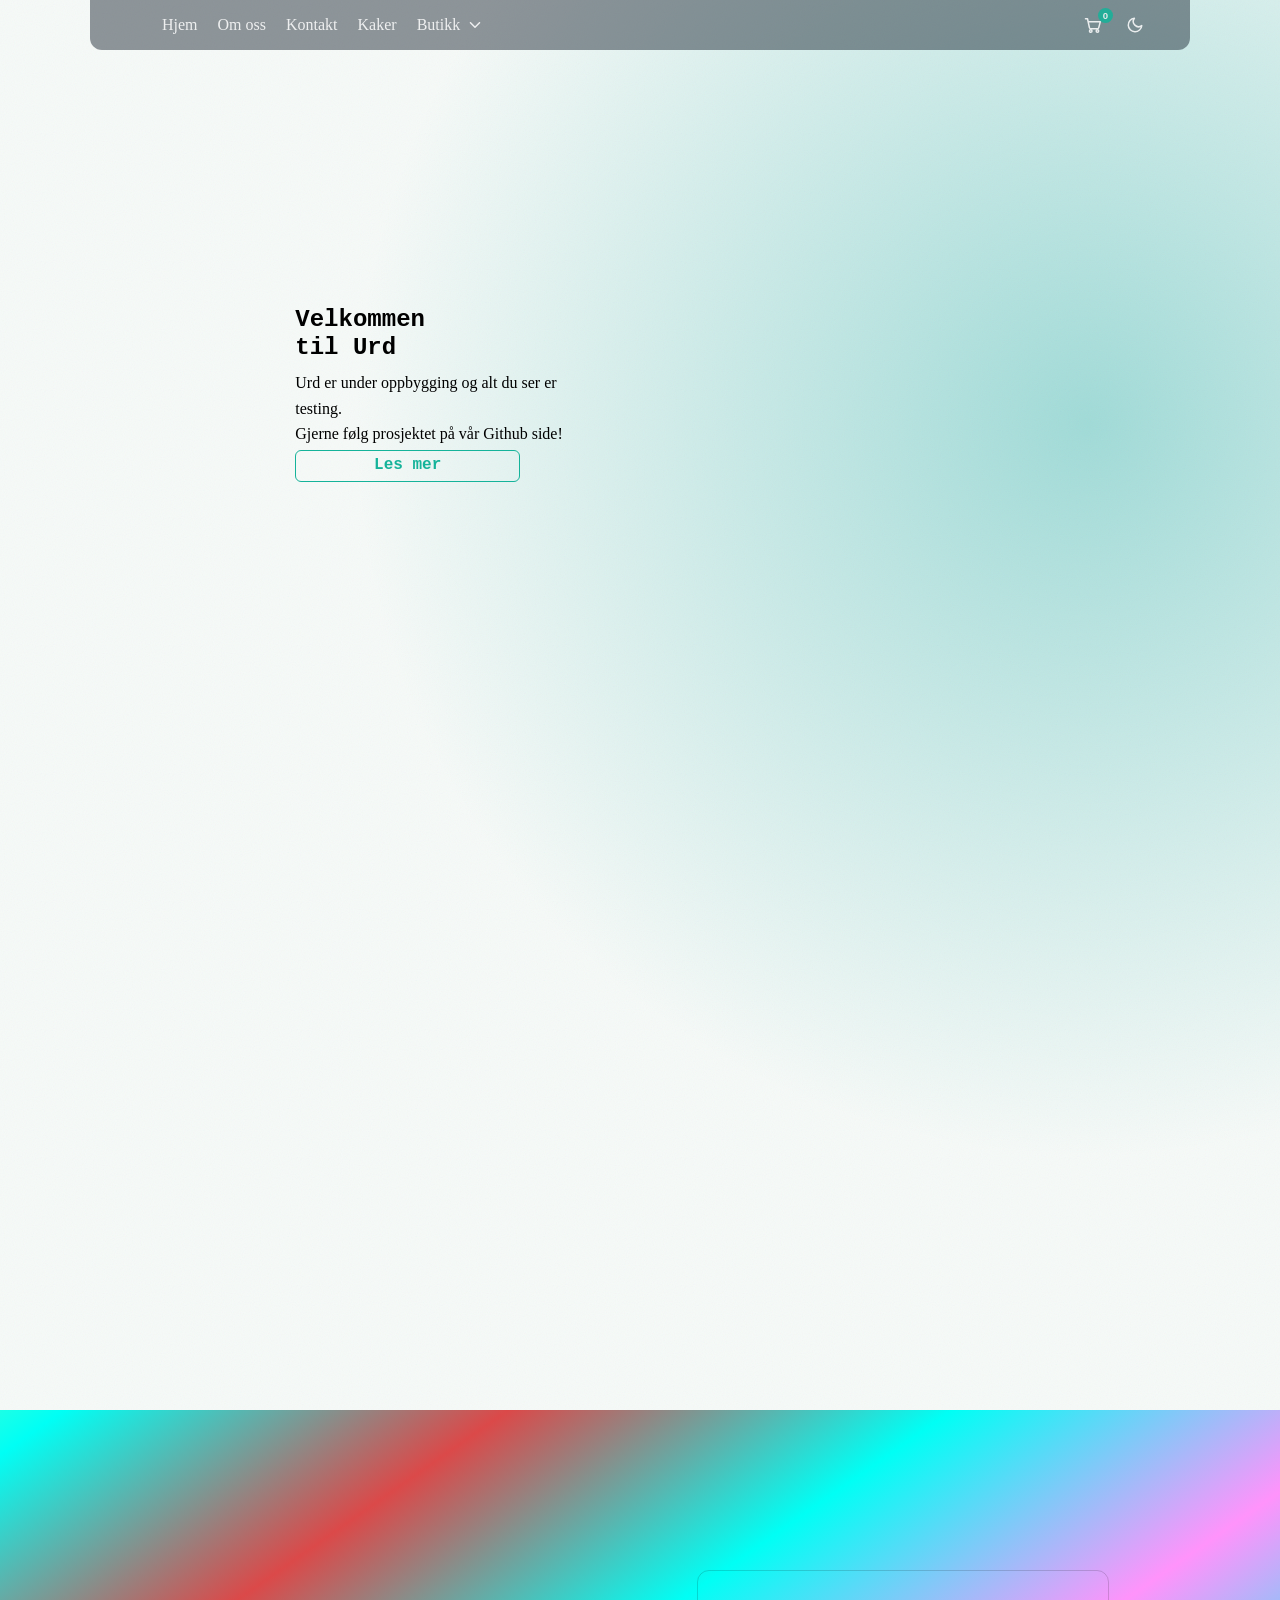
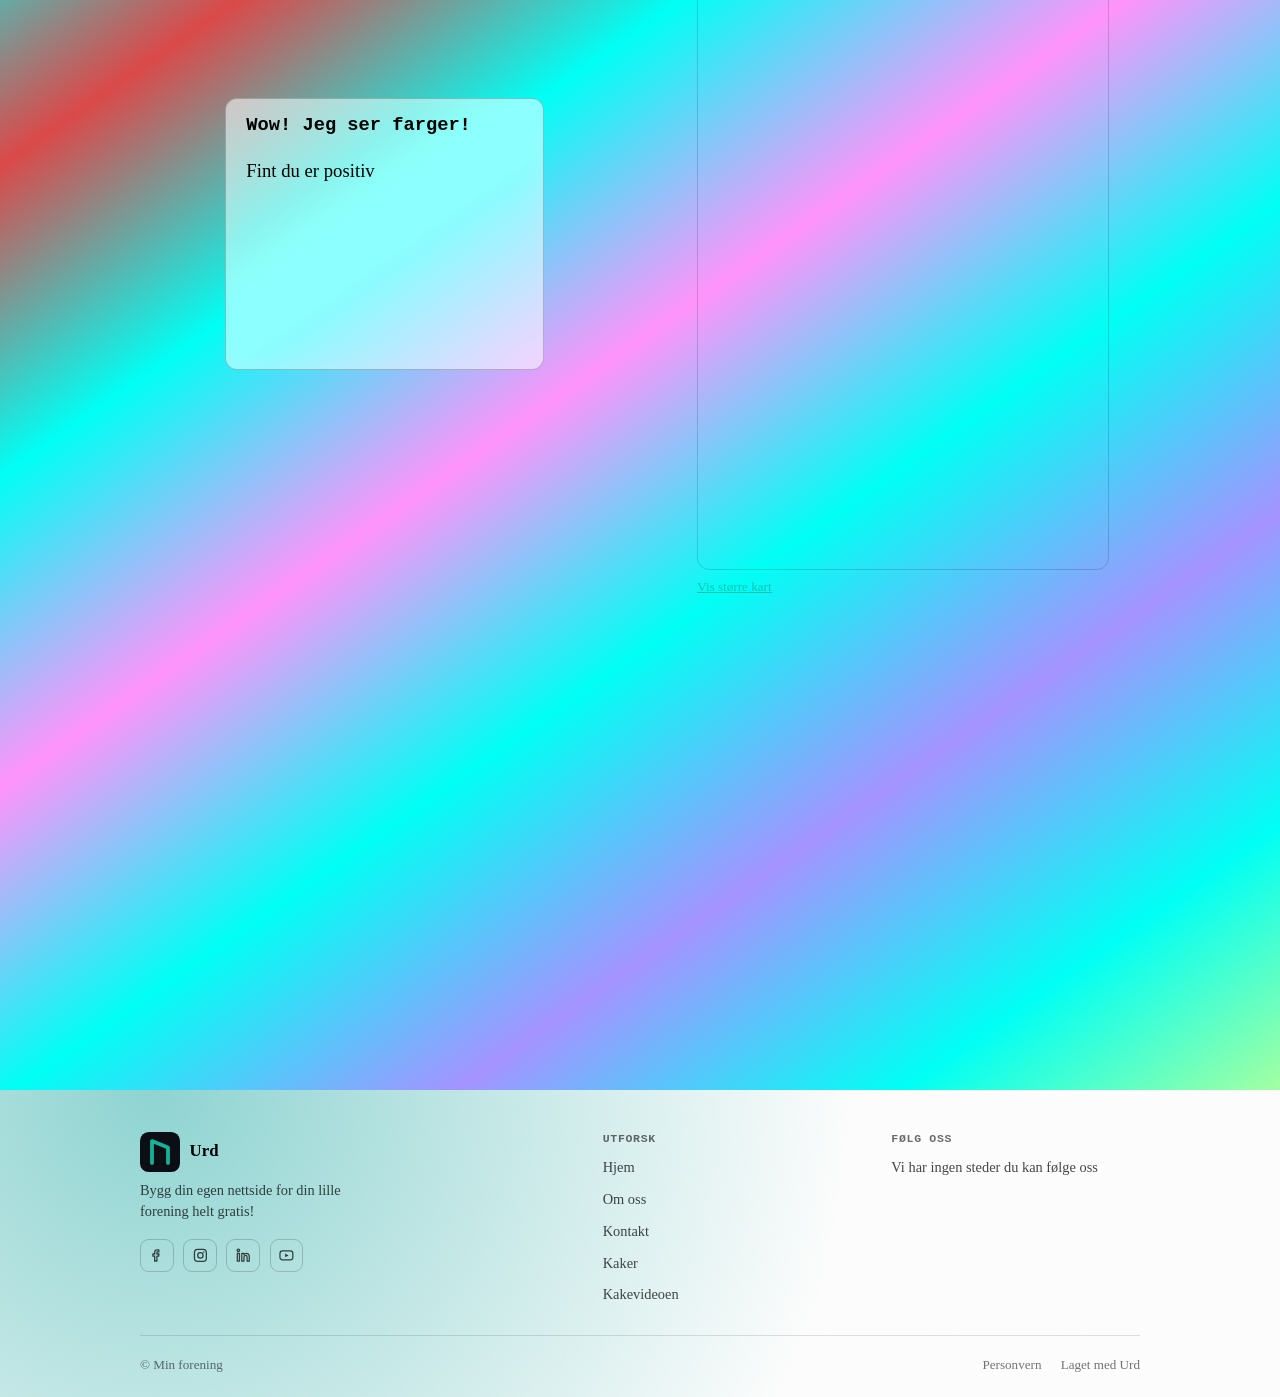
==== index.html @ 5bede318 "Initial commit" ====
<!doctype html>
<html lang="no">
<head>
  <meta charset="utf-8">
  <meta name="viewport" content="width=device-width, initial-scale=1">
  <title>Urd</title>
  <!-- Default Urd icon; the site icon from site.json overrides it on load -->
  <link rel="icon" href="data:image/svg+xml,%3Csvg xmlns='http://www.w3.org/2000/svg' viewBox='0 0 64 64'%3E%3Crect width='64' height='64' rx='14' fill='%230b0e14'/%3E%3Cpath d='M19.2 49.6V14.4l25.6 10.4V49.6' fill='none' stroke='%2315b39a' stroke-width='6' stroke-linecap='round' stroke-linejoin='round'/%3E%3C/svg%3E">
  <link rel="stylesheet" href="/assets/styles/base.css?v=fdae2aae">
  <!-- The site's materialized theme (light-dark()): render-blocking and loaded
       AFTER base.css so it wins. Written at publish time (buildThemeCss).
       When missing (fresh clone before the first publish) base.css's
       @supports default theme remains; nothing breaks, just default colours. -->
  <link rel="stylesheet" href="/content/theme.css">
  <!--
    The engine is served as raw ES modules. Without preloading the browser
    discovers the imports layer by layer (a serial waterfall). These
    modulepreload links are the full STATIC import closure of boot.js, so
    the whole graph is fetched in one parallel wave. The editor layer
    (preview-edit.js and friends) loads dynamically and must NOT be listed
    here. tests/modulepreload.test.mjs keeps the list in sync with the
    source (the build fails on drift).
  -->
  <link rel="modulepreload" href="/assets/engine/0.7.2/boot.js">
  <link rel="modulepreload" href="/assets/engine/0.7.2/urd.js">
  <link rel="modulepreload" href="/assets/engine/0.7.2/i18n.js">
  <link rel="modulepreload" href="/assets/engine/0.7.2/locales/site/nb.js">
  <link rel="modulepreload" href="/assets/engine/0.7.2/registry.js">
  <link rel="modulepreload" href="/assets/engine/0.7.2/migrate.js">
  <link rel="modulepreload" href="/assets/engine/0.7.2/theme.js">
  <link rel="modulepreload" href="/assets/engine/0.7.2/render.js">
  <link rel="modulepreload" href="/assets/engine/0.7.2/nav.js">
  <link rel="modulepreload" href="/assets/engine/0.7.2/nav-model.js">
  <link rel="modulepreload" href="/assets/engine/0.7.2/footer.js">
  <link rel="modulepreload" href="/assets/engine/0.7.2/footer-model.js">
  <link rel="modulepreload" href="/assets/engine/0.7.2/footer-cta.js">
  <link rel="modulepreload" href="/assets/engine/0.7.2/sanitize.js">
  <link rel="modulepreload" href="/assets/engine/0.7.2/box-style.js">
  <link rel="modulepreload" href="/assets/engine/0.7.2/icons.js">
  <link rel="modulepreload" href="/assets/engine/0.7.2/collections.js">
  <link rel="modulepreload" href="/assets/engine/0.7.2/gallery-model.js">
  <link rel="modulepreload" href="/assets/engine/0.7.2/sticky.js">
  <link rel="modulepreload" href="/assets/engine/0.7.2/seo.js">
  <link rel="modulepreload" href="/assets/engine/0.7.2/prefetch.js">
  <link rel="modulepreload" href="/assets/engine/0.7.2/sticky-model.js">
  <link rel="modulepreload" href="/assets/engine/0.7.2/plugins.js">
  <link rel="modulepreload" href="/assets/engine/0.7.2/blocks/text.js">
  <link rel="modulepreload" href="/assets/engine/0.7.2/blocks/image.js">
  <link rel="modulepreload" href="/assets/engine/0.7.2/blocks/button.js">
  <link rel="modulepreload" href="/assets/engine/0.7.2/blocks/shape.js">
  <link rel="modulepreload" href="/assets/engine/0.7.2/blocks/video.js">
  <link rel="modulepreload" href="/assets/engine/0.7.2/blocks/icon.js">
  <link rel="modulepreload" href="/assets/engine/0.7.2/blocks/collection.js">
  <link rel="modulepreload" href="/assets/engine/0.7.2/blocks/gallery.js">
  <link rel="modulepreload" href="/assets/engine/0.7.2/blocks/faq.js">
  <link rel="modulepreload" href="/assets/engine/0.7.2/blocks/timeline.js">
  <link rel="modulepreload" href="/assets/engine/0.7.2/blocks/quote.js">
  <link rel="modulepreload" href="/assets/engine/0.7.2/blocks/stats.js">
  <link rel="modulepreload" href="/assets/engine/0.7.2/blocks/table.js">
  <link rel="modulepreload" href="/assets/engine/0.7.2/blocks/share.js">
  <link rel="modulepreload" href="/assets/engine/0.7.2/blocks/countdown.js">
  <link rel="modulepreload" href="/assets/engine/0.7.2/blocks/audio.js">
  <link rel="modulepreload" href="/assets/engine/0.7.2/blocks/product.js">
  <link rel="modulepreload" href="/assets/engine/0.7.2/blocks/cart.js">
  <link rel="modulepreload" href="/assets/engine/0.7.2/blocks/checkout.js">
  <link rel="modulepreload" href="/assets/engine/0.7.2/shop.js">
  <link rel="modulepreload" href="/assets/engine/0.7.2/backgrounds/color.js">
  <link rel="modulepreload" href="/assets/engine/0.7.2/backgrounds/gradient.js">
  <link rel="modulepreload" href="/assets/engine/0.7.2/backgrounds/glow.js">
  <link rel="modulepreload" href="/assets/engine/0.7.2/backgrounds/grain.js">
  <link rel="modulepreload" href="/assets/engine/0.7.2/backgrounds/image.js">
  <link rel="modulepreload" href="/assets/engine/0.7.2/backgrounds/slideshow.js">
  <link rel="modulepreload" href="/assets/engine/0.7.2/backgrounds/video.js">
  <link rel="modulepreload" href="/assets/engine/0.7.2/animations/core.js">
  <link rel="modulepreload" href="/assets/engine/0.7.2/sections/presets.js">
  <!-- The saved light/dark choice is set as data-urd-theme before paint (a manual
       choice must not flash). External classic script due to CSP (script-src 'self', no inline). -->
  <script src="/assets/engine/0.7.2/theme-init.js"></script>
</head>
<body>
  <header id="urd-nav"></header>
  <main id="urd-root">
    <noscript>Denne siden trenger JavaScript for å vises.</noscript>
  </main>

  <script type="module" src="/assets/engine/0.7.2/boot.js"></script>
</body>
</html>
---- assets/styles/base.css ----
/* Urd base styles: reset + theme token variables.
   The :root below is Urd's DEFAULT theme as a safe fallback (single values). The
   site's OWN colors come from content/theme.css (materialized at publish time, loaded
   right after this file) and the <style> injected by theme.js; both win. */

:root {
  --urd-color-bg: #f7f8fb;
  --urd-color-surface: #ffffff;
  --urd-color-text: #14161c;
  --urd-color-accent: #7c5cff;
  --urd-font-heading: system-ui, sans-serif;
  --urd-font-body: system-ui, sans-serif;
  --urd-radius-sm: 6px;
  --urd-radius-md: 12px;
  --urd-space-section: clamp(3rem, 8vw, 6rem);
}

/* The default theme follows OS lightness where light-dark() is supported (Baseline 2024),
   which keeps the first paint from flashing a palette the site does not use. color-scheme
   makes browser chrome (scrollbar, form fields) match; a manual choice overrides
   via data-urd-theme (set by theme-init.js before paint). The site's own theme.css wins. */
@supports (color: light-dark(#000, #fff)) {
  :root {
    color-scheme: light dark;
    --urd-color-bg: light-dark(#f7f8fb, #0b0e14);
    --urd-color-surface: light-dark(#ffffff, #151a23);
    --urd-color-text: light-dark(#14161c, #e8eaf0);
  }
  :root[data-urd-theme="light"] { color-scheme: light; }
  :root[data-urd-theme="dark"] { color-scheme: dark; }
}

*, *::before, *::after {
  box-sizing: border-box;
  margin: 0;
  padding: 0;
}

html {
  -webkit-text-size-adjust: 100%;
  /* The canvas background (behind body): on displays with fractional scaling 100vh
     rounds off and leaves a sub-pixel strip at the bottom where this layer shows. With
     surface the strip matches the footer and the panels, so it does not read as a dark line. */
  background: var(--urd-color-surface);
}

body {
  background: var(--urd-color-bg);
  color: var(--urd-color-text);
  font-family: var(--urd-font-body);
  line-height: 1.6;
  min-height: 100vh;
}

h1, h2, h3, h4, h5, h6 {
  font-family: var(--urd-font-heading);
  line-height: 1.15;
}

img, video {
  max-width: 100%;
  display: block;
}

/* Section container: the positioning context for block frames.
   NEVER clips content: blocks may deliberately overhang the section boundary,
   and the editor and the published page must look identical.
   The content box carries the design height (the inline min-height render.js
   writes is a plain length, part of the compatibility surface plugin copies
   read and overwrite, see SCHEMA.md), and the padding carries the nav
   clearance (--urd-section-clear, set only on the first section under a
   menu outside the flow), so the surface keeps its height and the background
   fills all the way up behind the menu. */
.urd-section {
  position: relative;
  box-sizing: content-box;
  padding-top: var(--urd-section-clear, 0px);
  --urd-canvas-gutter: 0px;
}

/* The content surface (ADR-0018): the section is full window width and owns the
   background, while the canvas binds the content to the design width and centers it.
   Block x/w are percentages OF THIS, so the layout stops growing with the
   screen. The gutter applies only above the mobile breakpoint, so every stored
   frames.mobile keeps its meaning (the mobile model is its own milestone).

   WARNING: this rule must NEVER get transform, filter, perspective,
   backdrop-filter, contain, container-type or will-change. All seven
   create a containing block for position: fixed, and would break pinned and
   viewport-docked blocks (sticky.js). Enforced by tests/canvas.test.mjs. */
body:not(.urd-mobile) .urd-section {
  --urd-canvas-gutter: var(--urd-canvas-gutter-desktop, 24px);
}

.urd-canvas {
  /* ABSOLUTE, not in flow: the section toolbar in the editor is sticky and
     therefore an in-flow element, and the section's ONLY one. With the canvas in
     flow, the section would grow by the toolbar height every time the pointer hit
     it, and shrink again when it left. Absolute placement keeps the
     invariant. Safe for pinned blocks: only transform, filter and
     containment create a containing block for fixed, not position.
     The nav clearance is the section's padding (see .urd-section); the
     canvas starts below it. */
  position: absolute;
  inset: 0;
  top: var(--urd-section-clear, 0px);
  width: min(100% - 2 * var(--urd-canvas-gutter), var(--urd-canvas-w, 100%));
  margin-inline: auto;
}

/* Mobile auto layout is real document flow, and there the canvas MUST be in flow:
   the section height is `auto` and driven by .urd-flow inside. The nav clearance
   is the section's padding on both viewports. */
body.urd-mobile .urd-canvas {
  position: relative;
  inset: auto;
  min-height: inherit;
}

/* Nav clearance: a floating or overlay menu sits outside the flow and would
   otherwise cover the content at the top of the page. The first section gets the
   clearance variable set to the measured menu height (--urd-nav-h is written by nav.js);
   the canvas rules above translate it. Menus in flow (sticky/column) need no clearance. */
#urd-nav.urd-nav-float + #urd-root > .urd-section:first-of-type,
#urd-nav.urd-nav-overlay + #urd-root > .urd-section:first-of-type {
  --urd-section-clear: var(--urd-nav-h, 0px);
}

/* Rotated and overhanging blocks must not cause horizontal scrolling */
html {
  overflow-x: clip;
}

/* The background layer fills the section and sits behind the blocks */
.urd-bg-layer {
  position: absolute;
  inset: 0;
  pointer-events: none;
}

/* Layered background for nav and footer (shared with sections): a backdrop
   container behind the content. z-index -1 puts the layers behind the nav/footer content
   but in front of the element's own surface; overflow clips image layers to the
   (rounded) edges. The host (.urd-nav / .urd-footer) is a stacking context. */
.urd-nav-bg,
.urd-footer-bg {
  position: absolute;
  inset: 0;
  z-index: -1;
  overflow: hidden;
  border-radius: inherit;
  pointer-events: none;
}

/* Slim scrollbar in the theme colors (matches the editor's, and looks better
   than the browser default on dark pages) */
html {
  scrollbar-width: thin;
  scrollbar-color: color-mix(in srgb, var(--urd-color-text) 25%, transparent) transparent;
}

::-webkit-scrollbar {
  width: 8px;
  height: 8px;
}

::-webkit-scrollbar-thumb {
  background: color-mix(in srgb, var(--urd-color-text) 25%, transparent);
  border-radius: 999px;
}

::-webkit-scrollbar-track {
  background: transparent;
}

/* Blocks are positioned absolutely by render.js (frameToCss) */
.urd-block {
  position: absolute;
}

/* The mobile row grid (ADR-0019): one column of 8 px rows that grow with
   the content (minmax). Untouched blocks are auto-placed in reading order
   (sparse: they always jump BELOW pinned bands, never into gaps above),
   pinned blocks get explicit row tracks from render.js. No gap:
   the row tracks are the coordinate system, so the air between flow blocks lives in
   margin-bottom and is covered by the row span. The row height 8 mirrors MOBILE_ROW in
   migrate.js. */
.urd-flow {
  position: relative;
  display: grid;
  grid-template-columns: 100%;
  grid-auto-rows: minmax(8px, auto);
  grid-auto-flow: row;
  padding: 24px 0;
}

/* Flow block: 90 % width, centered; render.js
   overrides width and margin for partial placements. position: relative
   (with no offsets) takes part in the grid as static, and at the same time anchors
   the editing layer's absolute children (toolbar, resize handles,
   pin marker) to the BLOCK rather than to the flow surface. */
.urd-block-flow {
  position: relative;
  width: 90%;
  justify-self: center;
  margin-bottom: 16px;
}

/* Pinned block: row track and width are set by render.js. No margin: a margin
   outside the tracks would inflate the rows and shift the coordinate system. */
.urd-block-pinned {
  position: relative;
  margin: 0;
}

/* Content inside text blocks: lists, quotes and links from
   the formatting bar (the global reset otherwise zeroes list indentation) */
.urd-text ul,
.urd-text ol {
  padding-left: 1.3em;
}

.urd-text blockquote {
  border-left: 3px solid var(--urd-color-accent);
  padding-left: 0.8em;
  opacity: 0.9;
}

.urd-text a {
  color: var(--urd-color-accent);
}

/* Text box: a text block with its content in a card (props.box on the text block).
   Follows the theme's surface color and radius. */
.urd-text-box {
  box-sizing: border-box;
  background: var(--urd-color-surface);
  /* The theme's thin border: visible enough to read as an edge.
     "Custom color" in the card style overrides it. */
  border: 1px solid color-mix(in srgb, var(--urd-color-text) 22%, transparent);
  border-radius: var(--urd-radius-md);
  padding: 1rem 1.25rem;
}

/* The FAQ accordion: question cards (sharing the .urd-text-box base style) where
   the answer unfolds with the ::details-content height transition below. */
.urd-faq {
  display: flex;
  flex-direction: column;
  gap: 12px;
}

/* Each question is a native <details>. */
.urd-faq-item {
  padding: 0.75rem 1.25rem;
}

/* <summary>: hide the default triangle (flex removes it in Chromium; list-style
   and the webkit marker cover the rest). */
.urd-faq-head {
  display: flex;
  align-items: center;
  gap: 8px;
  cursor: pointer;
  list-style: none;
}

.urd-faq-head::-webkit-details-marker {
  display: none;
}

.urd-faq-q {
  flex: 1;
  min-width: 0;
  font-weight: 600;
}

.urd-faq-toggle {
  flex: none;
  display: inline-flex;
  align-items: center;
  justify-content: center;
  width: 28px;
  height: 28px;
  color: var(--urd-color-text);
}

.urd-faq-toggle svg {
  transition: transform 0.25s ease;
}

.urd-faq-item[open] .urd-faq-toggle svg {
  transform: rotate(180deg);
}

.urd-faq-a > .urd-text {
  padding-top: 0.5rem;
}

/* Soft unfolding where the browser supports ::details-content + interpolate-size
   (Chromium early 2026): the answer slides open and closed in height. Without support
   native <details> reveals the answer instantly. The content-visibility transition
   (allow-discrete) keeps the content visible through the collapse. */
@supports (interpolate-size: allow-keywords) {
  .urd-faq {
    interpolate-size: allow-keywords;
  }

  .urd-faq-item::details-content {
    block-size: 0;
    overflow: clip;
    transition: block-size 0.25s ease, content-visibility 0.25s allow-discrete;
  }

  .urd-faq-item[open]::details-content {
    block-size: auto;
  }
}

@media (prefers-reduced-motion: reduce) {
  .urd-faq-toggle svg {
    transition: none;
  }
}

@media (prefers-reduced-motion: reduce) {
  @supports (interpolate-size: allow-keywords) {
    .urd-faq-item::details-content {
      transition: none;
    }
  }
}

/* The timeline: events along a drawn line, pure CSS. The accent
   follows the theme, but can be overridden per block (--urd-timeline-accent). */
.urd-timeline {
  --urd-timeline-line: var(--urd-timeline-accent, var(--urd-color-accent));
  list-style: none;
  margin: 0;
  padding: 0;
  display: flex;
  flex-direction: column;
  gap: 1.1rem;
  position: relative;
}

/* The left variant: the line along the left edge, the content indented. */
.urd-timeline-left {
  padding-left: 1.6rem;
}

.urd-timeline-left::before {
  content: '';
  position: absolute;
  left: 0.45rem;
  top: 0.4rem;
  bottom: 0.4rem;
  width: 2px;
  border-radius: 2px;
  background: var(--urd-timeline-line);
  opacity: 0.55;
}

.urd-timeline-item {
  position: relative;
}

.urd-timeline-left .urd-timeline-item::before {
  content: '';
  position: absolute;
  left: -1.47rem;
  top: 0.3rem;
  width: 0.62rem;
  height: 0.62rem;
  border-radius: 999px;
  background: var(--urd-timeline-line);
  border: 2px solid var(--urd-timeline-line);
}

/* The ring marker: an open circle on the line instead of a filled dot. */
.urd-timeline-ring .urd-timeline-item::before {
  background: var(--urd-color-bg);
}

/* The alternating variant: the line down the middle, cards on alternating sides. */
.urd-timeline-alternating::before {
  content: '';
  position: absolute;
  left: 50%;
  top: 0.4rem;
  bottom: 0.4rem;
  width: 2px;
  border-radius: 2px;
  background: var(--urd-timeline-line);
  opacity: 0.55;
  transform: translateX(-50%);
}

.urd-timeline-alternating .urd-timeline-item {
  width: 46%;
  background: color-mix(in srgb, var(--urd-color-surface) 70%, transparent);
  border: 1px solid color-mix(in srgb, var(--urd-color-text) 12%, transparent);
  border-radius: var(--urd-radius-sm);
  padding: 0.55rem 0.8rem;
}

.urd-timeline-alternating .urd-timeline-item:nth-child(even) {
  align-self: flex-end;
}

.urd-timeline-alternating .urd-timeline-item::before {
  content: '';
  position: absolute;
  top: 0.75rem;
  right: calc(-4.35% - 0.31rem);
  width: 0.62rem;
  height: 0.62rem;
  border-radius: 999px;
  background: var(--urd-timeline-line);
  border: 2px solid var(--urd-timeline-line);
}

.urd-timeline-alternating .urd-timeline-item:nth-child(even)::before {
  right: auto;
  left: calc(-4.35% - 0.31rem);
}

.urd-timeline-year {
  font-size: 0.78em;
  font-weight: 700;
  letter-spacing: 0.06em;
  color: var(--urd-timeline-line);
}

.urd-timeline-title {
  font-weight: 650;
  font-family: var(--urd-font-heading);
}

.urd-timeline-text {
  font-size: 0.92em;
  opacity: 0.8;
}

/* The quote: a semantic figure/blockquote. The glyph is drawn in ::before. */
.urd-quote {
  --urd-quote-glyph: var(--urd-quote-accent, var(--urd-color-accent));
  margin: 0;
  display: flex;
  gap: 0.9rem;
  align-items: flex-start;
}

.urd-quote blockquote {
  margin: 0;
  font-style: italic;
}

.urd-quote-large {
  flex-direction: column;
  align-items: center;
  text-align: center;
}

.urd-quote-large .urd-quote-text {
  font-size: 1.35em;
  line-height: 1.45;
  text-wrap: balance;
}

.urd-quote-large::before {
  content: '\201C';
  font-family: Georgia, serif;
  font-size: 3em;
  line-height: 0.55;
  color: var(--urd-quote-glyph);
}

.urd-quote-short {
  background: color-mix(in srgb, var(--urd-color-surface) 70%, transparent);
  border: 1px solid color-mix(in srgb, var(--urd-color-text) 12%, transparent);
  border-radius: var(--urd-radius-md);
  padding: 1rem 1.2rem;
}

.urd-quote-short .urd-quote-text {
  font-size: 0.98em;
}

.urd-quote-portrait {
  width: 3rem;
  height: 3rem;
  flex: none;
  border-radius: 999px;
  object-fit: cover;
  border: 2px solid var(--urd-quote-glyph);
}

.urd-quote-caption {
  margin-top: 0.55rem;
  font-size: 0.82em;
  display: flex;
  gap: 0.45em;
  align-items: baseline;
  flex-wrap: wrap;
}

.urd-quote-large .urd-quote-caption {
  justify-content: center;
}

.urd-quote-name {
  font-weight: 650;
  font-style: normal;
}

.urd-quote-role {
  opacity: 0.65;
  font-style: normal;
}

/* The stat: one key figure with a label. Tabular nums so
   the count-up animation does not jump in width along the way. */
.urd-stats {
  display: flex;
  flex-direction: column;
  align-items: center;
  gap: 0.2rem;
  text-align: center;
}

.urd-stat-number {
  font-family: var(--urd-font-heading);
  font-size: 2.1em;
  font-weight: 750;
  line-height: 1.1;
  font-variant-numeric: tabular-nums;
  display: flex;
  align-items: baseline;
  gap: 0.06em;
}

.urd-stat-number > span:first-child,
.urd-stat-number > span:last-child {
  color: var(--urd-color-accent);
}

.urd-stat-value {
  color: var(--urd-color-text);
}

.urd-stat-label {
  font-size: 0.74em;
  letter-spacing: 0.08em;
  text-transform: uppercase;
  opacity: 0.7;
}

/* The table: a semantic table in an overflow wrapper, so wide
   tables scroll in their own surface instead of breaking the page layout. */
.urd-table {
  width: 100%;
  overflow-x: auto;
}

.urd-table-table {
  width: 100%;
  border-collapse: collapse;
  font-size: 0.95em;
}

.urd-table-table th,
.urd-table-table td {
  padding: 8px 12px;
  text-align: left;
  vertical-align: top;
}

.urd-table-table th {
  font-weight: 650;
  border-bottom: 2px solid color-mix(in srgb, var(--urd-color-text) 35%, transparent);
}

.urd-table-lines-rows td {
  border-bottom: 1px solid color-mix(in srgb, var(--urd-color-text) 15%, transparent);
}

.urd-table-lines-grid th,
.urd-table-lines-grid td {
  border: 1px solid color-mix(in srgb, var(--urd-color-text) 18%, transparent);
}

.urd-table-striped tbody tr:nth-child(even) {
  background: color-mix(in srgb, var(--urd-color-text) 6%, transparent);
}

/* Empty cells keep a click target while editing. */
.urd-preview .urd-table-table [contenteditable]:empty::after {
  content: '\00a0';
}

/* Share buttons: plain links with drawn icons, no tracking. */
.urd-share {
  display: flex;
  flex-wrap: wrap;
  align-items: center;
  gap: 10px;
}

.urd-share-button {
  display: inline-flex;
  align-items: center;
  justify-content: center;
  gap: 8px;
  width: var(--urd-share-size, 38px);
  height: var(--urd-share-size, 38px);
  border-radius: 50%;
  border: 0;
  padding: 0;
  cursor: pointer;
  color: var(--urd-color-bg);
  background: var(--urd-share-color, var(--urd-color-accent));
  text-decoration: none;
  font: inherit;
}

.urd-share-button:hover {
  filter: brightness(1.12);
}

.urd-share-icon {
  display: block;
  width: 55%;
  height: 55%;
}

/* Icons only by default; the name variant turns the buttons into pills. */
.urd-share-name {
  display: none;
  font-size: 0.85em;
  font-weight: 600;
  white-space: nowrap;
}

.urd-share-labels .urd-share-button {
  width: auto;
  border-radius: 999px;
  padding: 0 calc(var(--urd-share-size, 38px) * 0.35);
}

.urd-share-labels .urd-share-icon {
  width: calc(var(--urd-share-size, 38px) * 0.5);
  height: calc(var(--urd-share-size, 38px) * 0.5);
}

.urd-share-labels .urd-share-name {
  display: inline;
}

/* The countdown: unit boxes with tabular nums, so the ticking never
   jumps in width. */
.urd-countdown {
  display: flex;
  flex-wrap: wrap;
  gap: 10px;
  align-items: stretch;
}

.urd-countdown-unit {
  display: grid;
  gap: 2px;
  justify-items: center;
  min-width: 64px;
  padding: 10px 12px;
  border-radius: var(--urd-radius-md, 12px);
  background: color-mix(in srgb, var(--urd-color-text) 7%, transparent);
}

.urd-countdown-plain .urd-countdown-unit {
  background: none;
  padding: 4px 6px;
  min-width: 48px;
}

.urd-countdown-number {
  font-family: var(--urd-font-heading);
  font-size: 1.9em;
  font-weight: 750;
  line-height: 1.1;
  font-variant-numeric: tabular-nums;
  color: var(--urd-color-accent);
}

.urd-countdown-name {
  font-size: 0.72em;
  letter-spacing: 0.08em;
  text-transform: uppercase;
  opacity: 0.7;
}

.urd-countdown-done {
  font-family: var(--urd-font-heading);
  font-size: 1.3em;
  font-weight: 650;
}

/* The audio block: a native player with an optional title above. */
.urd-audio {
  display: grid;
  gap: 6px;
  width: 100%;
}

.urd-audio audio {
  width: 100%;
  /* The player chrome follows the user's OS theme, like the date picker in the form. */
  color-scheme: light dark;
}

.urd-audio-title {
  font-weight: 600;
  font-size: 0.95em;
}

.urd-preview .urd-audio-empty {
  display: grid;
  place-items: center;
  height: 100%;
  min-height: 54px;
  border: 1px dashed color-mix(in srgb, var(--urd-color-text) 35%, transparent);
  border-radius: var(--urd-radius-sm, 6px);
  font-size: 0.85em;
  opacity: 0.7;
}

/* The shop: product cards from a product collection. The card list is a
   responsive grid; the block can lock the column count in Style. */
.urd-product-cardlist {
  display: grid;
  grid-template-columns: repeat(auto-fill, minmax(200px, 1fr));
  gap: 18px;
  width: 100%;
}

.urd-product-card {
  position: relative;
  display: flex;
  flex-direction: column;
  gap: 8px;
  padding: 14px;
  background: var(--urd-color-surface);
  /* A thin border, so the card reads even where surface is nearly the background color. */
  border: 1px solid color-mix(in srgb, var(--urd-color-text) 14%, transparent);
  border-radius: var(--urd-radius-md, 10px);
}

.urd-product-image {
  position: relative;
  display: block;
  width: 100%;
  aspect-ratio: 4 / 3;
  overflow: hidden;
  border-radius: var(--urd-radius-sm, 6px);
}

.urd-product-image img {
  width: 100%;
  height: 100%;
  object-fit: cover;
}

/* The secondary image (the first color image) fades in on hover; an active
   color choice with an image of its own wins over the hover swap. */
.urd-product-image .urd-product-image-alt {
  position: absolute;
  inset: 0;
  opacity: 0;
  transition: opacity 0.25s;
}

.urd-product-card:hover .urd-product-image:not(.urd-product-color-selected) .urd-product-image-alt {
  opacity: 1;
}

@media (hover: none) {
  .urd-product-image .urd-product-image-alt {
    display: none;
  }
}

.urd-product-badge {
  align-self: flex-start;
  padding: 3px 9px;
  background: var(--urd-color-accent);
  color: var(--urd-color-bg);
  border-radius: 999px;
  font-size: 0.72em;
  font-weight: 650;
  letter-spacing: 0.02em;
}

/* With an image the badge is placed over the image's top left corner; without an
   image it sits as a static chip above the title (never on top of text). */
.urd-product-badge-over {
  position: absolute;
  top: 22px;
  left: 22px;
}

.urd-product-title {
  font-family: var(--urd-font-heading);
  font-size: 1.05em;
}

.urd-product-text {
  font-size: 0.88em;
  opacity: 0.85;
}

.urd-product-price {
  display: flex;
  align-items: baseline;
  gap: 10px;
}

.urd-product-member {
  font-size: 0.82em;
  opacity: 0.75;
}

.urd-product-options {
  display: flex;
  flex-wrap: wrap;
  gap: 6px;
}

.urd-product-chip {
  padding: 4px 10px;
  border: 1px solid color-mix(in srgb, var(--urd-color-text) 30%, transparent);
  border-radius: 999px;
  background: none;
  color: inherit;
  font: inherit;
  font-size: 0.8em;
  cursor: pointer;
}

.urd-product-chip[aria-pressed="true"] {
  border-color: var(--urd-color-accent);
  background: color-mix(in srgb, var(--urd-color-accent) 16%, transparent);
}

.urd-product-buy {
  margin-top: auto;
  padding: 9px 14px;
  border: none;
  border-radius: var(--urd-radius-sm, 6px);
  background: var(--urd-color-accent);
  color: var(--urd-color-bg);
  font: inherit;
  font-weight: 600;
  font-size: 0.9em;
  cursor: pointer;
}

.urd-product-added {
  opacity: 0.85;
}

/* The "+ Product" adder (editor only): a dashed card last in the grid. */
.urd-preview .urd-product-adder {
  min-height: 180px;
  border: 1px dashed color-mix(in srgb, var(--urd-color-text) 35%, transparent);
  border-radius: var(--urd-radius-md, 10px);
  background: transparent;
  color: inherit;
  opacity: 0.6;
  font: inherit;
  font-size: 0.9em;
  cursor: pointer;
}

/* Quick view (visitors only): the product details in a native <dialog>.
   display is set ONLY in the open state, otherwise the built-in
   dialog:not([open]) { display: none } would be overridden. */
.urd-product-opener {
  cursor: pointer;
}

.urd-product-dialog {
  width: min(720px, 94vw);
  max-height: 90dvh;
  border: none;
  padding: 22px;
  background: var(--urd-color-bg);
  color: var(--urd-color-text);
  border-radius: var(--urd-radius-md, 10px);
  box-shadow: 0 18px 60px rgb(0 0 0 / 0.35);
}

.urd-product-dialog::backdrop {
  background: rgb(0 0 0 / 0.4);
}

.urd-product-dialog[open] .urd-product-dialogbody {
  display: grid;
  grid-template-columns: 1fr 1fr;
  gap: 20px;
}

@media (max-width: 640px) {
  .urd-product-dialog[open] .urd-product-dialogbody {
    grid-template-columns: 1fr;
  }
}

.urd-product-close {
  position: absolute;
  top: 10px;
  right: 10px;
  width: 28px;
  height: 28px;
  padding: 5px;
  border: none;
  background: none;
  color: inherit;
  cursor: pointer;
  opacity: 0.7;
}

.urd-product-close svg {
  width: 100%;
  height: 100%;
}

.urd-product-gallery {
  display: grid;
  gap: 8px;
  align-content: start;
}

.urd-product-gallery > img {
  width: 100%;
  aspect-ratio: 1 / 1;
  object-fit: cover;
  border-radius: var(--urd-radius-sm, 6px);
}

.urd-product-thumbs {
  display: flex;
  gap: 6px;
}

.urd-product-thumbs img {
  width: 52px;
  height: 52px;
  object-fit: cover;
  border-radius: var(--urd-radius-sm, 6px);
  cursor: pointer;
}

.urd-product-dialoginfo {
  display: flex;
  flex-direction: column;
  gap: 10px;
  align-items: start;
}

.urd-product-dialoginfo .urd-product-title {
  font-size: 1.3em;
}

.urd-product-dialoginfo .urd-product-buy {
  margin-top: 8px;
}

/* The cart: a button with a count badge; the drawer is a native <dialog>
   anchored to the right edge (ADR-0011). */
.urd-cart-button {
  position: relative;
  display: inline-flex;
  align-items: center;
  gap: 8px;
  padding: 9px 14px;
  border: 1px solid color-mix(in srgb, var(--urd-color-text) 25%, transparent);
  border-radius: 999px;
  background: var(--urd-color-surface);
  color: inherit;
  font: inherit;
  font-size: 0.9em;
  cursor: pointer;
}

.urd-cart-iconbutton {
  padding: 9px;
}

.urd-cart-icon {
  display: inline-flex;
  width: 20px;
  height: 20px;
}

.urd-cart-icon svg {
  width: 100%;
  height: 100%;
}

.urd-cart-badge {
  position: absolute;
  top: -6px;
  right: -6px;
  min-width: 18px;
  height: 18px;
  display: grid;
  place-items: center;
  padding: 0 4px;
  background: var(--urd-color-accent);
  color: var(--urd-color-bg);
  border-radius: 999px;
  font-size: 0.68em;
  font-weight: 700;
}

.urd-cart-dialog {
  /* A drawer along the right edge: the dialog's default centering is overridden. */
  margin: 0 0 0 auto;
  width: min(380px, 92vw);
  height: 100dvh;
  max-height: 100dvh;
  border: none;
  padding: 18px;
  background: var(--urd-color-bg);
  color: var(--urd-color-text);
  box-shadow: -12px 0 40px rgb(0 0 0 / 0.25);
}

/* display is set ONLY in the open state: a display value on the dialog itself
   would override the browser's dialog:not([open]) { display: none } and
   show the drawer permanently. */
.urd-cart-dialog[open] {
  display: flex;
  flex-direction: column;
  gap: 14px;
}

.urd-cart-dialog::backdrop {
  background: rgb(0 0 0 / 0.35);
}

.urd-cart-head {
  display: flex;
  justify-content: space-between;
  align-items: center;
}

.urd-cart-close,
.urd-cart-remove {
  width: 26px;
  height: 26px;
  padding: 4px;
  border: none;
  background: none;
  color: inherit;
  cursor: pointer;
  opacity: 0.7;
}

.urd-cart-close svg,
.urd-cart-remove svg {
  width: 100%;
  height: 100%;
}

.urd-cart-body {
  display: flex;
  flex-direction: column;
  gap: 14px;
  overflow-y: auto;
}

.urd-cart-empty {
  opacity: 0.7;
}

.urd-cart-lines {
  display: grid;
  gap: 10px;
}

.urd-cart-line {
  display: grid;
  grid-template-columns: auto 1fr auto auto auto;
  align-items: center;
  gap: 10px;
  padding: 8px 0;
  border-bottom: 1px solid color-mix(in srgb, var(--urd-color-text) 15%, transparent);
}

.urd-cart-thumb {
  width: 40px;
  height: 40px;
  object-fit: cover;
  border-radius: var(--urd-radius-sm, 6px);
}

.urd-cart-info {
  display: grid;
  font-size: 0.88em;
}

.urd-cart-variant {
  font-size: 0.85em;
  opacity: 0.7;
}

.urd-cart-count {
  display: inline-flex;
  align-items: center;
  gap: 4px;
}

.urd-cart-step {
  width: 22px;
  height: 22px;
  border: 1px solid color-mix(in srgb, var(--urd-color-text) 25%, transparent);
  border-radius: 50%;
  background: none;
  color: inherit;
  font: inherit;
  font-size: 0.85em;
  line-height: 1;
  cursor: pointer;
}

.urd-cart-number {
  min-width: 18px;
  text-align: center;
  font-size: 0.88em;
  font-variant-numeric: tabular-nums;
}

.urd-cart-linetotal {
  font-size: 0.88em;
  font-variant-numeric: tabular-nums;
}

.urd-cart-total {
  display: flex;
  justify-content: space-between;
  font-size: 1.05em;
}

.urd-cart-checkout {
  display: block;
  padding: 11px 14px;
  background: var(--urd-color-accent);
  color: var(--urd-color-bg);
  border-radius: var(--urd-radius-sm, 6px);
  text-align: center;
  text-decoration: none;
  font-weight: 600;
}

/* Checkout: order summary + order form (mailto/endpoint, ADR-0006). */
.urd-checkout {
  display: grid;
  gap: 16px;
  width: 100%;
}

.urd-checkout-lines {
  margin: 0;
  padding: 0 0 0 1.2em;
  display: grid;
  gap: 4px;
  font-size: 0.9em;
}

.urd-checkout-total {
  display: flex;
  justify-content: space-between;
  padding-top: 8px;
  border-top: 1px solid color-mix(in srgb, var(--urd-color-text) 20%, transparent);
}

.urd-checkout-empty {
  margin: 0;
  opacity: 0.7;
}

.urd-checkout-form {
  display: grid;
  gap: 10px;
}

.urd-checkout-field {
  display: grid;
  gap: 4px;
  font-size: 0.85em;
}

.urd-checkout-input {
  padding: 9px 10px;
  border: 1px solid color-mix(in srgb, var(--urd-color-text) 25%, transparent);
  border-radius: var(--urd-radius-sm, 6px);
  background: var(--urd-color-surface);
  color: inherit;
  font: inherit;
  font-size: 0.95em;
}

/* Honeypot: moved out of view, never display:none (bots check for that). */
.urd-checkout-hp {
  position: absolute;
  left: -9999px;
  width: 1px;
  height: 1px;
  overflow: hidden;
}

.urd-checkout-vipps {
  margin: 0;
  font-size: 0.88em;
  opacity: 0.85;
}

.urd-checkout-buttons {
  display: flex;
  flex-wrap: wrap;
  gap: 10px;
}

/* Pay with Vipps (ADR-0020): the brand color, independent of the theme. */
.urd-checkout-vippspay {
  padding: 10px 18px;
  border: none;
  border-radius: var(--urd-radius-sm, 6px);
  background: #ff5b24;
  color: #ffffff;
  font: inherit;
  font-weight: 600;
  cursor: pointer;
}

.urd-checkout-vippspay:disabled {
  opacity: 0.6;
  cursor: default;
}

.urd-checkout-send {
  padding: 10px 18px;
  border: none;
  border-radius: var(--urd-radius-sm, 6px);
  background: var(--urd-color-accent);
  color: var(--urd-color-bg);
  font: inherit;
  font-weight: 600;
  cursor: pointer;
}

.urd-checkout-status {
  margin: 0;
  font-size: 0.88em;
}

.urd-checkout-error {
  color: #c0392b;
}

/* The formatting bar for text fields (preview mode only): shown above
   the block for as long as the field is being edited. Two fixed rows (Office style)
   stack in a column; the expandable sub-rows sit below them. */
.urd-text-toolbar {
  /* Counter-scaling (urd-zoom): the anchor is set by JS in viewport
     coordinates, so the origin has to be that corner. */
  transform: scale(var(--urd-chrome-scale, 1));
  transform-origin: top left;
  position: fixed;
  z-index: 100002;
  display: none;
  flex-direction: column;
  align-items: stretch;
  gap: 0;
  max-width: min(760px, calc(100vw - 16px));
  padding: 4px 6px;
  background: #151a23;
  border: 1px solid rgb(255 255 255 / 18%);
  border-radius: 8px;
  box-shadow: 0 8px 24px rgb(0 0 0 / 45%);
}

/* Each fixed row: button groups that wrap when space is tight. */
.urd-tt-row {
  display: flex;
  align-items: center;
  flex-wrap: wrap;
  gap: 4px;
}

.urd-tt-row + .urd-tt-row {
  border-top: 1px solid rgb(255 255 255 / 10%);
  padding-top: 4px;
  margin-top: 4px;
}

/* Groups wrap AS A UNIT (never a lone button on its own line), with a divider between */
.urd-tt-group {
  display: inline-flex;
  align-items: center;
  gap: 2px;
}

.urd-tt-group + .urd-tt-group {
  border-left: 1px solid rgb(255 255 255 / 18%);
  padding-left: 6px;
  margin-left: 2px;
}

/* The size field: a narrow, centered number between minus and plus. The built-in
   up/down arrows are hidden (− / + do the job); the field can still be typed in. */
.urd-tt-size {
  width: 3.2em;
  text-align: center;
  appearance: textfield;
  -moz-appearance: textfield;
}

.urd-tt-size::-webkit-outer-spin-button,
.urd-tt-size::-webkit-inner-spin-button {
  -webkit-appearance: none;
  margin: 0;
}

/* The superscript/subscript buttons: an A with a small 2. */
.urd-tt-supsub {
  font: 600 12px/1 system-ui, sans-serif;
}

.urd-text-toolbar sup {
  font-size: 8px;
}

/* Active format button: the caret sits inside that format (bold, alignment, lists ...).
   A neutral highlight (independent of the site theme), clear against the dark bar. */
.urd-text-toolbar button.active {
  background: rgb(120 160 255 / 34%);
  color: #fff;
  box-shadow: inset 0 0 0 1px rgb(120 160 255 / 55%);
}

.urd-text-toolbar button.active:hover {
  background: rgb(120 160 255 / 44%);
}

/* The line-height buttons in the spacing row. */
.urd-text-toolbar .urd-tt-lh {
  min-width: 0;
  padding: 0 6px;
  font: 12px/1 system-ui, sans-serif;
}


/* Inline link field (its own sub-row in the bar while the link button is active) */
.urd-tt-linkrow {
  display: none;
  gap: 4px;
  align-items: center;
  padding-top: 4px;
  margin-top: 2px;
  border-top: 1px solid rgb(255 255 255 / 14%);
}

.urd-tt-linkrow.visible {
  display: flex;
}

/* The color row (the dropdown behind the palette icon): its own sub-row, like the link field */
.urd-tt-colorrow {
  display: none;
  gap: 2px;
  align-items: center;
  padding-top: 4px;
  margin-top: 2px;
  border-top: 1px solid rgb(255 255 255 / 14%);
}

.urd-tt-colorrow.visible {
  display: flex;
}

/* The spacing row (behind the spacing button): line-height presets + letter spacing */
.urd-tt-spacerow {
  display: none;
  flex-wrap: wrap;
  gap: 4px 8px;
  align-items: center;
  padding-top: 4px;
  margin-top: 2px;
  border-top: 1px solid rgb(255 255 255 / 14%);
}

.urd-tt-spacerow.visible {
  display: flex;
}

.urd-tt-typolabel {
  font: 600 10px/1.2 system-ui, sans-serif;
  letter-spacing: 0.06em;
  text-transform: uppercase;
  color: rgb(232 234 240 / 60%);
}

/* The number fields (size, letter spacing); an empty field means inherit from the theme */
.urd-tt-num {
  width: 4em;
  font: 12px/1.3 system-ui, sans-serif;
  color: #e8eaf0;
  background: rgb(255 255 255 / 6%);
  border: 1px solid rgb(255 255 255 / 20%);
  border-radius: 5px;
  padding: 3px 4px;
}

/* The glyph row (the dropdown behind the smiley button): a scrollable grid of
   characters and emoji, the same selection as the icon block's glyph picker */
.urd-tt-glyphrow {
  display: none;
  flex-basis: 100%;
  max-height: 220px;
  overflow-y: auto;
  padding-top: 4px;
  margin-top: 2px;
  border-top: 1px solid rgb(255 255 255 / 14%);
}

.urd-tt-glyphrow.visible {
  display: block;
}

.urd-tt-glyphhead {
  font: 600 10px/1.2 system-ui, sans-serif;
  letter-spacing: 0.08em;
  text-transform: uppercase;
  color: rgb(232 234 240 / 60%);
  padding: 6px 2px 3px;
}

.urd-tt-glyphgrid {
  display: grid;
  grid-template-columns: repeat(auto-fill, minmax(28px, 1fr));
  gap: 2px;
}

.urd-text-toolbar .urd-tt-glyphgrid button {
  font-size: 15px;
  font-weight: 400;
}

/* "Custom text color": an A with a rainbow underline */
.urd-text-toolbar .urd-tt-acolor {
  display: inline-block;
  padding: 1px 3px 2px;
  border-bottom: 3px solid transparent;
  border-image: linear-gradient(to right, #e05252, #e2b84a, #4ac26b, #4a90e2, #a45ce2) 1;
}

.urd-tt-linkrow input {
  flex: 1;
  font: 12px/1.3 system-ui, sans-serif;
  color: #e8eaf0;
  background: rgb(255 255 255 / 6%);
  border: 1px solid rgb(255 255 255 / 20%);
  border-radius: 5px;
  padding: 4px 6px;
  min-width: 0;
}

.urd-tt-linkrow button {
  flex: 0 0 auto;
  white-space: nowrap;
  font-size: 11px;
  padding: 4px 8px;
  border: 1px solid rgb(255 255 255 / 20%);
  border-radius: 5px;
}

.urd-text-toolbar.visible {
  display: flex;
}

.urd-text-toolbar button {
  display: inline-flex;
  align-items: center;
  justify-content: center;
  min-width: 26px;
  height: 26px;
  font: 600 12px/1 system-ui, sans-serif;
  color: #e8eaf0;
  background: transparent;
  border: 0;
  border-radius: 5px;
  padding: 0 5px;
  cursor: pointer;
}

.urd-text-toolbar button:hover {
  background: rgb(255 255 255 / 12%);
}

.urd-tt-sep {
  width: 1px;
  height: 18px;
  margin: 0 3px;
  background: rgb(255 255 255 / 18%);
}

.urd-tt-level {
  font: 12px/1.2 system-ui, sans-serif;
  color: #e8eaf0;
  background: transparent;
  border: 1px solid rgb(255 255 255 / 20%);
  border-radius: 5px;
  padding: 4px 6px;
  color-scheme: dark;
}

.urd-tt-color {
  width: 22px;
  height: 22px;
  padding: 1px;
  background: transparent;
  border: 1px solid rgb(255 255 255 / 30%);
  border-radius: 50%;
  cursor: pointer;
}

.urd-text-toolbar .urd-text-swatch {
  width: 18px;
  height: 18px;
  min-width: 18px;
  padding: 0;
  border-radius: 50%;
  border: 1px solid rgb(255 255 255 / 30%);
}

/* Alignment icons: three bars with different alignment */
.urd-ticon {
  display: grid;
  gap: 3px;
  width: 14px;
}

.urd-ticon i {
  display: block;
  height: 2px;
  width: 100%;
  background: currentColor;
  border-radius: 1px;
}

.urd-ticon-left i:nth-child(2),
.urd-ticon-right i:nth-child(2) {
  width: 60%;
}

.urd-ticon-right i:nth-child(2) {
  justify-self: end;
}

.urd-ticon-center i:nth-child(2) {
  width: 60%;
  justify-self: center;
}

/* List icons: a bullet or number plus a bar per row */
.urd-licon {
  display: grid;
  gap: 3px;
  width: 14px;
}

.urd-licon i {
  display: flex;
  align-items: center;
  gap: 2px;
  height: 4px;
  font-style: normal;
  font-size: 4px;
  line-height: 1;
}

.urd-licon i::before {
  content: '';
  flex: 0 0 auto;
  width: 3px;
  height: 3px;
  border-radius: 50%;
  background: currentColor;
}

.urd-licon-ol i::before {
  content: none;
}

.urd-licon i::after {
  content: '';
  flex: 1;
  height: 2px;
  border-radius: 1px;
  background: currentColor;
}

.urd-text-toolbar sub {
  font-size: 8px;
}

/* The highlight button: an A on an accent-colored marker background; the free variant is outlined */
.urd-text-toolbar .urd-tt-hl {
  display: inline-block;
  padding: 1px 4px;
  border-radius: 3px;
  background: var(--urd-color-accent);
  color: var(--urd-color-accent-text, #fff);
}

.urd-text-toolbar .urd-tt-hl-free {
  background: transparent;
  color: #e8eaf0;
  border: 1px dashed rgb(255 255 255 / 45%);
}

/* "Remove highlight": an A chip with a red diagonal stroke across it */
.urd-text-toolbar .urd-tt-hl-none {
  background: linear-gradient(to top right, transparent 44%, #e05252 44% 56%, transparent 56%);
  color: #e8eaf0;
  border: 1px solid rgb(255 255 255 / 30%);
}

body.urd-chrome-off .urd-text-toolbar {
  display: none !important;
}

/* The shared color picker (color-picker.js): a floating card in preview mode */
.urd-cp {
  position: fixed;
  z-index: 100003;
  width: 236px;
  display: grid;
  /* Bind the column to the box width: without this the implicit grid column
     becomes max-content wide (the RGB fields) and the content spills out of the box. */
  grid-template-columns: minmax(0, 1fr);
  gap: 8px;
  padding: 10px;
  background: #151a23;
  color: #e8eaf0;
  border: 1px solid rgb(255 255 255 / 18%);
  border-radius: 10px;
  box-shadow: 0 12px 36px rgb(0 0 0 / 55%);
  font: 12px/1.4 system-ui, sans-serif;
}

.urd-cp-head {
  display: flex;
  align-items: center;
  justify-content: space-between;
  font-size: 13px;
}

.urd-cp-close {
  background: transparent;
  border: 0;
  color: inherit;
  font-size: 15px;
  line-height: 1;
  padding: 2px 7px;
  border-radius: 6px;
  cursor: pointer;
}

.urd-cp-close:hover {
  background: rgb(255 255 255 / 12%);
}

.urd-cp-area {
  position: relative;
  height: 120px;
  border-radius: 8px;
  background-image: linear-gradient(to top, #000, transparent), linear-gradient(to right, #fff, transparent);
  cursor: crosshair;
  touch-action: none;
}

.urd-cp-cursor {
  position: absolute;
  width: 12px;
  height: 12px;
  border: 2px solid #fff;
  border-radius: 50%;
  transform: translate(-50%, -50%);
  box-shadow: 0 0 0 1px rgb(0 0 0 / 55%);
  pointer-events: none;
}

.urd-cp-hue {
  width: 100%;
  height: 12px;
  appearance: none;
  border-radius: 999px;
  background: linear-gradient(to right, #f00, #ff0, #0f0, #0ff, #00f, #f0f, #f00);
}

.urd-cp-hue::-webkit-slider-thumb {
  appearance: none;
  width: 14px;
  height: 14px;
  border-radius: 50%;
  border: 2px solid #fff;
  background: transparent;
  box-shadow: 0 0 0 1px rgb(0 0 0 / 45%);
}

.urd-cp-hue::-moz-range-thumb {
  width: 10px;
  height: 10px;
  border-radius: 50%;
  border: 2px solid #fff;
  background: transparent;
  box-shadow: 0 0 0 1px rgb(0 0 0 / 45%);
}

/* The alpha slider: checkerboard + color gradient are set inline (they follow the color) */
.urd-cp-alpha {
  width: 100%;
  height: 12px;
  appearance: none;
  border-radius: 999px;
}

.urd-cp-alpha::-webkit-slider-thumb {
  appearance: none;
  width: 14px;
  height: 14px;
  border-radius: 50%;
  border: 2px solid #fff;
  background: transparent;
  box-shadow: 0 0 0 1px rgb(0 0 0 / 45%);
}

.urd-cp-alpha::-moz-range-thumb {
  width: 10px;
  height: 10px;
  border-radius: 50%;
  border: 2px solid #fff;
  background: transparent;
  box-shadow: 0 0 0 1px rgb(0 0 0 / 45%);
}

.urd-cp-fields {
  display: flex;
  gap: 4px;
}

.urd-cp-fields input {
  font: 11px/1.3 ui-monospace, monospace;
  color: inherit;
  background: rgb(255 255 255 / 6%);
  border: 1px solid rgb(255 255 255 / 20%);
  border-radius: 5px;
  padding: 4px 5px;
  min-width: 0;
}

.urd-cp-hex {
  flex: 1.6;
}

.urd-cp-fields input[type='number'] {
  flex: 1;
  appearance: textfield;
}

.urd-cp-eye {
  flex: 0 0 auto;
  color: inherit;
  background: rgb(255 255 255 / 8%);
  border: 1px solid rgb(255 255 255 / 20%);
  border-radius: 5px;
  padding: 0 7px;
  cursor: pointer;
}

.urd-cp-label {
  font-size: 10px;
  font-weight: 600;
  letter-spacing: 0.08em;
  text-transform: uppercase;
  opacity: 0.55;
}

.urd-cp-tokens {
  display: flex;
  gap: 6px;
  flex-wrap: wrap;
}

.urd-cp-token {
  width: 20px;
  height: 20px;
  border-radius: 50%;
  border: 1px solid rgb(255 255 255 / 35%);
  cursor: pointer;
  padding: 0;
}

.urd-cp-label-row {
  display: flex;
  align-items: center;
  justify-content: space-between;
}

.urd-cp-add {
  width: 18px;
  height: 18px;
  display: inline-flex;
  align-items: center;
  justify-content: center;
  padding: 0;
  color: inherit;
  background: rgb(255 255 255 / 8%);
  border: 1px solid rgb(255 255 255 / 20%);
  border-radius: 5px;
  font-size: 12px;
  line-height: 1;
  cursor: pointer;
}

.urd-cp-add:hover {
  background: rgb(255 255 255 / 15%);
}

.urd-cp-saved {
  position: relative;
  display: inline-flex;
}

.urd-cp-del {
  position: absolute;
  top: -5px;
  right: -5px;
  width: 13px;
  height: 13px;
  display: none;
  align-items: center;
  justify-content: center;
  padding: 0;
  border: 0;
  border-radius: 50%;
  background: #e05252;
  color: #fff;
  font-size: 10px;
  line-height: 1;
  cursor: pointer;
}

.urd-cp-saved:hover .urd-cp-del {
  display: flex;
}

body.urd-chrome-off .urd-cp {
  display: none !important;
}

/* The help chip (ADR-0008) styles itself: engine/hint.js injects its own
   style tag, so the chip can never end up unstyled with an outdated base.css. */

/* The shared image editor (image-editor.js): a floating panel in preview mode */
.urd-imged {
  position: fixed;
  z-index: 100002;
  width: 260px;
  display: grid;
  gap: 8px;
  padding: 10px;
  background: #151a23;
  color: #e8eaf0;
  border: 1px solid rgb(255 255 255 / 18%);
  border-radius: 10px;
  box-shadow: 0 12px 36px rgb(0 0 0 / 55%);
  font: 13px/1.4 system-ui, sans-serif;
}

.urd-imged-head {
  display: flex;
  align-items: center;
  justify-content: space-between;
}

.urd-imged-close {
  background: transparent;
  border: 0;
  color: inherit;
  font-size: 15px;
  line-height: 1;
  padding: 2px 7px;
  border-radius: 6px;
  cursor: pointer;
}

.urd-imged-close:hover {
  background: rgb(255 255 255 / 12%);
}

.urd-imged-thumb {
  position: relative;
  height: 130px;
  border-radius: 8px;
  background-size: cover;
  background-position: center;
  background-color: rgb(255 255 255 / 6%);
  cursor: crosshair;
  touch-action: none;
}

.urd-imged-thumb-empty::after {
  content: attr(data-empty);
  position: absolute;
  inset: 0;
  display: flex;
  align-items: center;
  justify-content: center;
  font-size: 12px;
  opacity: 0.5;
}

.urd-imged-dot {
  position: absolute;
  width: 16px;
  height: 16px;
  border-radius: 50%;
  border: 2px solid #fff;
  background: rgb(0 0 0 / 35%);
  transform: translate(-50%, -50%);
  box-shadow: 0 0 0 1px rgb(0 0 0 / 45%);
  pointer-events: none;
}

.urd-imged-dot::after {
  content: '';
  position: absolute;
  inset: 0;
  margin: auto;
  width: 4px;
  height: 4px;
  border-radius: 50%;
  background: #fff;
}

.urd-imged-hint {
  font-size: 10.5px;
  line-height: 1.35;
  opacity: 0.62;
}

/* Rule-of-thirds grid (as in cameras): over the image on the canvas while the editor
   is open, and in the panel thumbnail. Faint lines at the thirds. */
.urd-imged-grid,
.urd-imged-thumbgrid {
  background-image:
    linear-gradient(to right, transparent calc(33.33% - 1px), rgb(255 255 255 / 40%) 0 33.33%, transparent 0 calc(66.67% - 1px), rgb(255 255 255 / 40%) 0 66.67%, transparent 0),
    linear-gradient(to bottom, transparent calc(33.33% - 1px), rgb(255 255 255 / 40%) 0 33.33%, transparent 0 calc(66.67% - 1px), rgb(255 255 255 / 40%) 0 66.67%, transparent 0);
}

.urd-imged-grid {
  position: fixed;
  z-index: 100001;
  pointer-events: none;
  overflow: hidden;
}

.urd-imged-thumbgrid {
  position: absolute;
  inset: 0;
  pointer-events: none;
}

body.urd-chrome-off .urd-imged-grid {
  display: none !important;
}

.urd-imged-actions {
  display: flex;
  gap: 6px;
}

.urd-imged-btn {
  flex: 1;
  font: inherit;
  color: inherit;
  background: rgb(255 255 255 / 8%);
  border: 1px solid rgb(255 255 255 / 20%);
  border-radius: 6px;
  padding: 5px 8px;
  cursor: pointer;
}

.urd-imged-btn:hover {
  background: rgb(255 255 255 / 15%);
}

.urd-imged-danger {
  flex: 0 0 auto;
  border-color: color-mix(in srgb, #e05252 60%, transparent);
}

.urd-imged-row {
  display: grid;
  grid-template-columns: 72px minmax(0, 1fr);
  align-items: center;
  gap: 8px;
  font-size: 12px;
}

.urd-imged-row input[type='range'] {
  width: 100%;
  accent-color: #7c5cff;
}

.urd-imged-slider {
  display: flex;
  align-items: center;
  gap: 6px;
  min-width: 0;
}

.urd-imged-value {
  flex: 0 0 auto;
  width: 30px;
  text-align: right;
  font: 10px/1 ui-monospace, monospace;
  opacity: 0.7;
}

.urd-imged-row input:not([type='range']) {
  font: inherit;
  color: inherit;
  background: rgb(255 255 255 / 6%);
  border: 1px solid rgb(255 255 255 / 20%);
  border-radius: 6px;
  padding: 4px 6px;
  min-width: 0;
  color-scheme: dark;
}

/* Segmented choices (Fit/Rounding): a styled replacement for a native select */
.urd-imged-seg {
  display: flex;
  padding: 2px;
  background: rgb(255 255 255 / 6%);
  border: 1px solid rgb(255 255 255 / 20%);
  border-radius: 6px;
}

.urd-imged-seg button {
  flex: 1;
  padding: 4px 2px;
  border: 0;
  border-radius: 4px;
  background: transparent;
  color: inherit;
  font: 11px/1.2 system-ui, sans-serif;
  white-space: nowrap;
  cursor: pointer;
}

.urd-imged-seg button:hover {
  background: rgb(255 255 255 / 10%);
}

.urd-imged-seg button.selected {
  background: #7c5cff;
  color: #fff;
}

body.urd-chrome-off .urd-imged {
  display: none !important;
}

/* Animations (Urd.animations). Entrance animations start invisible and
   slide in when .urd-anim-in is set (IntersectionObserver in animations/
   core.js). Duration and delay are set as CSS variables per element.
   Blocks with rotation carry an inline transform that wins: there only the
   opacity part plays, deliberately. */
.urd-anim-fade-in,
.urd-anim-slide-up,
.urd-anim-zoom-in {
  opacity: 0;
  transition:
    opacity var(--urd-anim-duration, 600ms) ease var(--urd-anim-delay, 0ms),
    transform var(--urd-anim-duration, 600ms) ease var(--urd-anim-delay, 0ms);
}

.urd-anim-slide-up {
  transform: translateY(24px);
}

.urd-anim-zoom-in {
  transform: scale(0.92);
}

.urd-anim-in {
  opacity: 1;
  transform: none;
}

.urd-anim-hover-lift {
  transition: transform 0.2s ease, box-shadow 0.2s ease;
}

/* Combination: a block with BOTH an entrance animation AND "Lift on hover".
   Without this the hover-lift rule (later in the CSS) overrides the entrance
   transition, so opacity and shape jump instead of fading or sliding in.
   Here the transition covers both the entrance (duration, delay) and hover
   (box-shadow). Fade-in does not use transform for the entrance, so there the
   hover lift is snappy (0.2s); slide and zoom share the entrance duration. */
.urd-anim-fade-in.urd-anim-hover-lift {
  transition:
    opacity var(--urd-anim-duration, 600ms) ease var(--urd-anim-delay, 0ms),
    transform 0.2s ease,
    box-shadow 0.2s ease;
}

.urd-anim-slide-up.urd-anim-hover-lift,
.urd-anim-zoom-in.urd-anim-hover-lift {
  transition:
    opacity var(--urd-anim-duration, 600ms) ease var(--urd-anim-delay, 0ms),
    transform var(--urd-anim-duration, 600ms) ease var(--urd-anim-delay, 0ms),
    box-shadow 0.2s ease;
}

/* On hover a fast transform applies, so the lift starts immediately even
   when the entrance delay variable sits on the element (a briefly offset
   start); the entrance itself rarely hits an element that is already under
   the pointer. */
.urd-anim-slide-up.urd-anim-hover-lift:hover,
.urd-anim-zoom-in.urd-anim-hover-lift:hover {
  transition:
    opacity var(--urd-anim-duration, 600ms) ease var(--urd-anim-delay, 0ms),
    transform 0.2s ease,
    box-shadow 0.2s ease;
}

.urd-anim-hover-lift:hover {
  transform: translateY(-4px);
}

@media (prefers-reduced-motion: reduce) {
  .urd-anim-fade-in,
  .urd-anim-slide-up,
  .urd-anim-zoom-in {
    opacity: 1;
    transform: none;
    transition: none;
  }

  .urd-anim-hover-lift,
  .urd-anim-hover-lift:hover {
    transform: none;
    transition: none;
  }

  /* Gallery and background cross-fades: the JS refuses to play anything
     automatically under reduced motion; this also removes the fade itself when
     paging manually in the slideshow view. */
  .urd-gallery-slide,
  .urd-bg-slide {
    transition: none;
  }
}

/* The collection block (ADR-0007): three views over structured entries.
   The inner layout is flow and grid, never frames per entry. */
.urd-collection {
  width: 100%;
}

.urd-collection-cards {
  display: grid;
  grid-template-columns: repeat(auto-fill, minmax(220px, 1fr));
  gap: 1.25rem;
}

.urd-collection-card {
  display: grid;
  gap: 0.4rem;
  align-content: start;
  background: var(--urd-color-surface);
  border: 1px solid color-mix(in srgb, var(--urd-color-text) 12%, transparent);
  border-radius: var(--urd-radius-md);
  padding: 1rem;
}

/* The image wrapper: the frame owns shape and rounding, and clips the zoom crop */
.urd-collection-imgwrap {
  display: block;
  position: relative;
  overflow: hidden;
}

.urd-collection-imgwrap img {
  display: block;
  width: 100%;
  height: 100%;
  object-fit: cover;
}

.urd-collection-image {
  width: calc(100% + 2rem);
  margin: -1rem -1rem 0.35rem;
  height: 150px;
  border-radius: var(--urd-radius-md) var(--urd-radius-md) 0 0;
}

.urd-collection-date {
  font-size: 0.78em;
  opacity: 0.65;
}

.urd-collection-title {
  font-family: var(--urd-font-heading);
  font-weight: 600;
  color: inherit;
}

a.urd-collection-title {
  color: var(--urd-color-accent);
  text-decoration: none;
}

a.urd-collection-title:hover {
  text-decoration: underline;
}

.urd-collection-text {
  font-size: 0.9em;
  opacity: 0.85;
}

.urd-collection-list {
  display: grid;
  gap: 0.9rem;
}

.urd-collection-row {
  display: flex;
  gap: 0.9rem;
  align-items: flex-start;
}

.urd-collection-badge {
  flex: 0 0 auto;
  width: 3.2rem;
  text-align: center;
  padding: 0.35rem 0;
  background: var(--urd-color-surface);
  border: 1px solid color-mix(in srgb, var(--urd-color-text) 15%, transparent);
  border-radius: var(--urd-radius-sm);
}

.urd-collection-badge strong {
  display: block;
  font-size: 1.15em;
  line-height: 1.1;
}

.urd-collection-badge span {
  font-size: 0.7em;
  opacity: 0.7;
  text-transform: uppercase;
}

.urd-collection-thumb {
  flex: 0 0 auto;
  width: 56px;
  height: 56px;
  border-radius: var(--urd-radius-sm);
}

.urd-collection-year {
  margin: 1rem 0 0.5rem;
  opacity: 0.85;
}

.urd-collection-archive .urd-collection-year:first-child {
  margin-top: 0;
}

/* Editing in preview: title and text are click-to-type, images are swapped with a click */
.urd-preview .urd-collection-editable:hover {
  outline: 1px dashed color-mix(in srgb, var(--urd-color-accent) 60%, transparent);
  outline-offset: 2px;
}

.urd-preview .urd-collection-placeholder:empty::before {
  content: attr(data-placeholder);
  opacity: 0.45;
}

.urd-preview .urd-collection-image-edit {
  cursor: pointer;
}

.urd-preview .urd-collection-image-edit:hover {
  outline: 2px dashed color-mix(in srgb, var(--urd-color-accent) 60%, transparent);
  outline-offset: -2px;
}

.urd-preview .urd-collection-image-adder {
  min-height: 56px;
  border: 1px dashed color-mix(in srgb, var(--urd-color-text) 35%, transparent);
  border-radius: var(--urd-radius-sm);
  background: transparent;
  color: inherit;
  opacity: 0.6;
  font: inherit;
  font-size: 0.8em;
}

.urd-collection-card .urd-collection-image-adder {
  width: calc(100% + 2rem);
  margin: -1rem -1rem 0.35rem;
  min-height: 90px;
  border-radius: var(--urd-radius-md) var(--urd-radius-md) 0 0;
}

.urd-collection-row .urd-collection-image-adder {
  flex: 0 0 auto;
  width: 56px;
}

/* Empty state: editor preview only (visitors see nothing), the same pattern as the image block */
.urd-preview .urd-collection-empty {
  display: flex;
  align-items: center;
  justify-content: center;
  min-height: 90px;
  padding: 1rem;
  border: 1px dashed color-mix(in srgb, var(--urd-color-text) 30%, transparent);
  border-radius: var(--urd-radius-md);
  font-size: 0.85em;
  opacity: 0.6;
  text-align: center;
}

/* The video block: a placeholder without a URL, and a click shield while editing
   (a click should select the block, not start the player) */
.urd-video-empty {
  display: grid;
  place-items: center;
  height: 100%;
  padding: 1rem;
  text-align: center;
  font-size: 0.9rem;
  opacity: 0.65;
  border: 1px dashed color-mix(in srgb, var(--urd-color-text) 30%, transparent);
  border-radius: var(--urd-radius-md);
}

.urd-video-shield {
  position: absolute;
  inset: 0;
}

/* The icon block: the glyph is centered in the frame */
.urd-icon {
  display: flex;
  align-items: center;
  justify-content: center;
  width: 100%;
  height: 100%;
  line-height: 1;
  user-select: none;
}

/* Empty image block: a placeholder in the editor only */
.urd-image-empty {
  display: grid;
  place-items: center;
  height: 100%;
  padding: 0.5rem;
  text-align: center;
  font-size: 0.85rem;
  opacity: 0.6;
  border: 1px dashed color-mix(in srgb, var(--urd-color-text) 30%, transparent);
  border-radius: var(--urd-radius-md);
}

/* The image frame: clips the image, so rounding shows whatever the fit is and
   zoom crops cleanly towards the focal point. */
.urd-image-frame {
  display: block;
  width: 100%;
  height: 100%;
  overflow: hidden;
}

.urd-image-frame img {
  display: block;
  width: 100%;
  height: 100%;
}

/* Image block with a lightbox: a zoom cursor for visitors and in Clean view;
   with chrome on, editing owns the click, so the cursor is neutral there. */
.urd-lightbox-able {
  cursor: zoom-in;
}

.urd-preview:not(.urd-chrome-off) .urd-lightbox-able {
  cursor: inherit;
}

/* The gallery block: three views (grid/carousel/slideshow) over the same
   image list. The tiles are clipping frames (like .urd-image-frame);
   clickable tiles are button/a without any button styling of their own. */
.urd-gallery {
  position: relative;
  width: 100%;
  height: 100%;
}

.urd-gallery-tile {
  display: block;
  overflow: hidden;
  padding: 0;
  border: 0;
  background: none;
  cursor: default;
}

button.urd-gallery-tile,
a.urd-gallery-tile {
  cursor: zoom-in;
}

.urd-preview:not(.urd-chrome-off) .urd-gallery-edit {
  cursor: pointer;
}

.urd-gallery-tile img {
  display: block;
  width: 100%;
  height: 100%;
}

.urd-gallery-grid {
  display: grid;
  grid-template-columns: repeat(var(--urd-gallery-cols, 3), 1fr);
  gap: var(--urd-gallery-gap, 12px);
  height: auto;
}

.urd-gallery-grid .urd-gallery-tile {
  width: 100%;
  aspect-ratio: 1 / 1;
}

/* Carousel: horizontal scroll with snap; the arrows scroll one viewport-width step. */
.urd-gallery-track {
  display: flex;
  gap: var(--urd-gallery-gap, 12px);
  height: 100%;
  overflow-x: auto;
  scroll-snap-type: x mandatory;
  scrollbar-width: thin;
}

.urd-gallery-track .urd-gallery-tile {
  flex: 0 0 auto;
  height: 100%;
  aspect-ratio: 4 / 3;
  scroll-snap-align: start;
}

/* Slideshow: stacked slides, only .on is visible (and clickable). */
.urd-gallery-slides {
  height: 100%;
  overflow: hidden;
}

.urd-gallery-slide {
  position: absolute;
  inset: 0;
  opacity: 0;
  transition: opacity 0.6s ease;
  pointer-events: none;
}

.urd-gallery-slide.on {
  opacity: 1;
  pointer-events: auto;
}

.urd-gallery-slide .urd-gallery-tile {
  width: 100%;
  height: 100%;
}

.urd-gallery-nav {
  position: absolute;
  top: 50%;
  transform: translateY(-50%);
  z-index: 3;
  display: inline-flex;
  align-items: center;
  justify-content: center;
  width: 36px;
  height: 36px;
  padding: 0;
  border: 0;
  border-radius: 50%;
  background: color-mix(in srgb, var(--urd-color-bg) 65%, transparent);
  color: var(--urd-color-text);
  cursor: pointer;
}

.urd-gallery-nav:hover {
  background: color-mix(in srgb, var(--urd-color-accent) 35%, var(--urd-color-bg));
}

.urd-gallery-nav:focus-visible {
  outline: 2px solid var(--urd-color-accent);
  outline-offset: 2px;
}

.urd-gallery-prev {
  left: 10px;
}

.urd-gallery-next {
  right: 10px;
}

.urd-gallery-dots {
  position: absolute;
  bottom: 10px;
  left: 50%;
  transform: translateX(-50%);
  z-index: 3;
  display: flex;
  gap: 7px;
}

.urd-gallery-dot {
  top: auto;
  transform: none;
  position: static;
  width: 9px;
  height: 9px;
  border-radius: 50%;
  background: color-mix(in srgb, var(--urd-color-text) 45%, transparent);
}

.urd-gallery-dot.on {
  background: var(--urd-color-accent);
}

/* Empty state: editor preview only, the same pattern as the image block */
.urd-gallery-empty {
  display: grid;
  place-items: center;
  height: 100%;
  padding: 0.5rem;
  text-align: center;
  font-size: 0.85rem;
  opacity: 0.6;
  border: 1px dashed color-mix(in srgb, var(--urd-color-text) 30%, transparent);
  border-radius: var(--urd-radius-md);
}

/* Scroll lock while a modal dialog is open (the lightbox today, and any future
   showModal surface automatically): native :has()/:modal instead of JS bookkeeping
   of body.style.overflow. Without :has support (outside the baseline tail) only
   the lock is missing; the dialog itself still works. */
body:has(dialog:modal) {
  overflow: hidden;
}

/* Lightbox (engine/lightbox.js): full-screen viewing for visitors and in Clean
   view. Dark whatever the theme is: it is a photo viewing room, not a themed
   surface. */
/* Native <dialog> (showModal): top layer, so no z-index is needed. The UA styles
   for margin/border/padding/max are zeroed; the dark background is ::backdrop.
   display is gated on [open] so it never shows between appendChild and showModal. */
.urd-lightbox {
  position: fixed;
  inset: 0;
  width: 100%;
  height: 100%;
  max-width: none;
  max-height: none;
  margin: 0;
  padding: 0;
  border: 0;
  background: transparent;
  align-items: center;
  justify-content: center;
}

.urd-lightbox[open] {
  display: flex;
}

.urd-lightbox::backdrop {
  background: rgb(0 0 0 / 88%);
}

.urd-lightbox-figure {
  display: flex;
  flex-direction: column;
  align-items: center;
  gap: 10px;
  margin: 0;
  max-width: 92vw;
  max-height: 88vh;
}

.urd-lightbox-img {
  max-width: 92vw;
  max-height: 82vh;
  object-fit: contain;
  border-radius: 4px;
}

.urd-lightbox-caption {
  color: #e8eaf0;
  font-size: 0.85rem;
  opacity: 0.85;
  text-align: center;
}

.urd-lightbox button {
  position: absolute;
  display: inline-flex;
  align-items: center;
  justify-content: center;
  width: 44px;
  height: 44px;
  padding: 0;
  border: 0;
  border-radius: 50%;
  background: rgb(255 255 255 / 10%);
  color: #fff;
  cursor: pointer;
}

.urd-lightbox button:hover {
  background: rgb(255 255 255 / 24%);
}

.urd-lightbox button:focus-visible {
  outline: 2px solid #fff;
  outline-offset: 2px;
}

.urd-lightbox-close {
  top: 16px;
  right: 16px;
}

.urd-lightbox-prev {
  left: 16px;
  top: 50%;
  transform: translateY(-50%);
}

.urd-lightbox-next {
  right: 16px;
  top: 50%;
  transform: translateY(-50%);
}

/* The image gallery background layer: two stacked images that cross-fade. */
.urd-bg-slideshow {
  overflow: hidden;
}

.urd-bg-slide {
  position: absolute;
  inset: 0;
  opacity: 0;
  transition: opacity var(--urd-bgg-fade, 1.5s) ease;
}

.urd-bg-slide.on {
  opacity: 1;
}

/* "+ New block" (revealed on hover, preview only): top right in the section,
   below the section toolbar. Absolute position: the pill must never
   take part in the flow (a flow margin would collapse out of the section and
   leave a band without background at the top of every section). */
.urd-preview .urd-add-block {
  /* Counter-scaling: the handle should keep the same on-screen size as
     the admin panels at any zoom level (urd-zoom). */
  transform: scale(var(--urd-chrome-scale, 1));
  transform-origin: top right;
  position: absolute;
  /* The offset is counter-scaled along with the chip: the section toolbar above
     is counter-scaled too, so a fixed offset keeps the two apart at
     every zoom level. The nav clearance (--urd-section-clear, first section only,
     under a menu outside the flow) is added, so the chip starts below the
     parked toolbar instead of behind the menu. */
  top: calc(var(--urd-section-clear, 0px) + 46px * var(--urd-chrome-scale, 1));
  right: calc(10px * var(--urd-chrome-scale, 1));
  /* Above the block lift (99999): an overhanging block must not cover the button */
  z-index: 100000;
  display: grid;
  justify-items: end;
  opacity: 0;
  pointer-events: none;
  transition: opacity 0.12s ease;
}

/* The editor menus (the block menu and the section gallery) follow the Urd admin
   color theme, not the page being edited: the editor reports the theme as
   --urd-admin-* variables (urd-admin-theme), and here the page's variables are
   overridden locally. The fallbacks are the admin default theme ("grey"), so the
   menus stay readable even when the preview is opened outside admin. */
.urd-preview .urd-add-block,
.urd-preview .urd-add-section {
  --urd-color-bg: var(--urd-admin-bg, #0e0f11);
  --urd-color-surface: var(--urd-admin-surface, #191b1e);
  --urd-color-accent: var(--urd-admin-accent, #5f6a75);
  --urd-color-text: var(--urd-admin-text, #e6e8ea);
}

.urd-preview .urd-section:hover .urd-add-block {
  opacity: 1;
  pointer-events: auto;
}

/* Opened with a double click: the menu stands alone at the pointer, the chip button
   is hidden, and the menu stays visible regardless of the hover rules. Raised ABOVE
   the section chrome (+ New section 100001, the section lines 100000), so that chrome
   sits UNDER the menu instead of poking through it. */
.urd-preview .urd-add-block.urd-at-pointer {
  opacity: 1;
  pointer-events: auto;
  z-index: 100002;
}

.urd-preview .urd-add-block.urd-at-pointer .urd-add-block-open {
  display: none;
}

.urd-preview .urd-add-block-open {
  font: 500 12px/1 system-ui, sans-serif;
  color: var(--urd-color-text);
  background: color-mix(in srgb, var(--urd-color-surface) 85%, transparent);
  border: 1px dashed color-mix(in srgb, var(--urd-color-text) 35%, transparent);
  border-radius: 999px;
  padding: 6px 14px;
  cursor: pointer;
}

.urd-preview .urd-add-block-open:hover {
  border-color: var(--urd-color-accent);
}

.urd-preview .urd-add-block-menu {
  display: none;
  position: absolute;
  right: 0;
  top: calc(100% + 6px);
  grid-template-columns: repeat(2, minmax(6.5rem, 1fr));
  gap: 4px;
  padding: 6px;
  background: var(--urd-color-surface);
  border: 1px solid color-mix(in srgb, var(--urd-color-text) 15%, transparent);
  border-radius: 10px;
  box-shadow: 0 10px 30px rgb(0 0 0 / 45%);
}

/* Shapes: an expandable submenu spanning both columns */
.urd-preview .urd-add-block-shapes-toggle {
  grid-column: 1 / -1;
}

/* Plugin blocks: their own labelled section below the built-in ones */
.urd-preview .urd-add-block-plugins {
  grid-column: 1 / -1;
  margin-top: 2px;
  padding-top: 6px;
  border-top: 1px solid color-mix(in srgb, var(--urd-color-text) 15%, transparent);
  font-size: 10px;
  font-weight: 700;
  letter-spacing: 0.08em;
  text-transform: uppercase;
  opacity: 0.55;
}

.urd-preview .urd-add-block-shapes {
  display: none;
  grid-column: 1 / -1;
  /* minmax(0, 1fr): the indent must never push the right column out of the menu */
  grid-template-columns: repeat(2, minmax(0, 1fr));
  gap: 4px;
  padding: 4px 0 4px 8px;
  border-left: 2px solid color-mix(in srgb, var(--urd-color-accent) 45%, transparent);
}

.urd-preview .urd-add-block-shapes.open {
  display: grid;
}

.urd-preview .urd-add-block-menu.open {
  display: grid;
}

.urd-preview .urd-add-block-menu button {
  font: 12px/1.2 system-ui, sans-serif;
  color: var(--urd-color-text);
  background: transparent;
  border: 1px solid color-mix(in srgb, var(--urd-color-text) 18%, transparent);
  border-radius: 6px;
  padding: 6px 8px;
  text-align: left;
  cursor: pointer;
  /* Long labels without spaces (plugin views, for example) must never
     burst the cell: break the word instead of overflowing the menu. */
  min-width: 0;
  overflow-wrap: anywhere;
}

.urd-preview .urd-add-block-menu button:hover {
  border-color: var(--urd-color-accent);
  background: color-mix(in srgb, var(--urd-color-accent) 12%, transparent);
}

/* Placeholder for unknown types: neutral, never destructive */
.urd-placeholder {
  display: grid;
  place-items: center;
  border: 1px dashed color-mix(in srgb, var(--urd-color-text) 30%, transparent);
  border-radius: var(--urd-radius-sm);
  font-size: 0.85rem;
  opacity: 0.6;
}

/* Navigation */
.urd-nav {
  /* The base padding is set by the size classes (urd-nav-size-*); the pill
     scales it down with calc, so size and variant compose.
     --urd-nav-shrink is the scroll shrink (urd-nav-compact on the host):
     factor 1 when not shrunk, so every variant composes with it. */
  --urd-nav-pad: calc(var(--urd-nav-base-pad, 0.9rem) * var(--urd-nav-shrink, 1));
  display: flex;
  align-items: center;
  justify-content: space-between;
  gap: 1rem;
  padding: var(--urd-nav-pad) clamp(1rem, 4vw, 2.5rem);
  /* Background and blur live in variables (set by nav.js from nav.style):
     submenus and the mobile panel reuse the same surface as the menu itself.
     Blur has to go through a custom property because backdrop-filter does not inherit. */
  background: var(--urd-nav-bg, color-mix(in srgb, var(--urd-color-surface) 85%, transparent));
  backdrop-filter: var(--urd-nav-blur, blur(8px));
  color: var(--urd-color-text);
  /* Anchor point for the mobile panel, and its own stacking context so dropdowns and
     the panel sit above following content even when the menu is not sticky */
  position: relative;
  z-index: 5000;
}

.urd-preview .urd-nav {
  z-index: 100001;
}

/* Sticky menu: sticky lives on the host (the header element), which may
   leave its place in the flow - the nav itself may not (see nav.js) */
.urd-nav-sticky {
  position: sticky;
  top: 0;
  /* Above the content: it should slide under the menu, not through it */
  z-index: 5000;
}

/* In preview the menu is raised above the section handles (100000), so the bars
   still slide under it; the editor panels (100001+) sit above everything */
.urd-preview .urd-nav-sticky {
  z-index: 100001;
}

/* Scroll behavior (nav.scroll, the state classes are set by nav.js from pure
   navScrollState): 'hide' slides the host out past the top with translate
   (compositor, never top/margin), 'shrink' shrinks the padding via
   the --urd-nav-shrink factor (a one-off transition, not scroll driven).
   The transitions live on the mode class, so menus without scroll behavior
   never get a transition. */
.urd-nav-scroll {
  transition: translate 0.28s ease;
}

.urd-nav-scroll .urd-nav {
  transition: padding 0.22s ease;
}

.urd-nav-hidden {
  /* Extra clearance so the shadow and glow follow it out of view */
  translate: 0 calc(-100% - 24px);
}

.urd-nav-compact {
  --urd-nav-shrink: 0.5;
}

@media (prefers-reduced-motion: reduce) {
  .urd-nav-scroll,
  .urd-nav-scroll .urd-nav {
    transition: none;
  }
}

.urd-nav-logo {
  display: flex;
  align-items: center;
  gap: 0.6rem;
  font-family: var(--urd-font-heading);
  font-weight: 700;
  color: inherit;
  text-decoration: none;
}

.urd-nav-logo img {
  height: var(--urd-logo-size, 2rem);
  display: block;
  /* Large logos grow OUT of the bar (into the padding and the content below),
     not the bar itself - the menu height is not driven by the image. The margin
     scales with the image height, so the contribution to the bar height is constant
     at any size (the fixed part is calibrated against the 2rem logo). */
  margin-block: calc(-1 * var(--urd-nav-pad) + 2px - (var(--urd-logo-size, 2rem) - 2rem) / 2);
}

.urd-nav-list {
  display: flex;
  /* The list spans the inner height of the bar and centers the items itself: items
     with a submenu can then stretch to full height, so the submenu's
     top: 100 % lands EXACTLY on the bottom of the bar (never on top of it, even when
     the tool cluster is taller than the text items) */
  align-self: stretch;
  align-items: center;
  gap: 1.25rem;
  list-style: none;
}

/* Horizontal menu items never wrap inside the label: when space runs short,
   nav.js folds the whole list into the burger (content-aware folding) instead
   of letting long items break across several lines. The mobile panel (a column)
   keeps normal wrapping - there the rows are full width. */
body:not(.urd-mobile) .urd-nav:not(.urd-nav-mobile) .urd-nav-list a,
body:not(.urd-mobile) .urd-nav:not(.urd-nav-mobile) .urd-nav-toggle span {
  white-space: nowrap;
}

/* Placement of the menu items (nav.layout): the logo always comes first.
   right is the default, achieved with space-between. */
.urd-nav-center .urd-nav-list {
  margin: 0 auto;
}

.urd-nav-center,
.urd-nav-left {
  justify-content: flex-start;
}

.urd-nav-left {
  gap: 2rem;
}


.urd-nav-list a {
  color: inherit;
  text-decoration: none;
  opacity: 0.85;
}

/* The hover text color can be overridden (nav.style.hoverTextColor); the default
   is the accent color */
.urd-nav-list a:hover,
.urd-nav-list a:focus-visible {
  opacity: 1;
  color: var(--urd-nav-hover-text, var(--urd-color-accent));
}

/* Visible keyboard focus on everything interactive in the menu */
.urd-nav a:focus-visible,
.urd-nav button:focus-visible {
  outline: 2px solid var(--urd-color-accent);
  outline-offset: 2px;
  border-radius: var(--urd-radius-sm);
}

/* The tool cluster at the far right: light/dark toggle and burger.
   An empty cluster (no alternate theme, desktop) is hidden entirely, so the menu
   list still ends flush with the edge. */
.urd-nav-tools {
  display: flex;
  align-items: center;
  gap: 0.25rem;
}

.urd-nav-tools:empty {
  display: none;
}

/* With the tool cluster after the list, placement has to be driven by auto margins,
   not space-between (three children would be spread evenly apart) */
.urd-nav-right .urd-nav-list {
  margin-left: auto;
}

.urd-nav-left .urd-nav-tools {
  margin-left: auto;
}

/* The light/dark toggle (shown only when the theme has an alternate counterpart) */
.urd-nav-theme {
  display: inline-flex;
  align-items: center;
  justify-content: center;
  background: none;
  border: none;
  color: inherit;
  cursor: pointer;
  padding: 0.35rem;
  opacity: 0.85;
}

/* The cart in the menu (nav.cart): the same expression as the theme toggle,
   with a count badge at the top right. */
.urd-nav-cart {
  position: relative;
  display: inline-flex;
  align-items: center;
  justify-content: center;
  background: none;
  border: none;
  color: inherit;
  cursor: pointer;
  padding: 0.35rem;
  opacity: 0.85;
}

/* The clearance towards the next tool sits on the neighbor: the badge hangs outside
   the button, and a cart last in the cluster should sit flush. */
.urd-nav-cart + .urd-nav-theme,
.urd-nav-cart + .urd-nav-burger {
  margin-inline-start: 0.5rem;
}

.urd-nav-cart:hover,
.urd-nav-cart:focus-visible {
  opacity: 1;
  color: var(--urd-color-accent);
}

.urd-nav-cart svg {
  width: 20px;
  height: 20px;
}

.urd-nav-cart-badge {
  position: absolute;
  top: -2px;
  right: -4px;
  min-width: 15px;
  height: 15px;
  display: grid;
  place-items: center;
  padding: 0 3px;
  background: var(--urd-color-accent);
  color: var(--urd-color-bg);
  border-radius: 999px;
  font-size: 0.6rem;
  font-weight: 700;
}

.urd-nav-theme:hover,
.urd-nav-theme:focus-visible {
  opacity: 1;
  color: var(--urd-color-accent);
}

/* The burger (the mobile menu opener): hidden on desktop, shown via body.urd-mobile */
.urd-nav-burger {
  display: none;
  align-items: center;
  justify-content: center;
  background: none;
  border: none;
  color: inherit;
  cursor: pointer;
  padding: 0.35rem;
}

/* Submenus (disclosure): the item is a link plus a caret button (split) or a single
   button with title plus caret (toggle); the caret flips when the menu is open */
.urd-nav-has-sub {
  position: relative;
  display: flex;
  /* Full bar height (see .urd-nav-list): the submenu is anchored to the item's
     bottom edge, and that edge has to be the bottom of the bar */
  align-self: stretch;
  align-items: center;
  gap: 0.15rem;
}

.urd-nav-caret,
.urd-nav-toggle {
  display: inline-flex;
  align-items: center;
  gap: 0.35rem;
  background: none;
  border: none;
  color: inherit;
  font: inherit;
  cursor: pointer;
  padding: 0.2rem;
  opacity: 0.85;
}

.urd-nav-caret:hover,
.urd-nav-toggle:hover,
.urd-nav-caret:focus-visible,
.urd-nav-toggle:focus-visible {
  opacity: 1;
  color: var(--urd-nav-hover-text, var(--urd-color-accent));
}

.urd-nav-caret svg,
.urd-nav-toggle svg {
  transition: transform 0.15s ease;
}

.urd-nav-caret[aria-expanded="true"] svg,
.urd-nav-toggle[aria-expanded="true"] svg {
  transform: rotate(180deg);
}

.urd-nav-sub {
  display: none;
  position: absolute;
  /* Anchored BELOW the bar, not directly below the menu item: the item is centered
     in the bar, so top: 100% alone would land inside it (over the nav text) */
  top: calc(100% + var(--urd-nav-pad, 0.9rem));
  left: 0;
  z-index: 1;
  min-width: 12rem;
  margin: 0;
  padding: 0.5rem;
  list-style: none;
  /* Its own surface variable: by default only the color veil, never the background
     image (nav.style.subImage turns the image on; nav.js sets the variable) */
  background: var(--urd-nav-sub-bg, color-mix(in srgb, var(--urd-color-surface) 85%, transparent));
  /* The variable inherits from the nav, also when nav.style turns the blur off */
  backdrop-filter: var(--urd-nav-blur, blur(8px));
  border-radius: var(--urd-radius-sm);
  /* The shadow must only fall downwards: the card sits flush with the bottom
     of the bar, and a blur without negative spread would bleed upwards and lay
     a dark band across the bar.
     Always black-based: a text-colored shadow becomes a bright halo in a dark
     theme, and the dropdown should match the bar, which has none. */
  box-shadow: 0 14px 28px -8px rgb(0 0 0 / 18%);
  grid-template-columns: repeat(var(--urd-nav-sub-cols, 1), 1fr);
}

/* With the menu items on the right, the submenu has to stay inside the edge */
.urd-nav-right .urd-nav-sub {
  left: auto;
  right: 0;
}

.urd-nav-has-sub.open > .urd-nav-sub {
  display: grid;
}

.urd-nav-sub a {
  display: block;
  padding: 0.45rem 0.9rem;
  border-radius: var(--urd-radius-sm);
  white-space: nowrap;
}

/* Submenu design (nav.style.subStyle): the default is the
   card above (card); the variant class sits on the nav element. The column count
   (--urd-nav-sub-cols) is set by nav.js and works in every variant. */
.urd-nav-sub-flat .urd-nav-sub {
  border-radius: 0;
  box-shadow: none;
}

.urd-nav-sub-pills .urd-nav-sub {
  background: none;
  backdrop-filter: none;
  box-shadow: none;
  padding: 0.4rem 0;
  gap: 0.35rem;
}

.urd-nav-sub-pills .urd-nav-sub a {
  /* Its own pill color (nav.style.subPillColor) with the submenu surface as the
     default; the shadow falls downwards only (see the card above) */
  background: var(--urd-nav-sub-pill, var(--urd-nav-sub-bg, color-mix(in srgb, var(--urd-color-surface) 92%, transparent)));
  backdrop-filter: var(--urd-nav-blur, blur(8px));
  border-radius: 999px;
  padding: 0.45rem 1.1rem;
  box-shadow: 0 6px 14px -4px rgb(0 0 0 / 15%);
}

.urd-nav-sub-lines .urd-nav-sub {
  border-radius: 0;
  box-shadow: none;
  padding: 0.25rem 0;
}

.urd-nav-sub-lines .urd-nav-sub a {
  border-radius: 0;
  padding: 0.55rem 1rem;
}

.urd-nav-sub-lines .urd-nav-sub li + li {
  border-top: 1px solid color-mix(in srgb, var(--urd-color-text) 15%, transparent);
}

/* Flyout: the submenu spans the full menu width. The item stops being
   the anchor (position: static), so the nav itself (position: relative) becomes
   the container, and top: 100% lands right below the bar. */
.urd-nav-sub-flyout .urd-nav-has-sub {
  position: static;
}

.urd-nav-sub-flyout .urd-nav-sub {
  left: 0;
  right: 0;
  top: 100%;
  border-radius: 0 0 var(--urd-radius-md) var(--urd-radius-md);
  /* The shadow must only fall downwards: negative spread keeps the blur from
     bleeding upwards and laying a dark band across the bar itself */
  box-shadow: 0 16px 24px -8px rgb(0 0 0 / 15%);
}

/* Mobile menu: the burger replaces the list; an open list becomes a column panel
   below the menu with its own surface (--urd-nav-sub-bg, without the background
   image), and the submenus become static accordions instead of floating boxes.
   (A side column in narrow windows needs no rules of its own: nav.js renders
   it as an ordinary top bar - effective variant bar - below 900px.)
   The twin selectors .urd-nav-mobile (a class on the nav, set by nav.js
   from the ACTUAL width) give the burger in the preview's desktop mode too, where
   body.urd-mobile is owned by the editor's viewport choice - always keep them
   together in the same rule block. */
body.urd-mobile .urd-nav-list,
.urd-nav-mobile .urd-nav-list {
  display: none;
}

body.urd-mobile .urd-nav-burger,
.urd-nav-mobile .urd-nav-burger {
  display: inline-flex;
}

body.urd-mobile .urd-nav.urd-nav-open .urd-nav-list,
.urd-nav-mobile.urd-nav-open .urd-nav-list {
  display: flex;
  flex-direction: column;
  align-items: stretch;
  gap: 0.25rem;
  position: absolute;
  top: 100%;
  left: 0;
  right: 0;
  margin: 0;
  padding: 0.75rem clamp(1rem, 4vw, 2.5rem) 1rem;
  background: var(--urd-nav-sub-bg, color-mix(in srgb, var(--urd-color-surface) 85%, transparent));
  backdrop-filter: var(--urd-nav-blur, blur(8px));
  box-shadow: 0 12px 24px rgb(0 0 0 / 15%);
  max-height: calc(100vh - 4rem);
  overflow-y: auto;
}

body.urd-mobile .urd-nav-list a,
.urd-nav-mobile .urd-nav-list a {
  display: block;
  padding: 0.5rem 0;
  /* The hover pill's 999px radius must not apply to full-width mobile rows */
  border-radius: var(--urd-radius-sm);
}

body.urd-mobile .urd-nav-has-sub,
.urd-nav-mobile .urd-nav-has-sub {
  flex-wrap: wrap;
}

body.urd-mobile .urd-nav-has-sub > a,
.urd-nav-mobile .urd-nav-has-sub > a {
  flex: 1;
}

body.urd-mobile .urd-nav-sub,
.urd-nav-mobile .urd-nav-sub {
  position: static;
  width: 100%;
  min-width: 0;
  padding: 0 0 0.25rem 1rem;
  background: none;
  backdrop-filter: none;
  box-shadow: none;
}

/* Floating variant (nav.variant): a detached pill with
   air towards the edges. The host (header) is still sticky at full width;
   the pill is centered inside it and therefore sticks with air above it. */
/* The host leaves the flow when the pill floats: the content starts at the top and
   the pill hovers over the hero. Sticky gives fixed (it follows on scroll),
   otherwise absolute (it stays behind at the top). pointer-events pass through
   the strips beside the pill, so the content behind can be clicked. */
.urd-nav-float {
  position: absolute;
  top: 0;
  left: 0;
  right: 0;
  z-index: 5000;
  pointer-events: none;
}

.urd-preview .urd-nav-float {
  z-index: 100001;
}

.urd-nav-float.urd-nav-sticky {
  position: fixed;
}

.urd-nav-float .urd-nav {
  pointer-events: auto;
}

/* Overlay (nav.overlay, variant bar only): the full-width bar leaves the flow
   and is laid over the top section, so the top section's background fills all the way
   up and a transparent menu reveals the hero behind it. Sticky becomes fixed, like float. */
.urd-nav-overlay {
  position: absolute;
  top: 0;
  left: 0;
  right: 0;
  z-index: 5000;
}

.urd-nav-overlay.urd-nav-sticky {
  position: fixed;
}

.urd-preview .urd-nav-overlay {
  z-index: 100001;
}

.urd-nav-var-floating {
  /* Padding through the variable, not padding-block: the logo image's negative
     margin trick is calibrated against --urd-nav-pad and has to follow it.
     The pill scales the base padding down, so the size choice composes. */
  --urd-nav-pad: calc(var(--urd-nav-base-pad, 0.9rem) * 0.67 * var(--urd-nav-shrink, 1));
  margin: 0.75rem auto 0;
  width: min(1100px, calc(100% - 2rem));
  border-radius: 999px;
}

/* The square variant (nav.variant floating-square): the pill without rounding */
.urd-nav-var-floating.urd-nav-square {
  border-radius: 0;
}

/* The tab variant (nav.variant floating-tab): a square top, only the two lower
   corners rounded - it hangs down from the top. Inherits the air above and the side
   margin from the base; with topGap: false (urd-nav-flush) it becomes a hanging header. */
.urd-nav-var-floating.urd-nav-tab {
  border-radius: 0 0 var(--urd-radius-md) var(--urd-radius-md);
}

/* Glow around the pill: opt-in (off by default) */
.urd-nav-glow {
  box-shadow: 0 8px 30px color-mix(in srgb, var(--urd-color-accent) 35%, transparent);
}

/* Without air above: the pill sits right at the top (nav.style.topGap: false) */
.urd-nav-var-floating.urd-nav-flush {
  margin-top: 0;
}

/* Four sizes (nav.style.size): md is the default and
   needs no class. The base padding also drives the logo calibration and the
   submenu anchor, so everything follows the size. */
.urd-nav-size-sm {
  --urd-nav-base-pad: 0.55rem;
  font-size: 0.85rem;
}

.urd-nav-size-lg {
  --urd-nav-base-pad: 1.25rem;
  font-size: 1.05rem;
}

.urd-nav-size-xl {
  --urd-nav-base-pad: 1.7rem;
  font-size: 1.15rem;
}

/* Side menu (nav.variant side-left/side-right): a fixed column along
   the edge; body gets content padding on the same side (urd-side-*). Sticky
   is irrelevant here - the column is always fixed. */
.urd-nav-side-host {
  position: fixed;
  top: 0;
  bottom: 0;
  left: 0;
  /* The width is driven by nav.style.width through the variable (set by nav.js on
     body, so the content padding below reads the same value) */
  width: var(--urd-nav-side-width, 250px);
  z-index: 5000;
}

.urd-nav-side-host-right {
  left: auto;
  right: 0;
}

.urd-preview .urd-nav-side-host {
  z-index: 100001;
}

body.urd-side-left {
  padding-left: var(--urd-nav-side-width, 250px);
}

body.urd-side-right {
  padding-right: var(--urd-nav-side-width, 250px);
}

.urd-nav-side-host .urd-nav {
  flex-direction: column;
  align-items: stretch;
  height: 100%;
  padding: 1.2rem 1rem;
  overflow-y: auto;
}

.urd-nav-side-host .urd-nav-logo {
  justify-content: center;
}

/* Column direction: the auto margins from the top-bar layout are reset */
.urd-nav-side-host .urd-nav-list {
  flex-direction: column;
  align-items: stretch;
  gap: 0.35rem;
  margin: 1.5rem 0 0;
}

/* Extra specificity on purpose: the column row has to win over
   the hover styles' display and padding (they come later in the file) */
.urd-nav-side-host .urd-nav .urd-nav-list a {
  display: block;
  padding: 0.45rem 0.6rem;
  border-radius: var(--urd-radius-sm);
}

/* The tool cluster (toggle) at the bottom of the column */
.urd-nav-side-host .urd-nav-tools {
  margin: auto 0 0;
  justify-content: center;
}

/* Submenus become accordions in the column (as in the mobile panel) */
.urd-nav-side-host .urd-nav-has-sub {
  flex-wrap: wrap;
}

.urd-nav-side-host .urd-nav-has-sub > a {
  flex: 1;
}

.urd-nav-side-host .urd-nav-sub {
  position: static;
  width: 100%;
  min-width: 0;
  padding: 0 0 0.25rem 1rem;
  background: none;
  backdrop-filter: none;
  box-shadow: none;
}

/* The logo image's negative margin trick applies to the top bar, not the column */
.urd-nav-side-host .urd-nav-logo img {
  margin-block: 0;
}

/* Vertical placement in the column (nav.style.sidePlacement): the default is
   the top, independent of nav.layout (a top-bar concept). The auto margins
   distribute the remaining space; the tool cluster drops its auto margin so the
   list is in charge. */
.urd-nav-side-host .urd-nav-splace-middle .urd-nav-list {
  margin: auto 0;
}

.urd-nav-side-host .urd-nav-splace-bottom .urd-nav-list {
  margin: auto 0 0;
}

.urd-nav-side-host .urd-nav-splace-middle .urd-nav-tools,
.urd-nav-side-host .urd-nav-splace-bottom .urd-nav-tools {
  margin-top: 1rem;
}

/* Pill items and the underline list apply to the column accordion too;
   the column row's radius and padding (the extra specific rule above) have to be
   overridden here, later in the file with the same specificity */
.urd-nav-side-host .urd-nav-sub-pills .urd-nav-sub a {
  border-radius: 999px;
  padding: 0.45rem 1.1rem;
}

.urd-nav-side-host .urd-nav-sub-lines .urd-nav-sub a {
  border-radius: 0;
}

/* Text alignment of the items in the column (nav.style.sideAlign) */
.urd-nav-side-host .urd-nav-salign-center .urd-nav-list a,
.urd-nav-side-host .urd-nav-salign-center .urd-nav-toggle {
  text-align: center;
  justify-content: center;
}

.urd-nav-side-host .urd-nav-salign-right .urd-nav-list a,
.urd-nav-side-host .urd-nav-salign-right .urd-nav-toggle {
  text-align: right;
  justify-content: flex-end;
}

/* The submenu caret follows the text alignment in the column: right-aligned
   text puts the caret on the LEFT side; centered text is centered without the
   caret pushing it (the caret is placed absolutely at the edge). */
.urd-nav-side-host .urd-nav-salign-right .urd-nav-has-sub > .urd-nav-caret {
  order: -1;
}

.urd-nav-side-host .urd-nav-salign-right .urd-nav-toggle svg {
  order: -1;
}

.urd-nav-side-host .urd-nav-salign-center .urd-nav-has-sub {
  position: relative;
  justify-content: center;
}

.urd-nav-side-host .urd-nav-salign-center .urd-nav-has-sub > a {
  flex: 0 0 auto;
}

.urd-nav-side-host .urd-nav-salign-center .urd-nav-has-sub > .urd-nav-caret {
  position: absolute;
  right: 0;
  top: 0.1rem;
}

/* Drag handle for the column width (preview only; nav.js adds it) */
.urd-nav-side-resize {
  position: absolute;
  top: 0;
  bottom: 0;
  right: -3px;
  width: 8px;
  cursor: ew-resize;
  z-index: 2;
}

.urd-nav-side-host-right .urd-nav-side-resize {
  right: auto;
  left: -3px;
}

.urd-nav-side-resize:hover {
  background: color-mix(in srgb, var(--urd-color-accent) 45%, transparent);
}

/* On mobile a side menu falls back to the top bar with a burger: the column
   becomes an ordinary sticky top bar and the body padding is removed. (Narrow windows
   below 900px are handled in nav.js: effective variant bar, no rules of their own.) */
body.urd-mobile .urd-nav-side-host {
  position: sticky;
  bottom: auto;
  width: auto;
  right: 0;
}

body.urd-mobile .urd-nav-side-host .urd-nav {
  flex-direction: row;
  align-items: center;
  height: auto;
  overflow: visible;
  padding: var(--urd-nav-pad) clamp(1rem, 4vw, 2.5rem);
}

body.urd-mobile .urd-nav-side-host .urd-nav-tools {
  margin: 0;
}

body.urd-mobile.urd-side-left {
  padding-left: 0;
}

body.urd-mobile.urd-side-right {
  padding-right: 0;
}

/* The drag handle for the column width (preview only) is hidden when the column has
   fallen back to a top bar, and in Clean view */
body.urd-mobile .urd-nav-side-resize,
body.urd-chrome-off .urd-nav-side-resize {
  display: none;
}

/* The mobile panel hangs flush below the pill as one continuous
   surface: only the lower corners are rounded, and the pill flattens its lower
   corners while the panel is open (longhands, so the top shape of each variant
   survives). */
body.urd-mobile .urd-nav-var-floating.urd-nav-open .urd-nav-list,
.urd-nav-mobile.urd-nav-var-floating.urd-nav-open .urd-nav-list {
  top: 100%;
  border-radius: 0 0 var(--urd-radius-md) var(--urd-radius-md);
}

body.urd-mobile .urd-nav-var-floating.urd-nav-open,
.urd-nav-mobile.urd-nav-var-floating.urd-nav-open {
  border-bottom-left-radius: 0;
  border-bottom-right-radius: 0;
}

/* Hover styles for the menu links (nav.style.hover).
   The default is the accent color shift above; the classes below add more.
   Everything applies to :focus-visible too, so the keyboard gets the same feedback. */
.urd-nav-hover-underline .urd-nav-list a {
  position: relative;
}

.urd-nav-hover-underline .urd-nav-list a::after {
  content: "";
  position: absolute;
  left: 0;
  right: 0;
  bottom: -0.2rem;
  height: 2px;
  border-radius: 1px;
  background: var(--urd-nav-hover, var(--urd-color-accent));
  transform: scaleX(0);
  transform-origin: left;
  transition: transform 0.2s ease;
}

.urd-nav-hover-underline .urd-nav-list a:hover::after,
.urd-nav-hover-underline .urd-nav-list a:focus-visible::after {
  transform: scaleX(1);
}

.urd-nav-hover-pill .urd-nav-list a {
  padding: 0.35rem 0.8rem;
  border-radius: 999px;
  transition: background-color 0.15s ease;
}

.urd-nav-hover-pill .urd-nav-list a:hover,
.urd-nav-hover-pill .urd-nav-list a:focus-visible {
  background: color-mix(in srgb, var(--urd-nav-hover, var(--urd-color-accent)) 15%, transparent);
}

.urd-nav-hover-lift .urd-nav-list a,
.urd-nav-hover-lift-plain .urd-nav-list a {
  display: inline-block;
  transition: transform 0.15s ease, text-shadow 0.15s ease;
}

/* The glow is a text-shadow BEHIND the characters; the strength is driven by
   nav.style.hoverGlow (nav.js sets the variable as a finished percentage) */
.urd-nav-hover-lift .urd-nav-list a:hover,
.urd-nav-hover-lift .urd-nav-list a:focus-visible {
  transform: translateY(-2px);
  text-shadow: 0 4px 14px color-mix(in srgb, var(--urd-nav-hover, var(--urd-color-accent)) var(--urd-nav-hover-glow, 60%), transparent);
}

/* "Lift": the lift only, no glow */
.urd-nav-hover-lift-plain .urd-nav-list a:hover,
.urd-nav-hover-lift-plain .urd-nav-list a:focus-visible {
  transform: translateY(-2px);
}

@media (prefers-reduced-motion: reduce) {
  .urd-nav-caret svg,
  .urd-nav-toggle svg,
  .urd-nav-hover-underline .urd-nav-list a::after,
  .urd-nav-hover-pill .urd-nav-list a,
  .urd-nav-hover-lift .urd-nav-list a,
  .urd-nav-hover-lift-plain .urd-nav-list a {
    transition: none;
  }

  .urd-nav-hover-lift .urd-nav-list a:hover,
  .urd-nav-hover-lift .urd-nav-list a:focus-visible,
  .urd-nav-hover-lift-plain .urd-nav-list a:hover,
  .urd-nav-hover-lift-plain .urd-nav-list a:focus-visible {
    transform: none;
  }
}

/* Smart guides: snap lines against neighboring blocks while dragging (preview only) */
.urd-preview .urd-smart-guide {
  position: absolute;
  z-index: 1001;
  /* The thickness is counter-scaled (urd-zoom), so the line keeps its on-screen
     thickness at every zoom level. The color is DELIBERATELY a fixed magenta and not
     the admin accent: guides must stand apart from both the grid (which uses
     the accent) and the page's own colors, whatever the admin theme. The same
     convention as Figma and Wix. The shadow gives contrast against light surfaces. */
  background: #ff2d87;
  box-shadow: 0 0 0 calc(1px * var(--urd-chrome-scale, 1)) color-mix(in srgb, #000 55%, transparent);
  pointer-events: none;
}

.urd-preview .urd-smart-guide-v {
  top: 0;
  bottom: 0;
  width: calc(2px * var(--urd-chrome-scale, 1));
}

.urd-preview .urd-smart-guide-h {
  left: 0;
  right: 0;
  height: calc(2px * var(--urd-chrome-scale, 1));
}

/* Multi-selection: the selection frame (marquee), member highlighting and the
   floating align/distribute toolbar */
.urd-preview .urd-marquee {
  position: absolute;
  z-index: 1002;
  border: 1px dashed var(--urd-admin-accent, #5f6a75);
  background: color-mix(in srgb, var(--urd-admin-accent, #5f6a75) 12%, transparent);
  pointer-events: none;
}

body.urd-marqueeing {
  user-select: none;
}

.urd-preview .urd-block.urd-multi-selected {
  outline: calc(2px * var(--urd-chrome-scale, 1)) dashed var(--urd-admin-accent, #5f6a75);
  outline-offset: 0;
}

.urd-multi-toolbar {
  /* Counter-scaling (urd-zoom): the anchor is set by JS in viewport
     coordinates, so the origin has to be that corner. */
  transform: scale(var(--urd-chrome-scale, 1));
  transform-origin: top left;
  position: fixed;
  z-index: 100002;
  display: none;
  align-items: center;
  gap: 2px;
  padding: 4px 6px;
  background: #151a23;
  border: 1px solid rgb(255 255 255 / 18%);
  border-radius: 8px;
  box-shadow: 0 8px 24px rgb(0 0 0 / 45%);
}

.urd-multi-toolbar.visible {
  display: flex;
}

.urd-multi-toolbar button {
  display: inline-flex;
  align-items: center;
  justify-content: center;
  min-width: 26px;
  height: 26px;
  color: #e8eaf0;
  background: transparent;
  border: 0;
  border-radius: 5px;
  padding: 0 5px;
  cursor: pointer;
}

.urd-multi-toolbar button:hover {
  background: rgb(255 255 255 / 12%);
}

/* The delete button in the selection bar: a destructive tone on hover. */
.urd-multi-toolbar .urd-multi-delete:hover {
  background: rgb(224 82 82 / 25%);
  color: #ffb4b4;
}

/* The drag handle in the selection bar: the whole selection is dragged as one. */
.urd-multi-toolbar .urd-multi-drag {
  cursor: grab;
  touch-action: none;
}

.urd-multi-toolbar .urd-multi-drag:active {
  cursor: grabbing;
}

.urd-multi-count {
  font: 600 11px/1 system-ui, sans-serif;
  color: rgb(232 234 240 / 70%);
  padding: 0 6px 0 2px;
  white-space: nowrap;
}

/* Page-wide guides (the on/off button next to the view choices):
   a dashed accent, in contrast to the solid smart drag lines.
   Below the smart guides in z, never clickable, never shown to visitors. */
.urd-preview .urd-page-guide {
  position: absolute;
  z-index: 1000;
  pointer-events: none;
  opacity: 0.5;
}

.urd-preview .urd-page-guide-v {
  top: 0;
  bottom: 0;
  width: 1px;
  background: repeating-linear-gradient(
    to bottom,
    var(--urd-admin-accent, #5f6a75) 0 6px,
    transparent 6px 12px
  );
}

.urd-preview .urd-page-guide-h {
  left: 0;
  right: 0;
  height: 1px;
  background: repeating-linear-gradient(
    to right,
    var(--urd-admin-accent, #5f6a75) 0 6px,
    transparent 6px 12px
  );
}

/* Shared footer (site.footer): shown on every page when show is on */
#urd-footer .urd-footer {
  padding: 2rem clamp(1rem, 4vw, 2.5rem);
  background: var(--urd-color-surface);
  color: color-mix(in srgb, var(--urd-color-text) 75%, transparent);
  font-size: 0.9rem;
  display: grid;
  gap: 0.3rem;
  /* Its own stacking context so a layered background (.urd-footer-bg, z-index -1)
     sits behind the content but in front of the footer's own surface. */
  position: relative;
  isolation: isolate;
}

/* Turned on but empty footer: a visible, completely empty surface (surface background),
   no text. It fills as soon as something is entered in the Footer panel. */
#urd-footer .urd-footer-empty {
  min-height: 4rem;
}

.urd-footer-center {
  text-align: center;
}

.urd-footer-right {
  text-align: right;
}

/* Rich footer: brand, columns, social links and bottom line.
   The #urd-footer prefix is required to beat the base rule (#urd-footer .urd-footer,
   id+class) which otherwise keeps display: grid and makes the footer a single column. */
#urd-footer .urd-footer-rich {
  display: block;
  padding: 0;
  color: color-mix(in srgb, var(--urd-color-text) 72%, transparent);
}
.urd-footer-wrap {
  max-width: 1080px;
  margin: 0 auto;
  padding: 2.6rem clamp(1rem, 4vw, 2.5rem) 1.4rem;
}
/* Brand + link columns in ONE grid: equally wide columns (1fr), equal gap,
   always on one row. --n = the number of tracks (a wide column counts as two). Collapses
   responsively to 2 and 1 column. Centered/doormat/Large CTA use a flex column. */
.urd-footer-top {
  display: grid;
  grid-template-columns: 1.7fr repeat(var(--n, 3), minmax(0, 1fr));
  gap: 1.7rem 2.5rem;
  align-items: start;
}
.urd-footer-brand {
  min-width: 0;
}
.urd-footer-col {
  min-width: 0;
}
/* Wide column: spans two tracks, the links split into two sub-columns. */
.urd-footer-col-wide {
  grid-column: span 2;
}
.urd-footer-col-wide ul {
  display: block;
  columns: 2;
  column-gap: 2.2rem;
}
.urd-footer-col-wide ul li {
  break-inside: avoid;
  margin-bottom: 0.55rem;
}
/* "Centered" column alignment: the wide column's heading is centered. */
.urd-footer-cols-center .urd-footer-col-wide h4 {
  text-align: center;
}
.urd-footer-rich.urd-footer-center .urd-footer-top {
  display: flex;
  flex-direction: column;
  align-items: center;
  text-align: center;
}
.urd-footer-rich.urd-footer-center .urd-footer-brand {
  max-width: 34rem;
}
@media (max-width: 780px) {
  .urd-footer-top {
    grid-template-columns: 1fr 1fr;
  }
  .urd-footer-top > .urd-footer-brand {
    grid-column: 1 / -1;
  }
  .urd-footer-col-wide {
    grid-column: auto;
  }
  .urd-footer-col-wide ul {
    columns: 1;
  }
}
@media (max-width: 480px) {
  .urd-footer-top {
    grid-template-columns: 1fr;
  }
}
/* The brand: text, a logo (image) or both (logo + text side by side). */
.urd-footer-brand-id {
  display: flex;
  align-items: center;
  gap: 0.6rem;
  flex-wrap: wrap;
}
.urd-footer-rich.urd-footer-center .urd-footer-brand-id {
  justify-content: center;
}
.urd-footer-logo {
  height: var(--urd-footer-logo-h, 40px);
  width: auto;
  max-width: 100%;
  display: block;
}
.urd-footer-brand-top {
  display: flex;
  justify-content: center;
  margin-bottom: 1.4rem;
}
.urd-footer-brand-title {
  font-weight: 700;
  font-size: 1.05rem;
  color: var(--urd-color-text);
}
.urd-footer-tagline {
  margin: 0.5rem 0 0;
  max-width: 32ch;
  line-height: 1.5;
}
.urd-footer-col h4 {
  margin: 0 0 0.7rem;
  font-size: 0.72rem;
  letter-spacing: 0.06em;
  text-transform: uppercase;
  font-weight: 600;
  color: color-mix(in srgb, var(--urd-color-text) 58%, transparent);
}
.urd-footer-col ul {
  list-style: none;
  margin: 0;
  padding: 0;
  display: grid;
  gap: 0.55rem;
}
.urd-footer-rich a {
  color: inherit;
  text-decoration: none;
}
.urd-footer-rich a:hover {
  color: var(--urd-color-text);
  text-decoration: underline;
}
.urd-footer-social {
  display: flex;
  gap: 0.6rem;
  margin-top: 1rem;
  flex-wrap: wrap;
}
.urd-footer-rich.urd-footer-center .urd-footer-social {
  justify-content: center;
}
.urd-footer-soc {
  width: 2.1rem;
  height: 2.1rem;
  border-radius: 0.55rem;
  border: 1px solid color-mix(in srgb, var(--urd-color-text) 18%, transparent);
  display: grid;
  place-items: center;
  color: color-mix(in srgb, var(--urd-color-text) 70%, transparent);
}
.urd-footer-soc:hover {
  color: var(--urd-color-text);
  border-color: color-mix(in srgb, var(--urd-color-text) 40%, transparent);
}
.urd-footer-soc svg {
  width: 1.05rem;
  height: 1.05rem;
  display: block;
}
.urd-footer-baseline {
  display: flex;
  flex-wrap: wrap;
  gap: 0.4rem 1.2rem;
  justify-content: space-between;
  align-items: center;
  margin-top: 1.8rem;
  padding-top: 1.1rem;
  border-top: 1px solid color-mix(in srgb, var(--urd-color-text) 12%, transparent);
  font-size: 0.82rem;
  color: color-mix(in srgb, var(--urd-color-text) 55%, transparent);
}
.urd-footer-rich.urd-footer-center .urd-footer-baseline {
  justify-content: center;
}
@media (max-width: 640px) {
  .urd-footer-baseline {
    justify-content: center;
    text-align: center;
  }
}

/* The bottom line: text on the left, optional links on the right. */
.urd-footer-baseline-text {
  display: flex;
  flex-wrap: wrap;
  gap: 0.2rem 1rem;
}
.urd-footer-baseline-links {
  display: flex;
  flex-wrap: wrap;
  gap: 0.4rem 1.2rem;
}

/* The doormat link row (Centered / Large CTA): one centered row of links. */
.urd-footer-linkrow {
  display: flex;
  flex-wrap: wrap;
  gap: 0.6rem 1.6rem;
  justify-content: center;
  margin-top: 1.4rem;
}
.urd-footer-social-center {
  justify-content: center;
}

/* Call to action (CTA): heading + subtext + button or newsletter. */
.urd-footer-cta {
  margin-top: 1.1rem;
  max-width: 22rem;
}
.urd-footer-rich.urd-footer-center .urd-footer-cta {
  margin-inline: auto;
}
.urd-footer-cta-h {
  font-weight: 650;
  color: var(--urd-color-text);
  margin-bottom: 0.5rem;
}
.urd-footer-cta-sub {
  margin: 0.3rem 0 0;
  line-height: 1.5;
}
.urd-footer-cta-btn {
  display: inline-block;
  background: var(--urd-color-accent);
  color: var(--urd-color-accent-text, #fff);
  font: inherit;
  font-weight: 600;
  padding: 0.55rem 1.1rem;
  border: none;
  border-radius: 0.55rem;
  cursor: pointer;
  text-decoration: none;
  white-space: nowrap;
}
.urd-footer-cta-btn:hover {
  text-decoration: none;
  filter: brightness(1.06);
}
/* Large centered CTA (the Large CTA template). */
.urd-footer-bigcta {
  max-width: 40rem;
  margin: 0 auto;
  text-align: center;
}
.urd-footer-bigcta .urd-footer-cta-h {
  font-size: clamp(1.4rem, 3.5vw, 2rem);
  letter-spacing: -0.02em;
  line-height: 1.15;
  text-wrap: balance;
}
.urd-footer-bigcta .urd-footer-cta-sub {
  font-size: 1rem;
  margin-top: 0.7rem;
}
.urd-footer-bigcta .urd-footer-cta-btn {
  margin-top: 1.1rem;
  padding: 0.7rem 1.4rem;
}
/* Newsletter form. */
.urd-footer-nl {
  margin-top: 0.7rem;
}
.urd-footer-nl-row {
  display: flex;
  gap: 0.5rem;
  flex-wrap: wrap;
}
.urd-footer-rich.urd-footer-center .urd-footer-nl-row {
  justify-content: center;
}
.urd-footer-nl-email {
  flex: 1 1 12rem;
  min-width: 0;
  border: 1px solid color-mix(in srgb, var(--urd-color-text) 22%, transparent);
  border-radius: 0.55rem;
  padding: 0.55rem 0.8rem;
  background: color-mix(in srgb, var(--urd-color-text) 4%, transparent);
  color: var(--urd-color-text);
  font: inherit;
}
.urd-footer-nl-status {
  margin: 0.5rem 0 0;
  font-size: 0.82rem;
  min-height: 1.1em;
}
.urd-footer-nl-status.ok {
  color: var(--urd-color-accent);
}
.urd-footer-nl-status.error {
  color: #e5484d;
}
/* Honeypot: completely hidden from humans, visible to bots. */
.urd-footer-hp {
  position: absolute;
  left: -9999px;
  width: 1px;
  height: 1px;
  opacity: 0;
}

/* Buttons */
.urd-button {
  display: inline-flex;
  align-items: center;
  justify-content: center;
  width: 100%;
  height: 100%;
  padding: 0.5em 1.2em;
  border-radius: var(--urd-radius-sm);
  font-family: var(--urd-font-heading);
  font-weight: 600;
  text-decoration: none;
}

.urd-button-primary {
  background: var(--urd-color-accent);
  /* Text on accent: without the token the background color is used, so
     palettes that do not define it render unchanged */
  color: var(--urd-color-accent-text, var(--urd-color-bg));
}

.urd-button-primary:hover {
  filter: brightness(1.1);
}

.urd-button-secondary {
  border: 1px solid var(--urd-color-accent);
  color: var(--urd-color-accent);
}

/* Animated gradient background (pan/orbit): the gradient is painted on a 200 % runner
   (gradient.js) that is offset with transform on the compositor thread, never
   background-position (a repaint of the layer per frame). The host clips
   (urd-bg-loop-host). The translate % is of the runner itself, so -50 % is one whole
   surface width or height. */
.urd-bg-pan-runner,
.urd-bg-orbit-runner {
  position: absolute;
  top: 0;
  left: 0;
  width: 200%;
  height: 200%;
}

.urd-bg-pan-runner {
  animation: urd-bg-pan 18s ease-in-out infinite alternate;
}

@keyframes urd-bg-pan {
  from { transform: translate(0, 0); }
  to { transform: translate(-50%, -50%); }
}

/* One-way panning: a circular repeating gradient (the last color slides
   back into the first) on an oversized runner that is offset by exactly one
   period along the gradient axis per cycle (px measurements from loopGeometry in
   gradient.js) - seamless for any angle the owner sets. The host
   clips, so the runner never sticks out of the section. */
.urd-bg-loop-host {
  overflow: hidden;
}

.urd-bg-loop-runner {
  position: absolute;
  inset: 0;
  animation: urd-bg-loop 30s linear infinite;
}

@keyframes urd-bg-loop {
  to { transform: translate(var(--urd-loop-dx, 0px), var(--urd-loop-dy, 0px)); }
}

/* Rotation: the angle spins through the registered --urd-grad-spin
   (CSS.registerProperty in gradient.js); without support it stands still */
.urd-bg-rotate {
  animation: urd-bg-rotate 40s linear infinite;
}

@keyframes urd-bg-rotate {
  to { --urd-grad-spin: 360deg; }
}

/* Pulsing (radial): the strength breathes around the layer's own opacity;
   the 0/100 % frames inherit the inline value, so the breath always starts there */
.urd-bg-pulse {
  animation: urd-bg-pulse 7s ease-in-out infinite;
}

@keyframes urd-bg-pulse {
  50% { opacity: calc(var(--urd-bg-op, 1) * 0.45); }
}

/* Orbit (radial): the runner is anchored (inline left/top from gradient.js)
   so the center of the gradient stays in place, and the orbit swings it ±2 % of
   its own size (= 4 % of the surface) */
.urd-bg-orbit-runner {
  animation: urd-bg-orbit 26s ease-in-out infinite;
}

@keyframes urd-bg-orbit {
  0%, 100% { transform: translate(-2%, 0); }
  25% { transform: translate(0, -2%); }
  50% { transform: translate(2%, 0); }
  75% { transform: translate(0, 2%); }
}

@media (prefers-reduced-motion: reduce) {
  .urd-bg-pan-runner,
  .urd-bg-orbit-runner,
  .urd-bg-loop-runner,
  .urd-bg-rotate,
  .urd-bg-pulse {
    animation: none;
  }
}

/* Parallax for the image background layer: scroll-driven CSS on the compositor thread,
   in place of the rAF/scroll listener in backgrounds/image.js. The travel is set as
   --urd-px-shift (px) by mountParallaxCss (at setup and on resize, not on scroll);
   the view() timeline scrubs translateY from -shift (the layer enters from below)
   to +shift (the layer leaves the top), zero at the center. Gated with @supports; without
   support JS wires up the rAF-driven variant instead. Still (end state) on
   mobile and under reduced motion. */
@supports (animation-timeline: view()) {
  .urd-bg-image.urd-parallax-css,
  .urd-bg-video.urd-parallax-css {
    animation: urd-parallax-y linear both;
    animation-timeline: view();
  }

  @keyframes urd-parallax-y {
    from { transform: translateY(calc(-1 * var(--urd-px-shift, 0px))); }
    to { transform: translateY(var(--urd-px-shift, 0px)); }
  }

  body.urd-mobile .urd-bg-image.urd-parallax-css,
  body.urd-mobile .urd-bg-video.urd-parallax-css {
    animation: none;
    transform: none;
  }
}

@media (prefers-reduced-motion: reduce) {
  .urd-bg-image.urd-parallax-css,
  .urd-bg-video.urd-parallax-css {
    animation: none;
    transform: none;
  }
}

/* Page transitions (ADR-0011): cross-document View Transitions give a soft
   cross-fade between the pages of the published site. The gate is
   the at-rule itself: engines without support ignore it and navigate plainly
   (end state). The editor preview is never affected - there page switches happen via
   postMessage, not navigation. Nav and footer get a view-transition-name only
   inside the transition window itself (wireViewTransitionNames in urd.js): a static
   name here would make them backdrop roots, which turns off the menu's
   backdrop-filter (the blur behind the nav) in all ordinary viewing. */
@view-transition {
  navigation: auto;
}

/* Reduced motion: the transition is kept (navigation is just as fast),
   but every animation inside it is turned off, so the switch is a clean cut. */
@media (prefers-reduced-motion: reduce) {
  ::view-transition-group(*),
  ::view-transition-old(*),
  ::view-transition-new(*) {
    animation: none;
  }
}

/* Smooth anchor scrolling (block links to #anchor and the "Back to top" arrow): native
   scroll-behavior instead of a JS animation. Programmatic scrolls that have to
   be immediate (the drag compensation in preview-edit.js) say behavior:
   'instant' explicitly and are left alone. */
@media (prefers-reduced-motion: no-preference) {
  html {
    scroll-behavior: smooth;
  }
}

/* The "Back to top" arrow (mountToTop in urd.js) */
.urd-totop {
  position: fixed;
  right: 16px;
  bottom: 16px;
  z-index: 90;
  width: 44px;
  height: 44px;
  border: 0;
  border-radius: 50%;
  background: color-mix(in srgb, var(--urd-color-accent) 85%, black);
  color: #fff;
  font-size: 20px;
  line-height: 1;
  cursor: pointer;
  opacity: 0;
  pointer-events: none;
  transition: opacity 0.2s;
}

.urd-totop.visible {
  opacity: 0.85;
  pointer-events: auto;
}

.urd-totop.visible:hover {
  opacity: 1;
}

/* The preview: hide the viewport scrollbar (scrolling still works
   with wheel and touch). The canvas is a scaled-down iframe, not a real window,
   so the height is the editor's and not the visitor's; the scrollbar therefore
   measures something that does not exist for a visitor, and lands as a stripe
   next to the content. Visitors and "View site" keep the browser's ordinary
   scrollbar. */
html:has(body.urd-preview) {
  scrollbar-width: none;
}

html:has(body.urd-preview)::-webkit-scrollbar {
  display: none;
}

/* Mobile view in the editor: the structure tools (add bars, height handles)
   are hidden; mobile is for layout adjustment and review */
body.urd-mobile .urd-add-section,
body.urd-mobile .urd-section-resize,
body.urd-mobile .urd-section-resize-top {
  display: none !important;
}

/* Mobile review: the section needs a pass over the mobile layout
   (an editorial flag, preview only) */
.urd-preview .urd-attention {
  outline: 2px solid #e2b84a;
  outline-offset: -2px;
}

/* Decor toggle on the block toolbar */
.urd-preview .urd-edit-toolbar .urd-edit-decor.on {
  background: #e2b84a;
  color: #1a1508;
}

/* The review card in mobile view: what happened, when, and the reviewed
   button. Counter-scaled like the rest of the editing layer (urd-zoom). */
.urd-preview .urd-attention-card {
  position: absolute;
  top: calc(var(--urd-section-clear, 0px) + 8px * var(--urd-chrome-scale, 1));
  left: 50%;
  transform: translateX(-50%) scale(var(--urd-chrome-scale, 1));
  transform-origin: top center;
  z-index: 100000;
  display: grid;
  gap: 4px;
  justify-items: start;
  max-width: 320px;
  padding: 10px 12px;
  border-radius: 10px;
  border: 1px solid color-mix(in srgb, #e2b84a 55%, transparent);
  background: color-mix(in srgb, var(--urd-admin-surface, #151a23) 92%, #e2b84a);
  color: var(--urd-admin-text, #e6e8ea);
  font: 500 12.5px system-ui, sans-serif;
  box-shadow: 0 8px 22px rgb(0 0 0 / 35%);
}

.urd-preview .urd-attention-since {
  font-size: 11px;
  opacity: 0.65;
}

.urd-preview .urd-attention-card button {
  margin-top: 2px;
  border: 0;
  border-radius: 999px;
  padding: 4px 12px;
  background: #e2b84a;
  color: #1a1508;
  font: 600 12px system-ui, sans-serif;
  cursor: pointer;
}

/* The pin marker on an overridden mobile block: shows that the block is detached
   from the desktop layout. The same shape as the sticky pin, yellow like the review flag. */
.urd-preview .urd-mobile-pin {
  position: absolute;
  top: 2px;
  left: 2px;
  z-index: 100000;
  display: grid;
  place-items: center;
  width: calc(18px * var(--urd-chrome-scale, 1));
  height: calc(18px * var(--urd-chrome-scale, 1));
  border-radius: 50%;
  background: #e2b84a;
  color: #1a1508;
  pointer-events: none;
}

.urd-preview .urd-mobile-pin svg {
  width: calc(11px * var(--urd-chrome-scale, 1));
  height: calc(11px * var(--urd-chrome-scale, 1));
}

/* Armed reset ("Sure?") in the section toolbar */
.urd-preview .urd-section-toolbar button.urd-armed {
  background: #d94f3d;
  color: #fff;
}

/* The hidden-on-mobile list: a floating panel below the section toolbar, with
   one row per hidden block and the eye button that brings it back. */
.urd-preview .urd-hidden-list {
  position: absolute;
  top: calc(var(--urd-section-clear, 0px) + 46px * var(--urd-chrome-scale, 1));
  right: calc(10px * var(--urd-chrome-scale, 1));
  transform: scale(var(--urd-chrome-scale, 1));
  transform-origin: top right;
  z-index: 100001;
  display: grid;
  gap: 2px;
  min-width: 170px;
  padding: 6px;
  border-radius: 10px;
  border: 1px solid rgb(255 255 255 / 12%);
  background: var(--urd-admin-surface, #151a23);
  color: var(--urd-admin-text, #e6e8ea);
  font: 500 12px system-ui, sans-serif;
  box-shadow: 0 8px 22px rgb(0 0 0 / 35%);
}

.urd-preview .urd-hidden-list > div {
  display: flex;
  align-items: center;
  justify-content: space-between;
  gap: 10px;
  padding: 3px 4px 3px 8px;
}

.urd-preview .urd-hidden-list button {
  display: grid;
  place-items: center;
  border: 0;
  border-radius: 6px;
  padding: 4px;
  background: rgb(255 255 255 / 8%);
  color: inherit;
  cursor: pointer;
}

.urd-preview .urd-hidden-list button:hover {
  background: rgb(255 255 255 / 16%);
}

/* The editing layer - applies ONLY in preview mode (body.urd-preview,
   set by the engine inside the editor's iframe) */
.urd-preview .urd-grid-overlay {
  position: absolute;
  inset: 0;
  pointer-events: none;
  z-index: 0;
  /* The line width is counter-scaled (urd-zoom), so the lines keep their on-screen
     width and stay crisp at every zoom level. The cell size itself is
     NOT counter-scaled: it is the page's own geometry and follows the zoom. */
  background-image:
    linear-gradient(to right, color-mix(in srgb, var(--urd-admin-accent, #5f6a75) 45%, transparent) calc(1px * var(--urd-chrome-scale, 1)), transparent calc(1px * var(--urd-chrome-scale, 1))),
    linear-gradient(to bottom, color-mix(in srgb, var(--urd-admin-accent, #5f6a75) 45%, transparent) calc(1px * var(--urd-chrome-scale, 1)), transparent calc(1px * var(--urd-chrome-scale, 1)));
}

.urd-preview .urd-editable:hover {
  /* ON the edge, not outside it: the box is what snaps to the grid. */
  outline: calc(1px * var(--urd-chrome-scale, 1)) dashed var(--urd-admin-accent, #5f6a75);
  outline-offset: 0;
}

.urd-preview .urd-edit-toolbar {
  /* Counter-scaling: the handle should keep the same on-screen size as
     the admin panels at any zoom level (urd-zoom). */
  transform: scale(var(--urd-chrome-scale, 1));
  transform-origin: bottom left;
  position: absolute;
  bottom: 100%;
  left: 0;
  /* An invisible bridge down to the block edge, so hover is not lost on the way
     up to the handles */
  padding-bottom: 5px;
  display: none;
  gap: 2px;
  z-index: 1000;
}

/* The toolbar sits above the block, also near the top of a section: sections
   never clip, so there is usually nothing to make room for. The exception is
   blocks at the top of the PAGE: there is no room above the top of the document, and
   preview-edit sets the class that flips the bar below the block instead. */
.urd-preview .urd-edit-toolbar.urd-toolbar-under {
  bottom: auto;
  top: 100%;
  padding-bottom: 0;
  /* An invisible bridge up to the block edge, the same role as padding-bottom above */
  padding-top: 5px;
  transform-origin: top left;
}

.urd-preview .urd-editable:hover .urd-edit-toolbar,
.urd-preview .urd-edit-toolbar:hover {
  display: flex;
}

.urd-preview .urd-edit-toolbar button {
  display: inline-flex;
  align-items: center;
  justify-content: center;
  min-width: 26px;
  height: 24px;
  border: 0;
  border-radius: 4px;
  background: var(--urd-admin-accent, #5f6a75);
  color: var(--urd-admin-accent-text, #fff);
  font-size: 14px;
  line-height: 1;
  padding: 0 6px;
  cursor: grab;
}

.urd-preview .urd-edit-toolbar .urd-edit-delete {
  cursor: pointer;
  background: #c0392b;
}

.urd-preview .urd-edit-resize {
  /* Counter-scaling: the handle should keep the same on-screen size as
     the admin panels at any zoom level (urd-zoom). */
  transform: scale(var(--urd-chrome-scale, 1));
  transform-origin: bottom right;
  position: absolute;
  right: -6px;
  bottom: -6px;
  width: 12px;
  height: 12px;
  border-radius: 3px;
  background: var(--urd-admin-accent, #5f6a75);
  cursor: nwse-resize;
  display: none;
  z-index: 1000;
}

.urd-preview .urd-editable:hover .urd-edit-resize {
  display: block;
}

/* Rotation handle: a small circle at the block's top right corner */
.urd-preview .urd-edit-rotate {
  /* Counter-scaling: the handle should keep the same on-screen size as
     the admin panels at any zoom level (urd-zoom). */
  transform: scale(var(--urd-chrome-scale, 1));
  transform-origin: top right;
  position: absolute;
  top: -8px;
  right: -8px;
  width: 16px;
  height: 16px;
  display: none;
  place-items: center;
  font-size: 11px;
  line-height: 1;
  color: var(--urd-admin-accent-text, #fff);
  border-radius: 50%;
  background: var(--urd-admin-accent, #5f6a75);
  cursor: grab;
  user-select: none;
  z-index: 1000;
}

.urd-preview .urd-editable:hover .urd-edit-rotate,
.urd-preview .urd-block.urd-selected .urd-edit-rotate {
  display: grid;
}

/* Selected block: a persistent outline and always visible handles */
.urd-preview .urd-block.urd-selected {
  outline: calc(2px * var(--urd-chrome-scale, 1)) solid var(--urd-admin-accent, #5f6a75);
  outline-offset: 0;
}

/* The whole block surface can be dragged directly; editable text keeps the text cursor */
.urd-preview .urd-editable {
  cursor: move;
}

.urd-preview .urd-editable .urd-text[contenteditable='true'] {
  cursor: text;
}

/* While editing, the hovered or selected block is raised visually to the top, so that
   the handles can always be reached even if other blocks lie above it (z order).
   The true layer order is shown when the block is deselected - and ALWAYS in Clean
   view (chrome-off), which must be exactly what visitors see. */
.urd-preview:not(.urd-chrome-off) .urd-editable:hover {
  z-index: 99998 !important;
}

.urd-preview:not(.urd-chrome-off) .urd-block.urd-selected {
  z-index: 99999 !important;
}

.urd-preview.urd-chrome-off .urd-block.urd-selected {
  outline: none;
}

.urd-preview .urd-block.urd-selected .urd-edit-toolbar {
  display: flex;
}

.urd-preview .urd-block.urd-selected .urd-edit-resize {
  display: block;
}

/* A pin on blocks with "Pin on scroll": the pinning is invisible until you
   scroll, so the marker shows that it is on. Always visible with chrome
   on (not only on hover), and gone in Clean view like the rest of the chrome. */
.urd-preview .urd-sticky-badge {
  position: absolute;
  /* Counter-scaling (urd-zoom): the marker keeps admin size like the mobile pin
     marker (.urd-mobile-pin), and lets clicks through to the block. */
  top: calc(-7px * var(--urd-chrome-scale, 1));
  left: calc(-7px * var(--urd-chrome-scale, 1));
  width: calc(16px * var(--urd-chrome-scale, 1));
  height: calc(16px * var(--urd-chrome-scale, 1));
  display: grid;
  place-items: center;
  border-radius: 50%;
  background: var(--urd-admin-accent, #5f6a75);
  color: #fff;
  z-index: 1000;
  pointer-events: none;
}

.urd-preview .urd-sticky-badge svg {
  width: calc(11px * var(--urd-chrome-scale, 1));
  height: calc(11px * var(--urd-chrome-scale, 1));
}

.urd-preview.urd-chrome-off .urd-sticky-badge {
  display: none;
}

/* The "+ New section" bars float ON TOP OF the boundary between sections and take
   zero space in the flow, so the sections sit flush exactly
   as visitors see them (preview only) */
.urd-preview .urd-add-section {
  position: relative;
  height: 0;
  overflow: visible;
  display: flex;
  justify-content: center;
  gap: 6px;
  /* Above the section line grips (.urd-section-resize/-top, 100000): where
     the chip sits it has to be CLICKABLE, not captured by the drag surface
     (the chip drags that same boundary itself via wireHeightDrag anyway). The bar
     itself is 0 px tall and pointer-events: none, so only the chip pill
     and the gallery sit above anything. */
  z-index: 100001;
  /* Hidden until the mouse is over an adjacent section (or the bar itself):
     less noise, and the topmost bar does not collide with the menu */
  opacity: 0;
  pointer-events: none;
  transition: opacity 0.12s ease;
}

.urd-preview .urd-add-section:hover,
.urd-preview .urd-section:hover + .urd-add-section,
.urd-preview .urd-add-section:has(+ .urd-section:hover) {
  opacity: 1;
  pointer-events: auto;
}

/* Empty page: the only bar has no neighboring section to be revealed by, so
   the hover rules above can never show it. It therefore stays visible and fills
   the surface as an empty state, otherwise the page cannot be built on at all. */
.urd-preview #urd-root > .urd-add-section:only-child {
  opacity: 1;
  pointer-events: auto;
  height: min(55vh, 380px);
  align-items: center;
}
.urd-preview #urd-root > .urd-add-section:only-child > button {
  /* Empty page: the bar fills the surface, so the chip must not be centered on a
     zero-height line. The counter-scaling is kept. */
  transform: scale(var(--urd-chrome-scale, 1));
}

.urd-preview .urd-add-section::before {
  content: '';
  position: absolute;
  left: 0;
  right: 0;
  top: 0;
  height: 1px;
  background: repeating-linear-gradient(
    90deg,
    color-mix(in srgb, var(--urd-admin-accent, #5f6a75) 35%, transparent) 0 8px,
    transparent 8px 16px
  );
}

.urd-preview .urd-add-section button {
  /* translateY centers the chip on the 0 px tall bar; scale is
     the counter-scaling that keeps admin size at any zoom (urd-zoom). */
  transform: translateY(-50%) scale(var(--urd-chrome-scale, 1));
  border: 1px dashed color-mix(in srgb, var(--urd-admin-accent, #5f6a75) 60%, transparent);
  border-radius: 999px;
  background: var(--urd-color-bg);
  color: var(--urd-color-text);
  font-size: 12px;
  padding: 3px 12px;
  cursor: pointer;
  opacity: 0.75;
  height: fit-content;
}

.urd-preview .urd-add-section button:hover {
  opacity: 1;
  border-style: solid;
}

/* The topmost bar: the chip is placed BELOW the boundary line instead of on top
   of it, with the counter-scaling intact (a bare translateY here would drop it
   and give the chip the wrong size). */
#urd-root > .urd-add-section:first-child > button {
  transform: translateY(4px) scale(var(--urd-chrome-scale, 1));
  transform-origin: top center;
}

/* With the menu outside the flow (floating pill or overlay) the boundary line sits in
   the menu band: the chip is placed below the measured menu height (--urd-nav-h from
   nav.js), so it can be seen and clicked instead of sitting behind the menu. */
#urd-nav.urd-nav-float + #urd-root > .urd-add-section:first-child > button,
#urd-nav.urd-nav-overlay + #urd-root > .urd-add-section:first-child > button {
  transform: translateY(calc(var(--urd-nav-h, 0px) + 6px)) scale(var(--urd-chrome-scale, 1));
}

/* The preset gallery (an open "+ New section"): a grouped panel with scrolling.
   Kept visible regardless of the hover rules above through the .open class. */
.urd-preview .urd-add-section.open {
  opacity: 1;
  pointer-events: auto;
}

/* The category sidebar form (G2): a narrow category rail on the left,
   search + grid on the right. The scroll lives in the content pane, not in the menu. */
.urd-preview .urd-preset-menu {
  position: absolute;
  top: 8px;
  left: 50%;
  /* translateX centers the menu; scale is the counter-scaling that keeps it at
     admin size at any zoom (urd-zoom). The origin is at the top so it grows
     downwards from the bar instead of moving. */
  transform: translateX(-50%) scale(var(--urd-chrome-scale, 1));
  transform-origin: top center;
  display: flex;
  width: min(560px, calc(100vw - 16px));
  max-height: min(70vh, 460px);
  overflow: hidden;
  background: var(--urd-color-bg);
  border: 1px solid color-mix(in srgb, var(--urd-admin-accent, #5f6a75) 45%, transparent);
  border-radius: 10px;
  box-shadow: 0 12px 32px rgb(0 0 0 / 45%);
  text-align: left;
  z-index: 1003;
}

.urd-preview .urd-preset-menu.urd-preset-up {
  top: auto;
  bottom: 8px;
}

/* The category colors (F2): five fixed steps derived from
   the admin accent. Without relative color syntax support every step falls
   back to the accent alone (the ADR-0011 pattern). Red is
   not used (reserved for destructive actions). The saturation floor max(c, 0.09)
   gives the grey theme muted but distinguishable tones. */
.urd-preview .urd-preset-menu {
  --urd-category-1: var(--urd-admin-accent, #5f6a75);
  --urd-category-2: var(--urd-admin-accent, #5f6a75);
  --urd-category-3: var(--urd-admin-accent, #5f6a75);
  --urd-category-4: var(--urd-admin-accent, #5f6a75);
  --urd-category-5: var(--urd-admin-accent, #5f6a75);
}

@supports (color: oklch(from red l max(c, 0.09) calc(h + 48))) {
  .urd-preview .urd-preset-menu {
    --urd-category-1: oklch(from var(--urd-admin-accent, #5f6a75) l max(c, 0.09) h);
    --urd-category-2: oklch(from var(--urd-admin-accent, #5f6a75) l max(c, 0.09) calc(h + 243));
    --urd-category-3: oklch(from var(--urd-admin-accent, #5f6a75) l max(c, 0.09) calc(h + 153));
    --urd-category-4: oklch(from var(--urd-admin-accent, #5f6a75) l max(c, 0.09) calc(h + 48));
    --urd-category-5: oklch(from var(--urd-admin-accent, #5f6a75) l max(c, 0.09) calc(h - 62));
  }
}

/* The category dot: carried by the category buttons and the group headings. */
.urd-preview .urd-preset-dot {
  flex: none;
  width: 7px;
  height: 7px;
  border-radius: 999px;
  background: var(--urd-category-color, var(--urd-admin-accent, #5f6a75));
}

/* "All" points at the whole palette: the dot is a small gradient across the steps. */
.urd-preview .urd-preset-rail-all .urd-preset-dot {
  background: linear-gradient(135deg, var(--urd-category-1), var(--urd-category-3));
}

.urd-preview .urd-preset-rail {
  flex: 0 0 122px;
  display: flex;
  flex-direction: column;
  gap: 2px;
  align-items: stretch;
  padding: 8px 6px;
  border-right: 1px solid color-mix(in srgb, var(--urd-color-text) 10%, transparent);
  overflow-y: auto;
}

.urd-preview .urd-preset-rail-title {
  padding: 0 6px 6px;
  font-size: 12px;
  font-weight: 600;
  color: var(--urd-color-text);
}

/* The category buttons: the chip rule (.urd-add-section button) hits every
   button in the bar, so the selector goes through .urd-preset-menu and resets
   transform and opacity. */
.urd-preview .urd-preset-menu .urd-preset-rail button {
  display: flex;
  align-items: center;
  gap: 6px;
  transform: none;
  opacity: 1;
  border: 0;
  border-radius: 7px;
  background: transparent;
  color: inherit;
  font: 600 11.5px system-ui, sans-serif;
  padding: 5px 7px;
  text-align: left;
  cursor: pointer;
  white-space: nowrap;
  overflow: hidden;
}

.urd-preview .urd-preset-menu .urd-preset-rail button:hover {
  background: color-mix(in srgb, var(--urd-category-color, var(--urd-admin-accent, #5f6a75)) 14%, transparent);
}

/* The active category choice is filled with the category's OWN color (F2). */
.urd-preview .urd-preset-menu .urd-preset-rail button.on {
  background: color-mix(in srgb, var(--urd-category-color, var(--urd-admin-accent, #5f6a75)) 26%, transparent);
  color: var(--urd-color-text);
}

/* My templates are separated from the preset categories by a thin line. */
.urd-preview .urd-preset-menu .urd-preset-rail .urd-preset-rail-templates {
  margin-top: 6px;
  padding-top: 8px;
  border-top: 1px solid color-mix(in srgb, var(--urd-color-text) 10%, transparent);
  border-radius: 0 0 7px 7px;
}

.urd-preview .urd-preset-main {
  flex: 1;
  min-width: 0;
  display: flex;
  flex-direction: column;
}

.urd-preview .urd-preset-top {
  display: flex;
  align-items: center;
  gap: 4px;
  padding: 6px 6px 4px;
}

.urd-preview .urd-preset-menu .urd-preset-search {
  flex: 1;
  min-width: 0;
  border: 1px solid color-mix(in srgb, var(--urd-color-text) 18%, transparent);
  border-radius: 7px;
  background: transparent;
  color: inherit;
  font: 12px system-ui, sans-serif;
  padding: 5px 8px;
  outline: none;
}

.urd-preview .urd-preset-menu .urd-preset-search:focus {
  border-color: var(--urd-admin-accent, #5f6a75);
}

.urd-preview .urd-preset-content {
  flex: 1;
  min-height: 0;
  overflow-y: auto;
  padding: 0 6px 6px;
}

.urd-preview .urd-preset-menu .urd-preset-close {
  transform: none;
  opacity: 1;
  border: 0;
  background: transparent;
  border-radius: 6px;
  font-size: 14px;
  line-height: 1;
  padding: 2px 7px;
  cursor: pointer;
}

/* The change-layout strip (variant B): a horizontal row of thumbnails that
   sticks to the screen while you are in the section (like the toolbar, right
   below it), so the choice stays visible in tall sections too. The same
   z as the nav and the toolbar: later in the DOM wins, so the strip sits above
   the floating menu. */
.urd-preview .urd-layout-strip {
  position: sticky;
  top: 96px;
  z-index: 100001;
  display: flex;
  gap: 6px;
  margin: 0 8px;
  padding: 6px;
  overflow-x: auto;
  background: color-mix(in srgb, var(--urd-color-bg) 88%, transparent);
  backdrop-filter: blur(4px);
  border: 1px solid color-mix(in srgb, var(--urd-admin-accent, #5f6a75) 45%, transparent);
  border-radius: 10px;
}

/* The gallery menu variant (a personal choice in the Urd settings): the same
   cards in a 2-column panel anchored at the toolbar, also sticky. */
.urd-preview .urd-layout-menu {
  position: sticky;
  top: 96px;
  z-index: 100001;
  width: min(320px, calc(100% - 16px));
  margin: 0 8px 0 auto;
  padding: 6px;
  background: var(--urd-color-bg);
  border: 1px solid color-mix(in srgb, var(--urd-admin-accent, #5f6a75) 45%, transparent);
  border-radius: 10px;
  box-shadow: 0 12px 32px rgb(0 0 0 / 45%);
}

.urd-preview .urd-layout-menu .urd-layout-grid {
  display: grid;
  grid-template-columns: 1fr 1fr;
  gap: 6px;
}

.urd-preview .urd-layout-menu .urd-layout-close {
  transform: none;
  opacity: 1;
  border: 0;
  border-radius: 6px;
  background: transparent;
  color: inherit;
  font-size: 14px;
  line-height: 1;
  padding: 2px 7px;
  cursor: pointer;
}

.urd-preview .urd-layout-strip .urd-layout-card,
.urd-preview .urd-layout-menu .urd-layout-card {
  flex: 0 0 108px;
  display: grid;
  gap: 4px;
  padding: 4px;
  transform: none;
  opacity: 1;
  border: 1px solid color-mix(in srgb, var(--urd-color-text) 14%, transparent);
  border-radius: 8px;
  background: transparent;
  color: var(--urd-color-text);
  font: inherit;
  cursor: pointer;
  text-align: center;
}

.urd-preview .urd-layout-strip .urd-layout-card:hover,
.urd-preview .urd-layout-menu .urd-layout-card:hover {
  border-color: var(--urd-admin-accent, #5f6a75);
  background: color-mix(in srgb, var(--urd-admin-accent, #5f6a75) 12%, transparent);
}

.urd-preview .urd-layout-thumb {
  width: 100%;
  aspect-ratio: 16 / 9;
  overflow: hidden;
  border: 1px solid color-mix(in srgb, var(--urd-color-text) 18%, transparent);
  border-radius: 5px;
}

.urd-preview .urd-layout-thumb svg {
  display: block;
  width: 100%;
  height: 100%;
}

.urd-preview .urd-layout-name {
  font-size: 10.5px;
  font-weight: 600;
  white-space: nowrap;
  overflow: hidden;
  text-overflow: ellipsis;
}

/* Block search in the + New block menu (variant B): a field at the top; during
   an active search the menu's ordinary content is hidden and a flat, ranked
   result list is shown instead (the urd-searching class). */
.urd-preview .urd-block-search {
  grid-column: 1 / -1;
  display: flex;
  align-items: center;
  gap: 6px;
  border: 1px solid color-mix(in srgb, var(--urd-color-text) 20%, transparent);
  border-radius: 7px;
  padding: 4px 8px;
}

.urd-preview .urd-block-search svg {
  flex: none;
  opacity: 0.55;
}

.urd-preview .urd-block-search input {
  border: 0;
  background: transparent;
  color: inherit;
  font: 13px system-ui, sans-serif;
  outline: none;
  width: 100%;
  min-width: 0;
}

.urd-preview .urd-add-block-menu.urd-searching > :not(.urd-block-search):not(.urd-block-hits) {
  display: none;
}

/* The hits take part in the menu's own grid (two columns) */
.urd-preview .urd-block-hits {
  display: contents;
}

.urd-preview .urd-block-hits .urd-search-empty {
  grid-column: 1 / -1;
  padding: 6px 8px;
  font-size: 11.5px;
  color: color-mix(in srgb, var(--urd-color-text) 55%, transparent);
}

/* The My templates category: a 2-column grid with a large thumbnail, name and
   delete button (revealed on hover over the card) */
.urd-preview .urd-template-grid {
  display: grid;
  grid-template-columns: 1fr 1fr;
  gap: 6px;
  padding: 2px 0 2px;
}

.urd-preview .urd-template-card {
  position: relative;
}

.urd-preview .urd-preset-menu .urd-template-pick {
  display: grid;
  gap: 4px;
  width: 100%;
  transform: none;
  opacity: 1;
  padding: 6px;
  border: 1px solid color-mix(in srgb, var(--urd-category-color, var(--urd-color-text)) 30%, transparent);
  border-radius: 8px;
  background: transparent;
  color: inherit;
  font: inherit;
  cursor: pointer;
  text-align: center;
}

.urd-preview .urd-preset-menu .urd-template-pick:hover {
  border-color: color-mix(in srgb, var(--urd-category-color, var(--urd-admin-accent, #5f6a75)) 75%, transparent);
  background: color-mix(in srgb, var(--urd-category-color, var(--urd-admin-accent, #5f6a75)) 12%, transparent);
}

.urd-preview .urd-template-thumb {
  width: 100%;
  aspect-ratio: 16 / 9;
  overflow: hidden;
  border: 1px solid color-mix(in srgb, var(--urd-color-text) 18%, transparent);
  border-radius: 5px;
}

.urd-preview .urd-template-thumb svg {
  display: block;
  width: 100%;
  height: 100%;
}

.urd-preview .urd-template-name {
  font-size: 11.5px;
  font-weight: 600;
  overflow: hidden;
  text-overflow: ellipsis;
  white-space: nowrap;
}

.urd-preview .urd-preset-menu .urd-template-delete {
  position: absolute;
  top: 10px;
  right: 10px;
  display: none;
  transform: none;
  opacity: 1;
  border: 0;
  border-radius: 5px;
  padding: 2px 6px;
  cursor: pointer;
  background: rgb(224 82 82 / 25%);
  color: #ffb4b4;
  font-size: 11px;
  line-height: 1.4;
}

.urd-preview .urd-template-card:hover .urd-template-delete {
  display: block;
}

.urd-preview .urd-template-empty {
  padding: 8px 10px 10px;
  font-size: 11.5px;
  color: color-mix(in srgb, var(--urd-color-text) 55%, transparent);
}

/* The save-as-template button in the section toolbar: the SVG icon is centered */
.urd-preview .urd-section-toolbar .urd-save-template {
  display: inline-flex;
  align-items: center;
}

/* The group headings in the "All" view stick to the top of the scroll pane,
   so you always see which group the cards below belong to. The text is tinted in
   the category color (F2). */
.urd-preview .urd-preset-group {
  position: sticky;
  top: 0;
  z-index: 1;
  display: flex;
  align-items: center;
  gap: 6px;
  background: var(--urd-color-bg);
  padding: 8px 2px 3px;
  font-size: 10px;
  font-weight: 600;
  letter-spacing: 0.08em;
  text-transform: uppercase;
  color: color-mix(in srgb, var(--urd-category-color, var(--urd-color-text)) 70%, var(--urd-color-text));
}

/* The preset grid (G2): cards with a thumbnail above the name; the hint lives in
   the tooltip (title), not as a permanent subtitle. */
.urd-preview .urd-preset-grid {
  display: grid;
  grid-template-columns: repeat(3, minmax(0, 1fr));
  gap: 6px;
  padding: 2px 0 6px;
}

.urd-preview .urd-preset-menu .urd-preset-card {
  display: grid;
  gap: 4px;
  min-width: 0;
  transform: none;
  opacity: 1;
  border: 1px solid color-mix(in srgb, var(--urd-category-color, var(--urd-color-text)) 30%, transparent);
  border-radius: 8px;
  background: transparent;
  color: inherit;
  font: inherit;
  padding: 5px;
  text-align: center;
  cursor: pointer;
}

.urd-preview .urd-preset-menu .urd-preset-card:hover {
  background: color-mix(in srgb, var(--urd-category-color, var(--urd-admin-accent, #5f6a75)) 12%, transparent);
  border-color: color-mix(in srgb, var(--urd-category-color, var(--urd-admin-accent, #5f6a75)) 75%, transparent);
}

/* Auto-generated thumbnail (preset-thumb.js): a schematic sketch of the section */
.urd-preview .urd-preset-thumb {
  width: 100%;
  aspect-ratio: 16 / 9;
  overflow: hidden;
  border: 1px solid color-mix(in srgb, var(--urd-color-text) 20%, transparent);
  border-radius: 5px;
}

.urd-preview .urd-preset-thumb svg {
  display: block;
  width: 100%;
  height: 100%;
}

.urd-preview .urd-preset-label {
  font-size: 11.5px;
  font-weight: 600;
  overflow: hidden;
  text-overflow: ellipsis;
  white-space: nowrap;
}

/* The section toolbar (move up/down, fit height, delete) - visible
   only while the pointer is inside the section; always on top (above lifted
   blocks) */
.urd-preview .urd-section-toolbar {
  /* Counter-scaling: the handle should keep the same on-screen size as
     the admin panels at any zoom level (urd-zoom). */
  transform: scale(var(--urd-chrome-scale, 1));
  transform-origin: top right;
  /* Sticky inside the section (not absolute): in sections taller than the viewport the
     toolbar follows along, so the "+ card" button can always be reached when adding
     repeatedly. The toolbar is the section's only in-flow element, so it always starts
     at the top. The sticky offset reads the measured menu height (--urd-nav-h from
     nav.js), so the bar parks right below the menu instead of at a guessed fixed offset. */
  position: sticky;
  top: calc(var(--urd-nav-h, 56px) + 8px * var(--urd-chrome-scale, 1));
  display: none;
  gap: 2px;
  width: fit-content;
  margin-left: auto;
  padding: 8px 8px 0 0;
  z-index: 100001;
}

.urd-preview .urd-section:hover > .urd-section-toolbar {
  display: flex;
}

.urd-preview .urd-section-toolbar button {
  border: 0;
  border-radius: 4px;
  background: color-mix(in srgb, var(--urd-color-surface) 85%, transparent);
  color: var(--urd-color-text);
  font-size: 13px;
  line-height: 1;
  padding: 5px 8px;
  cursor: pointer;
}

.urd-preview .urd-section-toolbar button:hover {
  background: var(--urd-admin-accent, #5f6a75);
  color: var(--urd-admin-accent-text, #fff);
}

/* Clean view: the editor can hide every editing handle, so the page
   is seen exactly as visitors see it */
.urd-preview.urd-chrome-off .urd-add-block,
.urd-preview.urd-chrome-off .urd-add-section,
.urd-preview.urd-chrome-off .urd-edit-toolbar,
.urd-preview.urd-chrome-off .urd-edit-resize,
.urd-preview.urd-chrome-off .urd-edit-rotate,
.urd-preview.urd-chrome-off .urd-video-shield,
.urd-preview.urd-chrome-off .urd-section-toolbar,
.urd-preview.urd-chrome-off .urd-section-resize,
.urd-preview.urd-chrome-off .urd-section-resize-top,
.urd-preview.urd-chrome-off .urd-smart-guide,
.urd-preview.urd-chrome-off .urd-page-guide,
.urd-preview.urd-chrome-off .urd-marquee,
.urd-preview.urd-chrome-off .urd-multi-toolbar,
.urd-preview.urd-chrome-off .urd-collection-image-adder,
.urd-preview.urd-chrome-off .urd-product-adder,
.urd-preview.urd-chrome-off .urd-collection-placeholder,
.urd-preview.urd-chrome-off .urd-grid-overlay {
  display: none !important;
}

.urd-preview.urd-chrome-off .urd-collection-editable:hover,
.urd-preview.urd-chrome-off .urd-collection-image-edit:hover {
  outline: none;
}

.urd-preview.urd-chrome-off .urd-editable:hover {
  outline: none;
}

.urd-preview.urd-chrome-off .urd-multi-selected {
  outline: none;
}

/* Editorial markers sit as classes on the section itself and cannot
   be display:none-d: the effects are zeroed instead, so Clean view is
   identical to the published page. */
.urd-preview.urd-chrome-off .urd-attention {
  outline: none;
}

/* The height handle at the bottom edge of the section: the hit zone is 10px, but the
   visible line sits exactly on the section edge */
/* Above the block lift on hover and selection (99998/99999): a block that hangs
   past the section edge must never be able to steal the grip on the section line */
.urd-preview .urd-section-resize {
  position: absolute;
  left: 0;
  right: 0;
  bottom: 0;
  height: calc(10px * var(--urd-chrome-scale, 1));
  cursor: ns-resize;
  z-index: 100000;
}

/* The hover line is drawn as an inset shadow on the section itself, so it always
   sits exactly on the visible bottom edge */
.urd-preview .urd-section:has(> .urd-section-resize:hover),
.urd-preview .urd-section:has(> .urd-section-resize:active) {
  box-shadow: inset 0 -2px 0 var(--urd-admin-accent, #5f6a75);
}

/* The top edge handle: mirrors the bottom handle, but adds or removes air at the TOP
   of the section (the blocks come along, the content stays put) */
.urd-preview .urd-section-resize-top {
  position: absolute;
  left: 0;
  right: 0;
  top: 0;
  height: calc(10px * var(--urd-chrome-scale, 1));
  cursor: ns-resize;
  z-index: 100000;
}

.urd-preview .urd-section:has(> .urd-section-resize-top:hover),
.urd-preview .urd-section:has(> .urd-section-resize-top:active) {
  box-shadow: inset 0 2px 0 var(--urd-admin-accent, #5f6a75);
}

/* The block chrome wins over the section boundaries while a block is hovered or
   selected: the toolbar (with ⠿) sits above the block's top edge, that is, inside
   the boundary band, and the strips (z 100000, above the block lift) would otherwise
   steal the clicks there. The strips in the block's own section let clicks through, and
   so does the previous section's bottom strip (the boundary is shared). The grip on
   the section line holds as soon as the pointer does not come from the block. */
.urd-preview .urd-section:has(.urd-editable:hover) > .urd-section-resize,
.urd-preview .urd-section:has(.urd-editable:hover) > .urd-section-resize-top,
.urd-preview .urd-section:has(.urd-block.urd-selected) > .urd-section-resize-top,
.urd-preview .urd-section:has(+ .urd-add-section + .urd-section .urd-editable:hover) > .urd-section-resize {
  pointer-events: none;
}

/* A directional cursor while a section boundary is dragged (preview-edit sets
   the class on the root element): arrow down when dragging down, arrow up when
   dragging up. !important because the cursor otherwise follows the element beneath. */
html.urd-drag-down,
html.urd-drag-down * {
  cursor: s-resize !important;
}

html.urd-drag-up,
html.urd-drag-up * {
  cursor: n-resize !important;
}
---- content/theme.css ----
:root {
  color-scheme: light dark;
  --urd-color-bg: #f6faf8;
  --urd-base-bg: #f6faf8;
  --urd-color-surface: #ffffff;
  --urd-base-surface: #ffffff;
  --urd-color-text: #000000;
  --urd-base-text: #000000;
  --urd-color-accent: #15b39a;
  --urd-base-accent: #15b39a;
  --urd-color-accent-text: #04241d;
  --urd-base-accent-text: #04241d;
  --urd-font-heading: 'Courier New', monospace;
  --urd-font-body: Georgia, 'Times New Roman', serif;
  --urd-radius-sm: 6px;
  --urd-radius-md: 12px;
  --urd-space-section: clamp(3rem, 8vw, 6rem);
}
@supports (color: light-dark(#000, #fff)) {
  :root {
    --urd-color-bg: light-dark(#f6faf8, #000000);
    --urd-base-bg: light-dark(#f6faf8, #000000);
    --urd-color-surface: light-dark(#ffffff, #000000);
    --urd-base-surface: light-dark(#ffffff, #000000);
    --urd-color-text: light-dark(#000000, #eaf1ed);
    --urd-base-text: light-dark(#000000, #eaf1ed);
    --urd-color-accent: light-dark(#15b39a, #22c3a8);
    --urd-base-accent: light-dark(#15b39a, #22c3a8);
  }
  :root[data-urd-theme="light"] { color-scheme: light; }
  :root[data-urd-theme="dark"] { color-scheme: dark; }
}
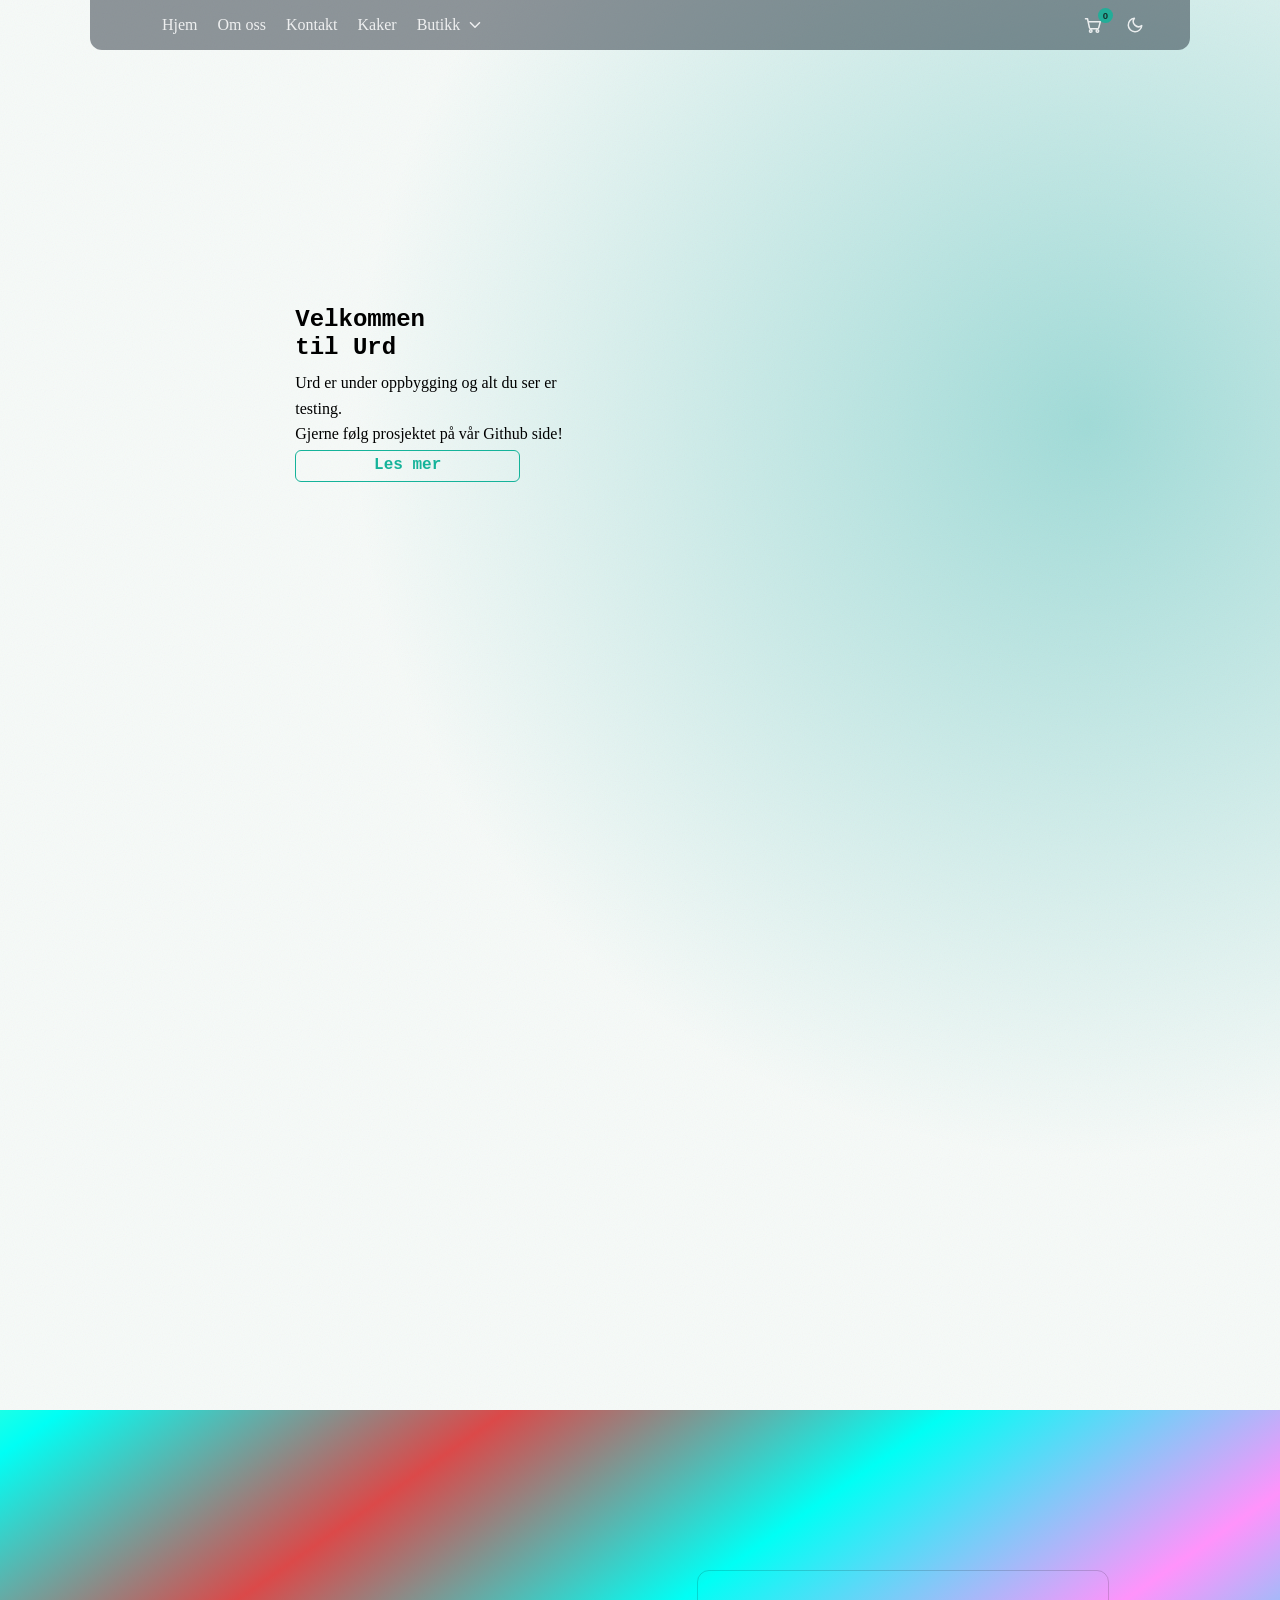
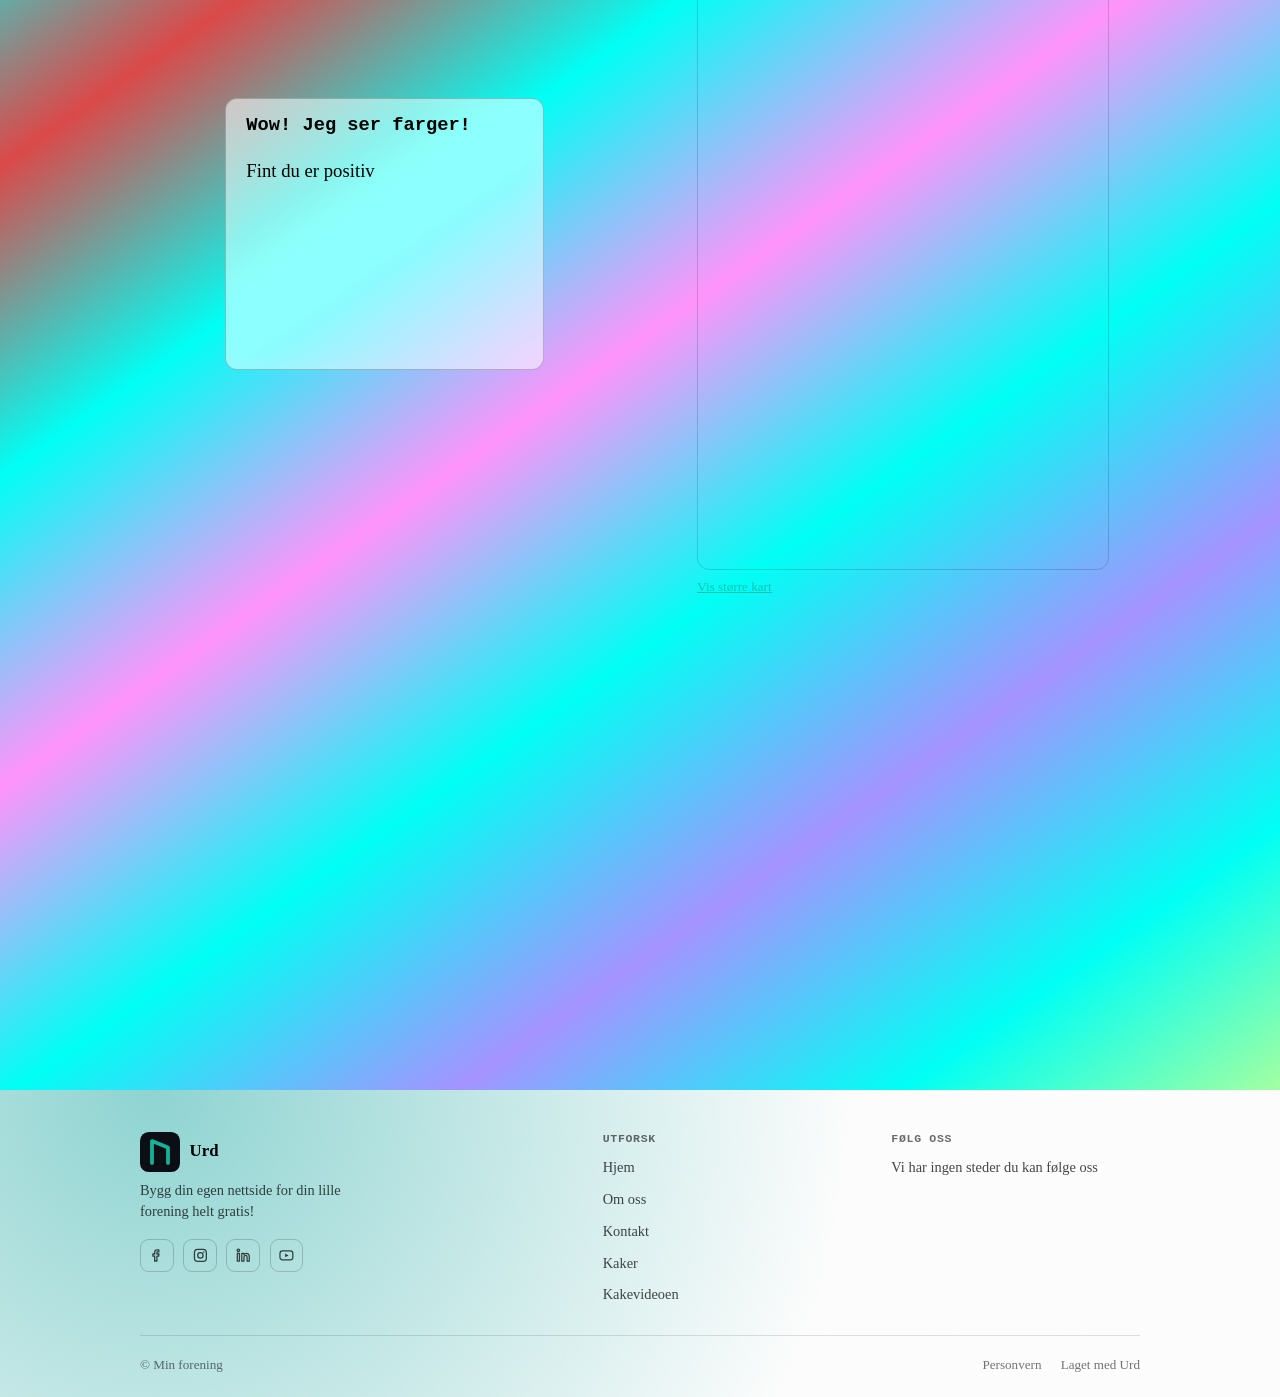
==== commit 109c5d3e: "Update Urd to v0.7.3 via admin" ====
--- a/index.html
+++ b/index.html
@@ -6,7 +6,7 @@
   <title>Urd</title>
   <!-- Default Urd icon; the site icon from site.json overrides it on load -->
   <link rel="icon" href="data:image/svg+xml,%3Csvg xmlns='http://www.w3.org/2000/svg' viewBox='0 0 64 64'%3E%3Crect width='64' height='64' rx='14' fill='%230b0e14'/%3E%3Cpath d='M19.2 49.6V14.4l25.6 10.4V49.6' fill='none' stroke='%2315b39a' stroke-width='6' stroke-linecap='round' stroke-linejoin='round'/%3E%3C/svg%3E">
-  <link rel="stylesheet" href="/assets/styles/base.css?v=fdae2aae">
+  <link rel="stylesheet" href="/assets/styles/base.css?v=aee8c980">
   <!-- The site's materialized theme (light-dark()): render-blocking and loaded
        AFTER base.css so it wins. Written at publish time (buildThemeCss).
        When missing (fresh clone before the first publish) base.css's
@@ -21,61 +21,61 @@
     here. tests/modulepreload.test.mjs keeps the list in sync with the
     source (the build fails on drift).
   -->
-  <link rel="modulepreload" href="/assets/engine/0.7.2/boot.js">
-  <link rel="modulepreload" href="/assets/engine/0.7.2/urd.js">
-  <link rel="modulepreload" href="/assets/engine/0.7.2/i18n.js">
-  <link rel="modulepreload" href="/assets/engine/0.7.2/locales/site/nb.js">
-  <link rel="modulepreload" href="/assets/engine/0.7.2/registry.js">
-  <link rel="modulepreload" href="/assets/engine/0.7.2/migrate.js">
-  <link rel="modulepreload" href="/assets/engine/0.7.2/theme.js">
-  <link rel="modulepreload" href="/assets/engine/0.7.2/render.js">
-  <link rel="modulepreload" href="/assets/engine/0.7.2/nav.js">
-  <link rel="modulepreload" href="/assets/engine/0.7.2/nav-model.js">
-  <link rel="modulepreload" href="/assets/engine/0.7.2/footer.js">
-  <link rel="modulepreload" href="/assets/engine/0.7.2/footer-model.js">
-  <link rel="modulepreload" href="/assets/engine/0.7.2/footer-cta.js">
-  <link rel="modulepreload" href="/assets/engine/0.7.2/sanitize.js">
-  <link rel="modulepreload" href="/assets/engine/0.7.2/box-style.js">
-  <link rel="modulepreload" href="/assets/engine/0.7.2/icons.js">
-  <link rel="modulepreload" href="/assets/engine/0.7.2/collections.js">
-  <link rel="modulepreload" href="/assets/engine/0.7.2/gallery-model.js">
-  <link rel="modulepreload" href="/assets/engine/0.7.2/sticky.js">
-  <link rel="modulepreload" href="/assets/engine/0.7.2/seo.js">
-  <link rel="modulepreload" href="/assets/engine/0.7.2/prefetch.js">
-  <link rel="modulepreload" href="/assets/engine/0.7.2/sticky-model.js">
-  <link rel="modulepreload" href="/assets/engine/0.7.2/plugins.js">
-  <link rel="modulepreload" href="/assets/engine/0.7.2/blocks/text.js">
-  <link rel="modulepreload" href="/assets/engine/0.7.2/blocks/image.js">
-  <link rel="modulepreload" href="/assets/engine/0.7.2/blocks/button.js">
-  <link rel="modulepreload" href="/assets/engine/0.7.2/blocks/shape.js">
-  <link rel="modulepreload" href="/assets/engine/0.7.2/blocks/video.js">
-  <link rel="modulepreload" href="/assets/engine/0.7.2/blocks/icon.js">
-  <link rel="modulepreload" href="/assets/engine/0.7.2/blocks/collection.js">
-  <link rel="modulepreload" href="/assets/engine/0.7.2/blocks/gallery.js">
-  <link rel="modulepreload" href="/assets/engine/0.7.2/blocks/faq.js">
-  <link rel="modulepreload" href="/assets/engine/0.7.2/blocks/timeline.js">
-  <link rel="modulepreload" href="/assets/engine/0.7.2/blocks/quote.js">
-  <link rel="modulepreload" href="/assets/engine/0.7.2/blocks/stats.js">
-  <link rel="modulepreload" href="/assets/engine/0.7.2/blocks/table.js">
-  <link rel="modulepreload" href="/assets/engine/0.7.2/blocks/share.js">
-  <link rel="modulepreload" href="/assets/engine/0.7.2/blocks/countdown.js">
-  <link rel="modulepreload" href="/assets/engine/0.7.2/blocks/audio.js">
-  <link rel="modulepreload" href="/assets/engine/0.7.2/blocks/product.js">
-  <link rel="modulepreload" href="/assets/engine/0.7.2/blocks/cart.js">
-  <link rel="modulepreload" href="/assets/engine/0.7.2/blocks/checkout.js">
-  <link rel="modulepreload" href="/assets/engine/0.7.2/shop.js">
-  <link rel="modulepreload" href="/assets/engine/0.7.2/backgrounds/color.js">
-  <link rel="modulepreload" href="/assets/engine/0.7.2/backgrounds/gradient.js">
-  <link rel="modulepreload" href="/assets/engine/0.7.2/backgrounds/glow.js">
-  <link rel="modulepreload" href="/assets/engine/0.7.2/backgrounds/grain.js">
-  <link rel="modulepreload" href="/assets/engine/0.7.2/backgrounds/image.js">
-  <link rel="modulepreload" href="/assets/engine/0.7.2/backgrounds/slideshow.js">
-  <link rel="modulepreload" href="/assets/engine/0.7.2/backgrounds/video.js">
-  <link rel="modulepreload" href="/assets/engine/0.7.2/animations/core.js">
-  <link rel="modulepreload" href="/assets/engine/0.7.2/sections/presets.js">
+  <link rel="modulepreload" href="/assets/engine/0.7.3/boot.js">
+  <link rel="modulepreload" href="/assets/engine/0.7.3/urd.js">
+  <link rel="modulepreload" href="/assets/engine/0.7.3/i18n.js">
+  <link rel="modulepreload" href="/assets/engine/0.7.3/locales/site/nb.js">
+  <link rel="modulepreload" href="/assets/engine/0.7.3/registry.js">
+  <link rel="modulepreload" href="/assets/engine/0.7.3/migrate.js">
+  <link rel="modulepreload" href="/assets/engine/0.7.3/theme.js">
+  <link rel="modulepreload" href="/assets/engine/0.7.3/render.js">
+  <link rel="modulepreload" href="/assets/engine/0.7.3/nav.js">
+  <link rel="modulepreload" href="/assets/engine/0.7.3/nav-model.js">
+  <link rel="modulepreload" href="/assets/engine/0.7.3/footer.js">
+  <link rel="modulepreload" href="/assets/engine/0.7.3/footer-model.js">
+  <link rel="modulepreload" href="/assets/engine/0.7.3/footer-cta.js">
+  <link rel="modulepreload" href="/assets/engine/0.7.3/sanitize.js">
+  <link rel="modulepreload" href="/assets/engine/0.7.3/box-style.js">
+  <link rel="modulepreload" href="/assets/engine/0.7.3/icons.js">
+  <link rel="modulepreload" href="/assets/engine/0.7.3/collections.js">
+  <link rel="modulepreload" href="/assets/engine/0.7.3/gallery-model.js">
+  <link rel="modulepreload" href="/assets/engine/0.7.3/sticky.js">
+  <link rel="modulepreload" href="/assets/engine/0.7.3/seo.js">
+  <link rel="modulepreload" href="/assets/engine/0.7.3/prefetch.js">
+  <link rel="modulepreload" href="/assets/engine/0.7.3/sticky-model.js">
+  <link rel="modulepreload" href="/assets/engine/0.7.3/plugins.js">
+  <link rel="modulepreload" href="/assets/engine/0.7.3/blocks/text.js">
+  <link rel="modulepreload" href="/assets/engine/0.7.3/blocks/image.js">
+  <link rel="modulepreload" href="/assets/engine/0.7.3/blocks/button.js">
+  <link rel="modulepreload" href="/assets/engine/0.7.3/blocks/shape.js">
+  <link rel="modulepreload" href="/assets/engine/0.7.3/blocks/video.js">
+  <link rel="modulepreload" href="/assets/engine/0.7.3/blocks/icon.js">
+  <link rel="modulepreload" href="/assets/engine/0.7.3/blocks/collection.js">
+  <link rel="modulepreload" href="/assets/engine/0.7.3/blocks/gallery.js">
+  <link rel="modulepreload" href="/assets/engine/0.7.3/blocks/faq.js">
+  <link rel="modulepreload" href="/assets/engine/0.7.3/blocks/timeline.js">
+  <link rel="modulepreload" href="/assets/engine/0.7.3/blocks/quote.js">
+  <link rel="modulepreload" href="/assets/engine/0.7.3/blocks/stats.js">
+  <link rel="modulepreload" href="/assets/engine/0.7.3/blocks/table.js">
+  <link rel="modulepreload" href="/assets/engine/0.7.3/blocks/share.js">
+  <link rel="modulepreload" href="/assets/engine/0.7.3/blocks/countdown.js">
+  <link rel="modulepreload" href="/assets/engine/0.7.3/blocks/audio.js">
+  <link rel="modulepreload" href="/assets/engine/0.7.3/blocks/product.js">
+  <link rel="modulepreload" href="/assets/engine/0.7.3/blocks/cart.js">
+  <link rel="modulepreload" href="/assets/engine/0.7.3/blocks/checkout.js">
+  <link rel="modulepreload" href="/assets/engine/0.7.3/shop.js">
+  <link rel="modulepreload" href="/assets/engine/0.7.3/backgrounds/color.js">
+  <link rel="modulepreload" href="/assets/engine/0.7.3/backgrounds/gradient.js">
+  <link rel="modulepreload" href="/assets/engine/0.7.3/backgrounds/glow.js">
+  <link rel="modulepreload" href="/assets/engine/0.7.3/backgrounds/grain.js">
+  <link rel="modulepreload" href="/assets/engine/0.7.3/backgrounds/image.js">
+  <link rel="modulepreload" href="/assets/engine/0.7.3/backgrounds/slideshow.js">
+  <link rel="modulepreload" href="/assets/engine/0.7.3/backgrounds/video.js">
+  <link rel="modulepreload" href="/assets/engine/0.7.3/animations/core.js">
+  <link rel="modulepreload" href="/assets/engine/0.7.3/sections/presets.js">
   <!-- The saved light/dark choice is set as data-urd-theme before paint (a manual
        choice must not flash). External classic script due to CSP (script-src 'self', no inline). -->
-  <script src="/assets/engine/0.7.2/theme-init.js"></script>
+  <script src="/assets/engine/0.7.3/theme-init.js"></script>
 </head>
 <body>
   <header id="urd-nav"></header>
@@ -83,6 +83,6 @@
     <noscript>Denne siden trenger JavaScript for å vises.</noscript>
   </main>
 
-  <script type="module" src="/assets/engine/0.7.2/boot.js"></script>
+  <script type="module" src="/assets/engine/0.7.3/boot.js"></script>
 </body>
 </html>
--- a/assets/styles/base.css
+++ b/assets/styles/base.css
@@ -618,7 +618,7 @@
   border: 0;
   padding: 0;
   cursor: pointer;
-  color: var(--urd-color-bg);
+  color: var(--urd-color-accent-text, var(--urd-color-bg));
   background: var(--urd-share-color, var(--urd-color-accent));
   text-decoration: none;
   font: inherit;
@@ -792,7 +792,7 @@
   align-self: flex-start;
   padding: 3px 9px;
   background: var(--urd-color-accent);
-  color: var(--urd-color-bg);
+  color: var(--urd-color-accent-text, var(--urd-color-bg));
   border-radius: 999px;
   font-size: 0.72em;
   font-weight: 650;
@@ -856,7 +856,7 @@
   border: none;
   border-radius: var(--urd-radius-sm, 6px);
   background: var(--urd-color-accent);
-  color: var(--urd-color-bg);
+  color: var(--urd-color-accent-text, var(--urd-color-bg));
   font: inherit;
   font-weight: 600;
   font-size: 0.9em;
@@ -1016,7 +1016,7 @@
   place-items: center;
   padding: 0 4px;
   background: var(--urd-color-accent);
-  color: var(--urd-color-bg);
+  color: var(--urd-color-accent-text, var(--urd-color-bg));
   border-radius: 999px;
   font-size: 0.68em;
   font-weight: 700;
@@ -1155,7 +1155,7 @@
   display: block;
   padding: 11px 14px;
   background: var(--urd-color-accent);
-  color: var(--urd-color-bg);
+  color: var(--urd-color-accent-text, var(--urd-color-bg));
   border-radius: var(--urd-radius-sm, 6px);
   text-align: center;
   text-decoration: none;
@@ -1253,7 +1253,7 @@
   border: none;
   border-radius: var(--urd-radius-sm, 6px);
   background: var(--urd-color-accent);
-  color: var(--urd-color-bg);
+  color: var(--urd-color-accent-text, var(--urd-color-bg));
   font: inherit;
   font-weight: 600;
   cursor: pointer;
@@ -1658,6 +1658,26 @@
   border-radius: 10px;
   box-shadow: 0 12px 36px rgb(0 0 0 / 55%);
   font: 12px/1.4 system-ui, sans-serif;
+}
+
+/* The anchored branch (anchored.js, ADR-0011 addendum): above the toolbar
+   button, flipped below by the browser when it does not fit. */
+@supports (anchor-name: --a) {
+  .urd-cp[popover] {
+    inset: auto;
+    margin: 0 0 8px;
+    position-area: block-start span-inline-end;
+  }
+
+  .urd-cp[popover]:not(:popover-open) {
+    display: none;
+  }
+
+  @supports (position-try-fallbacks: flip-block) {
+    .urd-cp[popover] {
+      position-try-fallbacks: flip-block, flip-inline, flip-block flip-inline;
+    }
+  }
 }
 
 .urd-cp-head {
@@ -2850,26 +2870,55 @@
 
 /* Navigation */
 .urd-nav {
-  /* The base padding is set by the size classes (urd-nav-size-*); the pill
-     scales it down with calc, so size and variant compose.
-     --urd-nav-shrink is the scroll shrink (urd-nav-compact on the host):
-     factor 1 when not shrunk, so every variant composes with it. */
-  --urd-nav-pad: calc(var(--urd-nav-base-pad, 0.9rem) * var(--urd-nav-shrink, 1));
+  /* The base padding: an explicit thickness (--urd-nav-pad-y, inline from
+     nav.js, ADR-0023) wins over the size preset (--urd-nav-size-pad from
+     urd-nav-size-*); the pill scales only the preset, so size and variant
+     compose. --urd-nav-shrink is the scroll shrink (set on the nav by the
+     host's compact state): factor 1 when not shrunk. */
+  --urd-nav-base-pad: var(--urd-nav-pad-y, var(--urd-nav-size-pad, 0.9rem));
+  --urd-nav-pad: calc(var(--urd-nav-base-pad) * var(--urd-nav-shrink, 1));
+  /* The side padding: an explicit value (--urd-nav-pad-x, inline) or the
+     fluid clamp. The mobile panel and the side-to-bar fallback read the
+     same variable, and the inset rule below raises it to the content edge. */
+  --urd-nav-px: var(--urd-nav-pad-x, clamp(1rem, 4vw, 2.5rem));
   display: flex;
   align-items: center;
   justify-content: space-between;
   gap: 1rem;
-  padding: var(--urd-nav-pad) clamp(1rem, 4vw, 2.5rem);
+  padding: var(--urd-nav-pad) var(--urd-nav-px);
   /* Background and blur live in variables (set by nav.js from nav.style):
      submenus and the mobile panel reuse the same surface as the menu itself.
      Blur has to go through a custom property because backdrop-filter does not inherit. */
   background: var(--urd-nav-bg, color-mix(in srgb, var(--urd-color-surface) 85%, transparent));
-  backdrop-filter: var(--urd-nav-blur, blur(8px));
   color: var(--urd-color-text);
   /* Anchor point for the mobile panel, and its own stacking context so dropdowns and
      the panel sit above following content even when the menu is not sticky */
   position: relative;
   z-index: 5000;
+}
+
+/* The blur is drawn by a pseudo-element behind the content, not by the nav
+   itself: an element with backdrop-filter is the backdrop root for its
+   descendants, so a submenu inside a blurred nav would only ever see the
+   bar, never the page behind it. The pseudo sits below the layer backdrop
+   (.urd-nav-bg) in paint order, so the layers are drawn over the blur. */
+.urd-nav::before {
+  content: '';
+  position: absolute;
+  inset: 0;
+  z-index: -1;
+  border-radius: inherit;
+  backdrop-filter: var(--urd-nav-blur, blur(8px));
+  pointer-events: none;
+}
+
+/* The column scrolls its own content, so the blur stays on the column itself. */
+.urd-nav-side-host .urd-nav::before {
+  display: none;
+}
+
+.urd-nav-side-host .urd-nav {
+  backdrop-filter: var(--urd-nav-blur, blur(8px));
 }
 
 .urd-preview .urd-nav {
@@ -2910,13 +2959,17 @@
   translate: 0 calc(-100% - 24px);
 }
 
-.urd-nav-compact {
-  --urd-nav-shrink: 0.5;
+/* The compact factor lives on the nav (the host carries the state class):
+   nav.style.shrinkTo sets --urd-nav-shrink-to inline on the nav, and the
+   logo image reads --urd-nav-shrink from there. */
+.urd-nav-compact .urd-nav {
+  --urd-nav-shrink: var(--urd-nav-shrink-to, 0.5);
 }
 
 @media (prefers-reduced-motion: reduce) {
   .urd-nav-scroll,
-  .urd-nav-scroll .urd-nav {
+  .urd-nav-scroll .urd-nav,
+  .urd-nav-scroll .urd-nav-shrink-logo .urd-nav-logo img {
     transition: none;
   }
 }
@@ -2932,13 +2985,26 @@
 }
 
 .urd-nav-logo img {
-  height: var(--urd-logo-size, 2rem);
+  /* The drawn size derives from the base (--urd-logo-base, inline from
+     nav.js), so the scroll shrink below can scale it. */
+  --urd-logo-size: var(--urd-logo-base, 2rem);
+  height: var(--urd-logo-size);
   display: block;
   /* Large logos grow OUT of the bar (into the padding and the content below),
      not the bar itself - the menu height is not driven by the image. The margin
      scales with the image height, so the contribution to the bar height is constant
      at any size (the fixed part is calibrated against the 2rem logo). */
-  margin-block: calc(-1 * var(--urd-nav-pad) + 2px - (var(--urd-logo-size, 2rem) - 2rem) / 2);
+  margin-block: calc(-1 * var(--urd-nav-pad) + 2px - (var(--urd-logo-size) - 2rem) / 2);
+}
+
+/* The logo image follows the scroll shrink (nav.style.shrinkLogo): the same
+   factor as the padding, 1 outside the compact state. */
+.urd-nav-shrink-logo .urd-nav-logo img {
+  --urd-logo-size: calc(var(--urd-logo-base, 2rem) * var(--urd-nav-shrink, 1));
+}
+
+.urd-nav-scroll .urd-nav-shrink-logo .urd-nav-logo img {
+  transition: height 0.22s ease, margin 0.22s ease;
 }
 
 .urd-nav-list {
@@ -2949,7 +3015,9 @@
      the tool cluster is taller than the text items) */
   align-self: stretch;
   align-items: center;
-  gap: 1.25rem;
+  /* The item spacing (nav.style.gap, inline from nav.js); the mobile panel
+     and the column list keep their own gap. */
+  gap: var(--urd-nav-gap, 1.25rem);
   list-style: none;
 }
 
@@ -3079,7 +3147,7 @@
   place-items: center;
   padding: 0 3px;
   background: var(--urd-color-accent);
-  color: var(--urd-color-bg);
+  color: var(--urd-color-accent-text, var(--urd-color-bg));
   border-radius: 999px;
   font-size: 0.6rem;
   font-weight: 700;
@@ -3279,7 +3347,7 @@
   left: 0;
   right: 0;
   margin: 0;
-  padding: 0.75rem clamp(1rem, 4vw, 2.5rem) 1rem;
+  padding: 0.75rem var(--urd-nav-px) 1rem;
   background: var(--urd-nav-sub-bg, color-mix(in srgb, var(--urd-color-surface) 85%, transparent));
   backdrop-filter: var(--urd-nav-blur, blur(8px));
   box-shadow: 0 12px 24px rgb(0 0 0 / 15%);
@@ -3364,12 +3432,14 @@
 }
 
 .urd-nav-var-floating {
-  /* Padding through the variable, not padding-block: the logo image's negative
-     margin trick is calibrated against --urd-nav-pad and has to follow it.
-     The pill scales the base padding down, so the size choice composes. */
-  --urd-nav-pad: calc(var(--urd-nav-base-pad, 0.9rem) * 0.67 * var(--urd-nav-shrink, 1));
+  /* Padding through the base variable, not padding-block: the logo image's
+     negative margin trick is calibrated against --urd-nav-pad and has to
+     follow it. The pill scales the size preset down, so the size choice
+     composes; an explicit thickness is drawn as set.
+     The width is nav.style.pillWidth (inline from nav.js) or 1100px. */
+  --urd-nav-base-pad: var(--urd-nav-pad-y, calc(var(--urd-nav-size-pad, 0.9rem) * 0.67));
   margin: 0.75rem auto 0;
-  width: min(1100px, calc(100% - 2rem));
+  width: min(var(--urd-nav-pill-w, 1100px), calc(100% - 2rem));
   border-radius: 999px;
 }
 
@@ -3396,21 +3466,68 @@
 }
 
 /* Four sizes (nav.style.size): md is the default and
-   needs no class. The base padding also drives the logo calibration and the
-   submenu anchor, so everything follows the size. */
+   needs no class. The preset padding also drives the logo calibration and the
+   submenu anchor, so everything follows the size; an explicit thickness or
+   text size (inline from nav.js) overrides the preset. */
 .urd-nav-size-sm {
-  --urd-nav-base-pad: 0.55rem;
+  --urd-nav-size-pad: 0.55rem;
   font-size: 0.85rem;
 }
 
 .urd-nav-size-lg {
-  --urd-nav-base-pad: 1.25rem;
+  --urd-nav-size-pad: 1.25rem;
   font-size: 1.05rem;
 }
 
 .urd-nav-size-xl {
-  --urd-nav-base-pad: 1.7rem;
+  --urd-nav-size-pad: 1.7rem;
   font-size: 1.15rem;
+}
+
+/* Border (nav.style.border): the side is the class, the width and colour
+   are variables from nav.js; the default is a hairline in the text colour. */
+.urd-nav-border-bottom,
+.urd-nav-border-top,
+.urd-nav-border-both,
+.urd-nav-border-all {
+  --urd-nav-border: var(--urd-nav-border-w, 1px) solid var(--urd-nav-border-c, color-mix(in srgb, currentColor 18%, transparent));
+}
+
+.urd-nav-border-bottom {
+  border-bottom: var(--urd-nav-border);
+}
+
+.urd-nav-border-top {
+  border-top: var(--urd-nav-border);
+}
+
+.urd-nav-border-both {
+  border-block: var(--urd-nav-border);
+}
+
+.urd-nav-border-all {
+  border: var(--urd-nav-border);
+}
+
+/* Shadow (nav.style.shadow) under the top bar; the pill has its glow instead. */
+.urd-nav-shadow-soft {
+  box-shadow: 0 4px 16px rgb(0 0 0 / 10%);
+}
+
+.urd-nav-shadow-strong {
+  box-shadow: 0 8px 28px rgb(0 0 0 / 25%);
+}
+
+/* Inset (nav.style.inset, ADR-0023): the bar's contents line up with the
+   content edge of the sections (the same rule as .urd-canvas: the larger of
+   the gutter and the margin the design width leaves), while the bar's
+   background keeps the full width. Desktop only, like the canvas gutter. */
+body:not(.urd-mobile) .urd-nav-inset {
+  --urd-nav-px: max(
+    var(--urd-nav-pad-x, clamp(1rem, 4vw, 2.5rem)),
+    var(--urd-canvas-gutter-desktop, 24px),
+    calc((100% - var(--urd-canvas-w, 100%)) / 2)
+  );
 }
 
 /* Side menu (nav.variant side-left/side-right): a fixed column along
@@ -3605,7 +3722,7 @@
   align-items: center;
   height: auto;
   overflow: visible;
-  padding: var(--urd-nav-pad) clamp(1rem, 4vw, 2.5rem);
+  padding: var(--urd-nav-pad) var(--urd-nav-px);
 }
 
 body.urd-mobile .urd-nav-side-host .urd-nav-tools {
